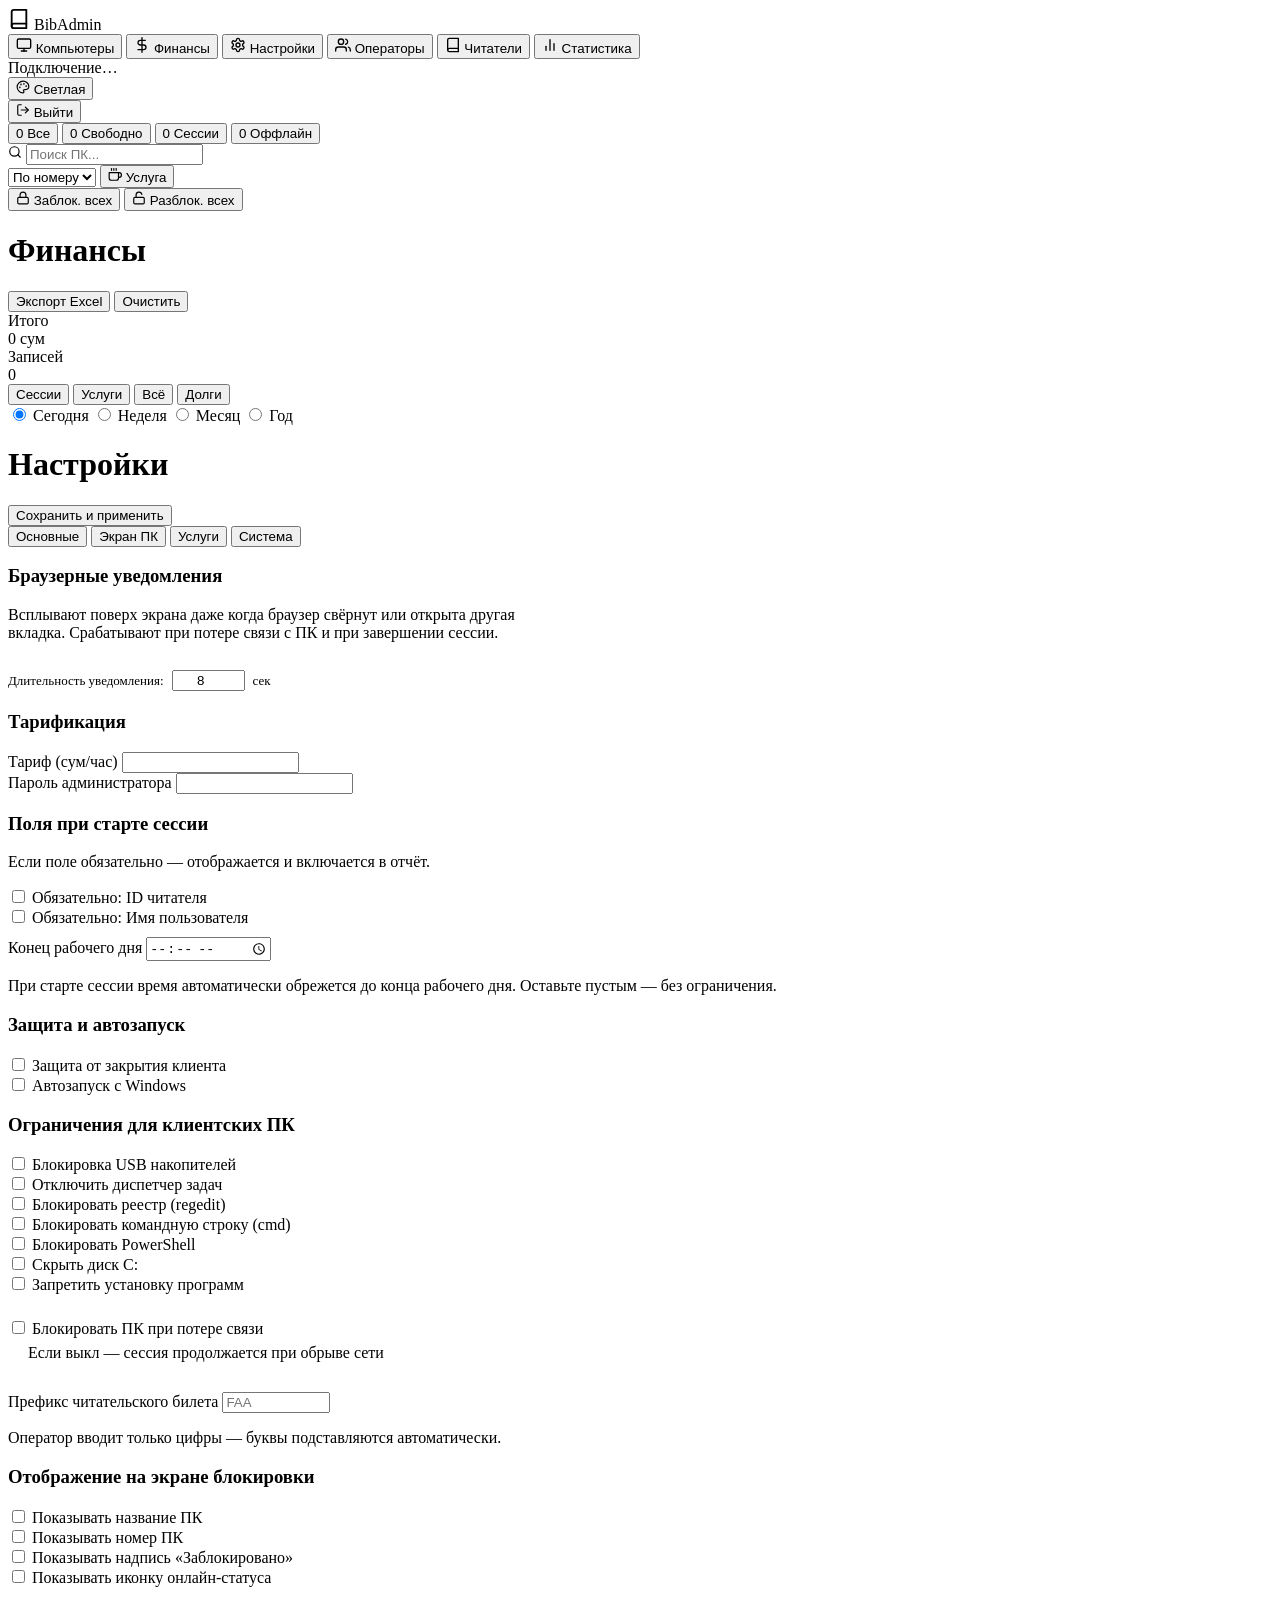
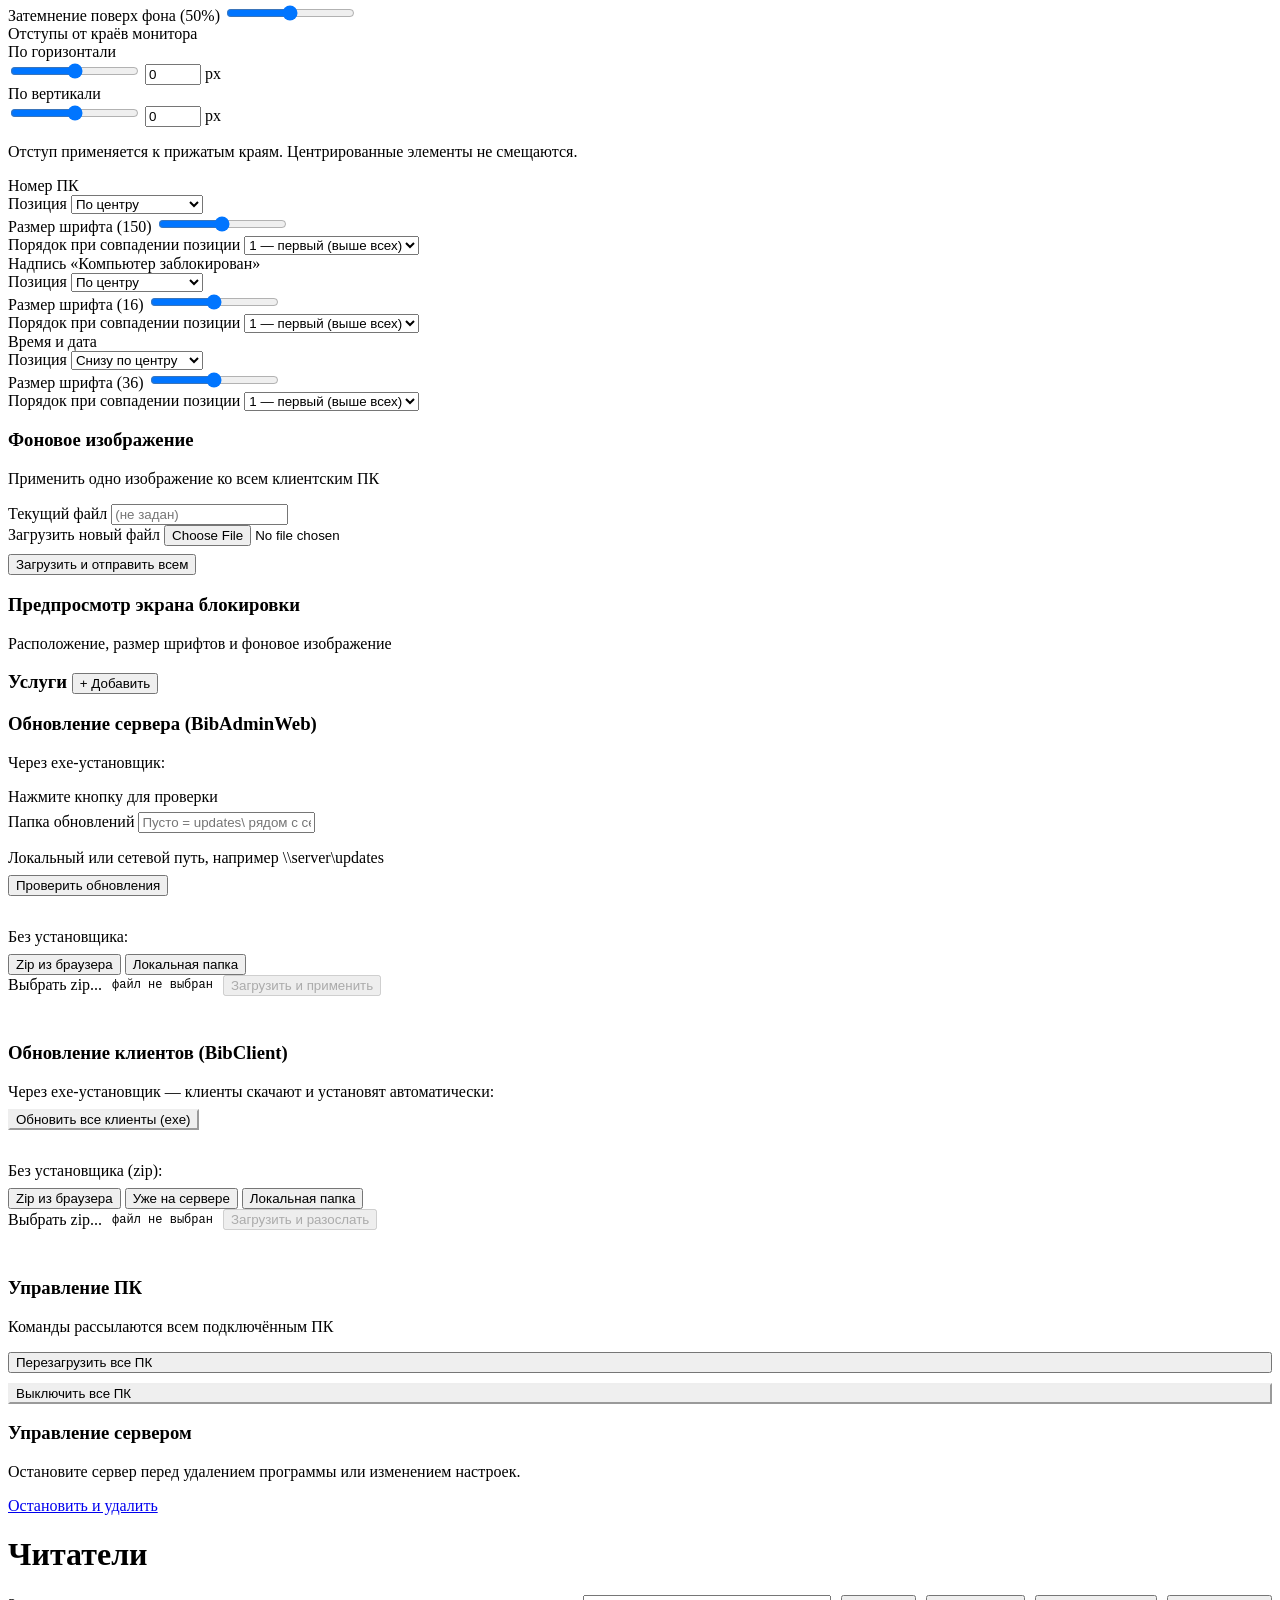
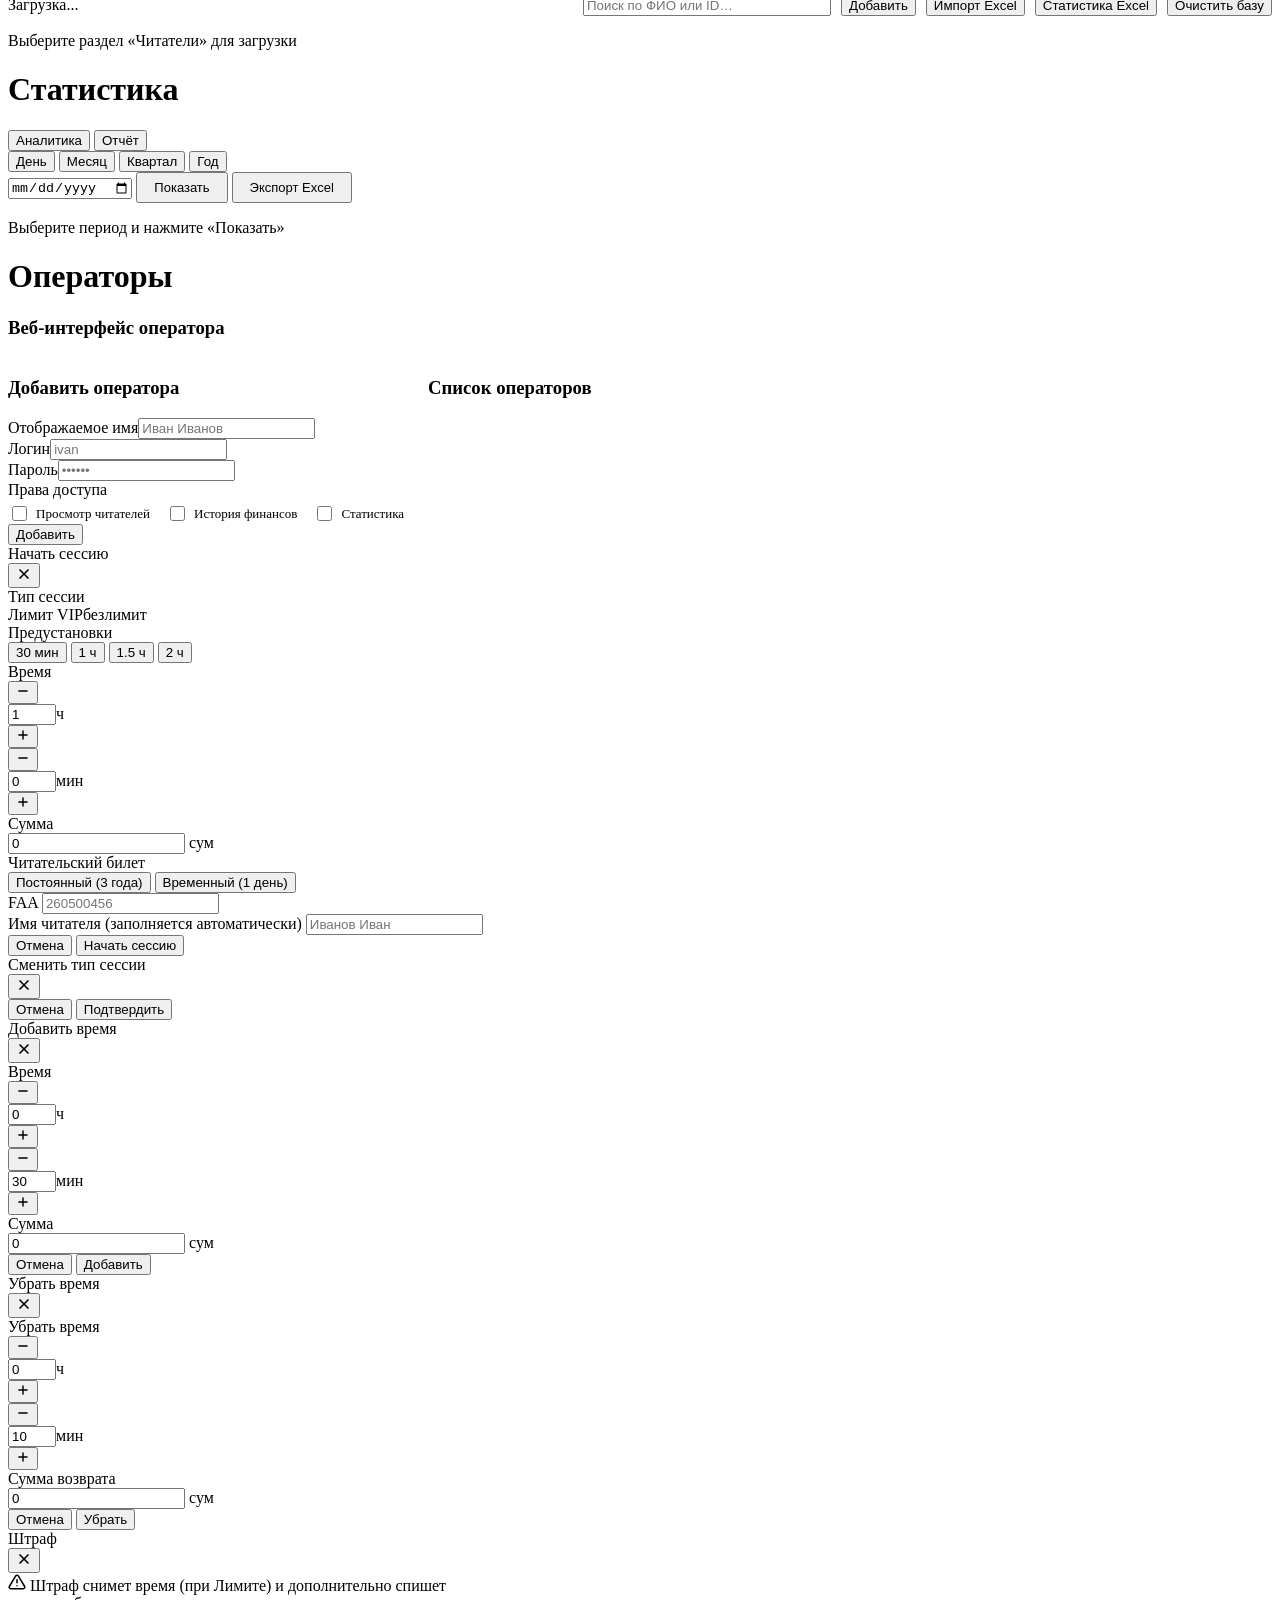
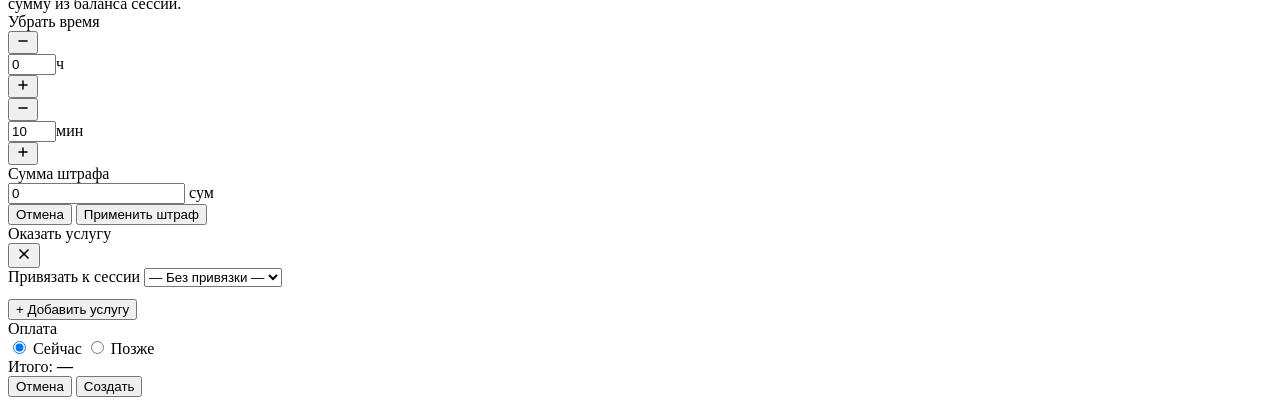
==== BibAdminWeb/wwwroot/index.html @ 90293a46 "Merge 6d596dcfc47ce2d96061c89fe66992ff638edfc0 into e57b59a839865850a0a6de603597dec31720e481" ====
<!DOCTYPE html>
<html lang="ru" data-theme="light">
<head>
<meta charset="UTF-8">
<meta name="viewport" content="width=device-width, initial-scale=1.0">
<title>BibAdmin</title>
<!-- Apply saved theme before CSS renders to prevent flash -->
<script>document.documentElement.setAttribute('data-theme',localStorage.getItem('bibTheme')||'light')</script>
<link rel="stylesheet" href="/admin.css">
<link rel="stylesheet" href="/themes.css">
</head>
<body>

<!-- ══════════════════════ SIDEBAR ══════════════════════ -->
<nav class="sidebar">
  <div class="sidebar-logo">
    <span class="logo-icon">
      <svg viewBox="0 0 24 24" width="22" height="22" fill="none" stroke="currentColor" stroke-width="2" stroke-linecap="round" stroke-linejoin="round">
        <path d="M4 19.5A2.5 2.5 0 0 1 6.5 17H20"/><path d="M6.5 2H20v20H6.5A2.5 2.5 0 0 1 4 19.5v-15A2.5 2.5 0 0 1 6.5 2z"/>
      </svg>
    </span>
    <span class="logo-text">BibAdmin</span>
  </div>

  <div class="nav-items">
    <button class="nav-btn active" data-page="computers" onclick="showPage('computers')">
      <span class="nav-icon">
        <svg viewBox="0 0 24 24" width="16" height="16" fill="none" stroke="currentColor" stroke-width="2" stroke-linecap="round" stroke-linejoin="round">
          <rect x="2" y="3" width="20" height="14" rx="2"/><line x1="8" y1="21" x2="16" y2="21"/><line x1="12" y1="17" x2="12" y2="21"/>
        </svg>
      </span>
      <span>Компьютеры</span>
    </button>
    <button class="nav-btn" data-page="finance" onclick="showPage('finance')">
      <span class="nav-icon">
        <svg viewBox="0 0 24 24" width="16" height="16" fill="none" stroke="currentColor" stroke-width="2" stroke-linecap="round" stroke-linejoin="round">
          <line x1="12" y1="1" x2="12" y2="23"/><path d="M17 5H9.5a3.5 3.5 0 0 0 0 7h5a3.5 3.5 0 0 1 0 7H6"/>
        </svg>
      </span>
      <span>Финансы</span>
    </button>
    <button class="nav-btn" data-page="settings" onclick="showPage('settings')">
      <span class="nav-icon">
        <svg viewBox="0 0 24 24" width="16" height="16" fill="none" stroke="currentColor" stroke-width="2" stroke-linecap="round" stroke-linejoin="round">
          <path d="M12.22 2h-.44a2 2 0 0 0-2 2v.18a2 2 0 0 1-1 1.73l-.43.25a2 2 0 0 1-2 0l-.15-.08a2 2 0 0 0-2.73.73l-.22.38a2 2 0 0 0 .73 2.73l.15.1a2 2 0 0 1 1 1.72v.51a2 2 0 0 1-1 1.74l-.15.09a2 2 0 0 0-.73 2.73l.22.38a2 2 0 0 0 2.73.73l.15-.08a2 2 0 0 1 2 0l.43.25a2 2 0 0 1 1 1.73V20a2 2 0 0 0 2 2h.44a2 2 0 0 0 2-2v-.18a2 2 0 0 1 1-1.73l.43-.25a2 2 0 0 1 2 0l.15.08a2 2 0 0 0 2.73-.73l.22-.39a2 2 0 0 0-.73-2.73l-.15-.08a2 2 0 0 1-1-1.74v-.5a2 2 0 0 1 1-1.74l.15-.09a2 2 0 0 0 .73-2.73l-.22-.38a2 2 0 0 0-2.73-.73l-.15.08a2 2 0 0 1-2 0l-.43-.25a2 2 0 0 1-1-1.73V4a2 2 0 0 0-2-2z"/>
          <circle cx="12" cy="12" r="3"/>
        </svg>
      </span>
      <span>Настройки</span>
    </button>
    <button class="nav-btn" data-page="operators" onclick="showPage('operators')">
      <span class="nav-icon">
        <svg viewBox="0 0 24 24" width="16" height="16" fill="none" stroke="currentColor" stroke-width="2" stroke-linecap="round" stroke-linejoin="round">
          <path d="M17 21v-2a4 4 0 0 0-4-4H5a4 4 0 0 0-4 4v2"/><circle cx="9" cy="7" r="4"/>
          <path d="M23 21v-2a4 4 0 0 0-3-3.87"/><path d="M16 3.13a4 4 0 0 1 0 7.75"/>
        </svg>
      </span>
      <span>Операторы</span>
    </button>
    <button class="nav-btn" data-page="readers" onclick="showPage('readers')">
      <span class="nav-icon">
        <svg viewBox="0 0 24 24" width="16" height="16" fill="none" stroke="currentColor" stroke-width="2" stroke-linecap="round" stroke-linejoin="round">
          <path d="M4 19.5A2.5 2.5 0 0 1 6.5 17H20"/><path d="M6.5 2H20v20H6.5A2.5 2.5 0 0 1 4 19.5v-15A2.5 2.5 0 0 1 6.5 2z"/>
        </svg>
      </span>
      <span>Читатели</span>
    </button>
    <button class="nav-btn" data-page="stats" onclick="showPage('stats')">
      <span class="nav-icon">
        <svg viewBox="0 0 24 24" width="16" height="16" fill="none" stroke="currentColor" stroke-width="2" stroke-linecap="round" stroke-linejoin="round">
          <line x1="18" y1="20" x2="18" y2="10"/><line x1="12" y1="20" x2="12" y2="4"/><line x1="6" y1="20" x2="6" y2="14"/>
        </svg>
      </span>
      <span>Статистика</span>
    </button>
  </div>

  <div class="sidebar-footer">
    <div class="conn-status" id="connStatus">Подключение…</div>

    <!-- Theme switcher -->
    <div class="admin-theme-wrap" id="adminThemeWrap">
      <button class="admin-theme-btn" onclick="adminToggleTheme()" title="Сменить тему">
        <svg viewBox="0 0 24 24" width="14" height="14" fill="none" stroke="currentColor" stroke-width="2" stroke-linecap="round" stroke-linejoin="round">
          <circle cx="13.5" cy="6.5" r=".5"/><circle cx="17.5" cy="10.5" r=".5"/>
          <circle cx="8.5" cy="7.5" r=".5"/><circle cx="6.5" cy="12.5" r=".5"/>
          <path d="M12 2C6.5 2 2 6.5 2 12s4.5 10 10 10c.926 0 1.648-.746 1.648-1.688 0-.437-.18-.835-.437-1.125-.29-.289-.438-.652-.438-1.125a1.64 1.64 0 0 1 1.668-1.668h1.996c3.051 0 5.555-2.503 5.555-5.554C21.965 6.012 17.461 2 12 2z"/>
        </svg>
        <span id="adminThemeNameEl">Светлая</span>
      </button>
      <div class="admin-theme-menu" id="adminThemeMenu" style="display:none"></div>
    </div>

    <button class="logout-btn" onclick="logout()">
      <svg viewBox="0 0 24 24" width="14" height="14" fill="none" stroke="currentColor" stroke-width="2" stroke-linecap="round" stroke-linejoin="round">
        <path d="M9 21H5a2 2 0 0 1-2-2V5a2 2 0 0 1 2-2h4"/>
        <polyline points="16 17 21 12 16 7"/><line x1="21" y1="12" x2="9" y2="12"/>
      </svg>
      Выйти
    </button>
  </div>
</nav>

<!-- ══════════════════════ MAIN CONTENT ══════════════════════ -->
<main class="main">

  <!-- ══════════════════════ COMPUTERS PAGE ══════════════════════ -->
  <div id="page-computers" class="page active">
    <!-- PC Toolbar -->
    <div class="pc-toolbar">
      <div class="pc-toolbar-row">
        <div class="filters">
          <button class="fchip active" id="chipAll" onclick="setAdminFilter('all')" style="--fc:var(--ink-2)">
            <span class="fchip-n" id="chipAllN">0</span>
            <span class="fchip-l">Все</span>
          </button>
          <button class="fchip" id="chipFree" onclick="setAdminFilter('free')" style="--fc:var(--free)">
            <span class="fchip-n" id="chipFreeN">0</span>
            <span class="fchip-l">Свободно</span>
          </button>
          <button class="fchip" id="chipSession" onclick="setAdminFilter('session')" style="--fc:var(--limit)">
            <span class="fchip-n" id="chipSessionN">0</span>
            <span class="fchip-l">Сессии</span>
          </button>
          <button class="fchip" id="chipOffline" onclick="setAdminFilter('offline')" style="--fc:var(--offline)">
            <span class="fchip-n" id="chipOfflineN">0</span>
            <span class="fchip-l">Оффлайн</span>
          </button>
        </div>
        <div class="pc-toolbar-right">
          <label class="search">
            <svg width="14" height="14" viewBox="0 0 24 24" fill="none" stroke="currentColor" stroke-width="2" stroke-linecap="round" stroke-linejoin="round"><circle cx="11" cy="11" r="8"/><line x1="21" y1="21" x2="16.65" y2="16.65"/></svg>
            <input id="pcSearch" type="search" placeholder="Поиск ПК..." oninput="filterPcGrid()">
          </label>
        </div>
      </div>
      <div class="pc-toolbar-row pc-toolbar-actions">
        <select id="sortMode" class="gbtn" style="cursor:pointer" onchange="changeSortMode(this.value)">
          <option value="ByNumber">По номеру</option>
          <option value="ByName">По имени</option>
        </select>
        <button class="gbtn" onclick="openAdminServiceDlg('')">
          <svg width="14" height="14" viewBox="0 0 24 24" fill="none" stroke="currentColor" stroke-width="2" stroke-linecap="round" stroke-linejoin="round"><path d="M18 8h1a4 4 0 0 1 0 8h-1"/><path d="M2 8h16v9a4 4 0 0 1-4 4H6a4 4 0 0 1-4-4V8z"/><line x1="6" y1="1" x2="6" y2="4"/><line x1="10" y1="1" x2="10" y2="4"/><line x1="14" y1="1" x2="14" y2="4"/></svg>
          Услуга
        </button>
        <div class="gbtn-spacer"></div>
        <button class="gbtn" onclick="lockAll()">
          <svg width="14" height="14" viewBox="0 0 24 24" fill="none" stroke="currentColor" stroke-width="2" stroke-linecap="round" stroke-linejoin="round"><rect x="3" y="11" width="18" height="11" rx="2"/><path d="M7 11V7a5 5 0 0 1 10 0v4"/></svg>
          Заблок. всех
        </button>
        <button class="gbtn" onclick="unlockAll()">
          <svg width="14" height="14" viewBox="0 0 24 24" fill="none" stroke="currentColor" stroke-width="2" stroke-linecap="round" stroke-linejoin="round"><rect x="3" y="11" width="18" height="11" rx="2"/><path d="M7 11V7a5 5 0 0 1 9.9-1"/></svg>
          Разблок. всех
        </button>
      </div>
    </div>
    <!-- hidden for JS compat -->
    <p id="pcStats" style="display:none"></p>

    <div id="updateProgressPanel" class="update-progress-panel" style="display:none">
      <div class="update-progress-header">
        <span id="updateProgressTitle">Обновление клиентов</span>
        <button class="update-progress-close" onclick="closeUpdatePanel()">✕</button>
      </div>
      <div class="update-progress-bar-wrap">
        <div id="updateProgressBar" class="update-progress-bar"></div>
      </div>
      <div id="updateProgressList" class="update-progress-list"></div>
    </div>

    <div id="pcGrid" class="pc-grid"></div>

  </div>

  <!-- ══════════════════════ FINANCE PAGE ══════════════════════ -->
  <div id="page-finance" class="page">
    <div class="page-header">
      <div>
        <h1>Финансы</h1>
        <p id="finDate" class="page-sub"></p>
      </div>
      <div class="header-actions">
        <button class="btn btn-primary" onclick="exportCsv()">Экспорт Excel</button>
        <button class="btn btn-outline" onclick="clearFinance()">Очистить</button>
      </div>
    </div>

    <div class="stats-row" id="finStats">
      <div class="stat-card"><div class="stat-label" id="statTotalLabel">Итого</div><div class="stat-val green" id="statTotal">0 сум</div></div>
      <div class="stat-card"><div class="stat-label" id="statCountLabel">Записей</div><div class="stat-val" id="statCount">0</div></div>
    </div>

    <div class="fin-toolbar">
      <div class="tab-bar">
        <button class="tab-btn active" id="tabSessions" onclick="setFinTab('sessions')">Сессии</button>
        <button class="tab-btn" id="tabServices" onclick="setFinTab('services')">Услуги</button>
        <button class="tab-btn" id="tabAll" onclick="setFinTab('all')">Всё</button>
        <button class="tab-btn" id="tabDebts" onclick="setFinTab('debts')">Долги</button>
      </div>
      <div class="filter-row">
        <label><input type="radio" name="finPeriod" value="today" checked onchange="renderFinance()"> Сегодня</label>
        <label><input type="radio" name="finPeriod" value="week"  onchange="renderFinance()"> Неделя</label>
        <label><input type="radio" name="finPeriod" value="month" onchange="renderFinance()"> Месяц</label>
        <label><input type="radio" name="finPeriod" value="year"  onchange="renderFinance()"> Год</label>
        <select id="finTypeFilter"   onchange="renderFinance()" style="display:none">
          <option value="">Все типы</option>
          <option value="VIP">VIP</option>
          <option value="Лимит">Лимит</option>
        </select>
        <select id="finStatusFilter" onchange="renderFinance()" style="display:none">
          <option value="">Все статусы</option>
          <option value="paid">Оплачено</option>
          <option value="unpaid">Не оплачено</option>
        </select>
      </div>
    </div>

    <div class="fin-table-wrap">
      <div id="finTable"></div>
    </div>
  </div>

  <!-- ══════════════════════ SETTINGS PAGE ══════════════════════ -->
  <div id="page-settings" class="page">
    <div class="page-header">
      <div><h1>Настройки</h1></div>
      <div class="header-actions">
        <span id="settingsSaved" class="saved-badge" style="display:none">✓ Сохранено</span>
        <button class="btn btn-primary" onclick="saveSettings()">Сохранить и применить</button>
      </div>
    </div>

    <div class="settings-tabs">
      <button class="stab active" onclick="showSettingsTab('main')">Основные</button>
      <button class="stab" onclick="showSettingsTab('screen')">Экран ПК</button>
      <button class="stab" onclick="showSettingsTab('services')">Услуги</button>
      <button class="stab" onclick="showSettingsTab('system')">Система</button>
    </div>

    <!-- ── Основные ── -->
    <div class="stab-panel active" id="stab-main">

      <div class="settings-card" style="max-width:560px;margin-bottom:20px">
        <h3>Браузерные уведомления</h3>
        <p class="settings-hint">Всплывают поверх экрана даже когда браузер свёрнут или открыта другая вкладка. Срабатывают при потере связи с ПК и при завершении сессии.</p>
        <div style="display:flex;align-items:center;gap:12px;flex-wrap:wrap">
          <button class="btn btn-outline" id="notifPermBtn" onclick="requestNotifications()" style="display:none">Включить уведомления</button>
          <span id="notifPermStatus" style="font-size:13px;color:var(--ink-2)"></span>
        </div>
        <div style="display:flex;align-items:center;gap:8px;margin-top:12px">
          <label style="font-size:13px;color:var(--ink-2)">Длительность уведомления:</label>
          <input type="number" id="notifDurationInput" min="1" max="60" value="8"
            class="tinput" style="width:65px;text-align:center"
            onchange="saveNotifDuration()">
          <span style="font-size:13px;color:var(--ink-3)">сек</span>
        </div>
      </div>

      <div class="settings-2col">
        <div class="settings-col">

          <div class="settings-card">
            <h3>Тарификация</h3>
            <div class="form-row">
              <label>Тариф (сум/час)</label>
              <input type="number" id="sTariff" min="0">
            </div>
            <div class="form-row">
              <label>Пароль администратора</label>
              <input type="text" id="sAdminPassword" autocomplete="off">
            </div>
          </div>

          <div class="settings-card">
            <h3>Поля при старте сессии</h3>
            <p class="settings-hint">Если поле обязательно — отображается и включается в отчёт.</p>
            <div class="form-check"><label><input type="checkbox" id="sRequireReaderId"> Обязательно: ID читателя</label></div>
            <div class="form-check"><label><input type="checkbox" id="sRequireUserName"> Обязательно: Имя пользователя</label></div>
            <div class="form-row" style="margin-top:10px">
              <label>Конец рабочего дня</label>
              <input type="time" id="sWorkdayEnd" style="width:120px">
            </div>
            <p class="settings-hint">При старте сессии время автоматически обрежется до конца рабочего дня. Оставьте пустым — без ограничения.</p>
          </div>

          <div class="settings-card">
            <h3>Защита и автозапуск</h3>
            <div class="form-check"><label><input type="checkbox" id="sPreventClose"> Защита от закрытия клиента</label></div>
            <div class="form-check"><label><input type="checkbox" id="sAutoStart"> Автозапуск с Windows</label></div>
          </div>

        </div>
        <div class="settings-col">

          <div class="settings-card">
            <h3>Ограничения для клиентских ПК</h3>
            <div class="form-check"><label><input type="checkbox" id="sUsbBlocked"> Блокировка USB накопителей</label></div>
            <div class="form-check"><label><input type="checkbox" id="sTaskMgr"> Отключить диспетчер задач</label></div>
            <div class="form-check"><label><input type="checkbox" id="sBlockRegedit"> Блокировать реестр (regedit)</label></div>
            <div class="form-check"><label><input type="checkbox" id="sBlockCmd"> Блокировать командную строку (cmd)</label></div>
            <div class="form-check"><label><input type="checkbox" id="sBlockPs"> Блокировать PowerShell</label></div>
            <div class="form-check"><label><input type="checkbox" id="sHideDrive"> Скрыть диск C:</label></div>
            <div class="form-check"><label><input type="checkbox" id="sBlockInstall"> Запретить установку программ</label></div>
            <div class="form-check" style="margin-top:12px;padding-top:12px;border-top:1px solid var(--line)">
              <label><input type="checkbox" id="sLockOnOffline"> Блокировать ПК при потере связи</label>
            </div>
            <p class="settings-hint" style="margin-top:6px;margin-left:20px">Если выкл — сессия продолжается при обрыве сети</p>
          </div>

        </div>
        <div class="form-row" style="margin-top:16px;border-top:1px solid var(--line);padding-top:14px">
          <label>Префикс читательского билета</label>
          <input type="text" id="sReaderCardPrefix" placeholder="FAA" style="width:100px;text-transform:uppercase">
        </div>
        <p class="settings-hint">Оператор вводит только цифры — буквы подставляются автоматически.</p>
      </div>
    </div>

    <!-- ── Экран ПК ── -->
    <div class="stab-panel" id="stab-screen">
      <div class="settings-2col">
        <div class="settings-col">

          <div class="settings-card">
            <h3>Отображение на экране блокировки</h3>
            <div class="form-check"><label><input type="checkbox" id="sShowPcName"> Показывать название ПК</label></div>
            <div class="form-check"><label><input type="checkbox" id="sShowPcNumber"> Показывать номер ПК</label></div>
            <div class="form-check"><label><input type="checkbox" id="sShowLockedText"> Показывать надпись «Заблокировано»</label></div>
            <div class="form-check" style="margin-bottom:16px"><label><input type="checkbox" id="sShowStatusDot"> Показывать иконку онлайн-статуса</label></div>

            <div class="form-row">
              <label>Затемнение поверх фона (<span id="sBgOpacityVal">50</span>%)</label>
              <input type="range" id="sBgOpacity" min="0" max="100" step="5">
            </div>

            <div class="lock-section-sep"></div>
            <div class="lock-section-title">Отступы от краёв монитора</div>
            <div class="form-row">
              <label>По горизонтали</label>
              <div class="offset-row">
                <input type="range"  id="sScreenOffsetX"    min="0" max="300" step="2">
                <input type="number" id="sScreenOffsetXNum" min="0" max="300" value="0">
                <span class="unit">px</span>
              </div>
            </div>
            <div class="form-row">
              <label>По вертикали</label>
              <div class="offset-row">
                <input type="range"  id="sScreenOffsetY"    min="0" max="300" step="2">
                <input type="number" id="sScreenOffsetYNum" min="0" max="300" value="0">
                <span class="unit">px</span>
              </div>
            </div>
            <p class="settings-hint">Отступ применяется к прижатым краям. Центрированные элементы не смещаются.</p>

            <div class="lock-section-sep"></div>
            <div class="lock-section-title">Номер ПК</div>
            <div class="form-row">
              <label>Позиция</label>
              <select id="sPcNumberPosition">
                <option value="TopLeft">Сверху слева</option>
                <option value="TopCenter">Сверху по центру</option>
                <option value="TopRight">Сверху справа</option>
                <option value="MiddleLeft">По центру слева</option>
                <option value="MiddleCenter" selected>По центру</option>
                <option value="MiddleRight">По центру справа</option>
                <option value="BottomLeft">Снизу слева</option>
                <option value="BottomCenter">Снизу по центру</option>
                <option value="BottomRight">Снизу справа</option>
              </select>
            </div>
            <div class="form-row">
              <label>Размер шрифта (<span id="sPcFontSizeVal">150</span>)</label>
              <input type="range" id="sPcNumberFontSize" min="40" max="400" step="5">
            </div>
            <div class="form-row">
              <label>Порядок при совпадении позиции</label>
              <select id="sPcNumberOrder">
                <option value="1">1 — первый (выше всех)</option>
                <option value="2">2</option>
                <option value="3">3 — третий (ниже всех)</option>
              </select>
            </div>

            <div class="lock-section-sep"></div>
            <div class="lock-section-title">Надпись «Компьютер заблокирован»</div>
            <div class="form-row">
              <label>Позиция</label>
              <select id="sLockedTextPosition">
                <option value="TopLeft">Сверху слева</option>
                <option value="TopCenter">Сверху по центру</option>
                <option value="TopRight">Сверху справа</option>
                <option value="MiddleLeft">По центру слева</option>
                <option value="MiddleCenter" selected>По центру</option>
                <option value="MiddleRight">По центру справа</option>
                <option value="BottomLeft">Снизу слева</option>
                <option value="BottomCenter">Снизу по центру</option>
                <option value="BottomRight">Снизу справа</option>
              </select>
            </div>
            <div class="form-row">
              <label>Размер шрифта (<span id="sLockedFontSizeVal">16</span>)</label>
              <input type="range" id="sLockedTextFontSize" min="10" max="40" step="1">
            </div>
            <div class="form-row">
              <label>Порядок при совпадении позиции</label>
              <select id="sLockedTextOrder">
                <option value="1">1 — первый (выше всех)</option>
                <option value="2">2</option>
                <option value="3">3 — третий (ниже всех)</option>
              </select>
            </div>

            <div class="lock-section-sep"></div>
            <div class="lock-section-title">Время и дата</div>
            <div class="form-row">
              <label>Позиция</label>
              <select id="sTimePosition">
                <option value="TopLeft">Сверху слева</option>
                <option value="TopCenter">Сверху по центру</option>
                <option value="TopRight">Сверху справа</option>
                <option value="MiddleLeft">По центру слева</option>
                <option value="MiddleCenter">По центру</option>
                <option value="MiddleRight">По центру справа</option>
                <option value="BottomLeft">Снизу слева</option>
                <option value="BottomCenter" selected>Снизу по центру</option>
                <option value="BottomRight">Снизу справа</option>
              </select>
            </div>
            <div class="form-row">
              <label>Размер шрифта (<span id="sTimeFontSizeVal">36</span>)</label>
              <input type="range" id="sTimeFontSize" min="12" max="80" step="2">
            </div>
            <div class="form-row">
              <label>Порядок при совпадении позиции</label>
              <select id="sTimeOrder">
                <option value="1">1 — первый (выше всех)</option>
                <option value="2">2</option>
                <option value="3">3 — третий (ниже всех)</option>
              </select>
            </div>
          </div>

        </div>
        <div class="settings-col">

          <div class="settings-card">
            <h3>Фоновое изображение</h3>
            <p class="settings-hint">Применить одно изображение ко всем клиентским ПК</p>
            <div class="form-row">
              <label>Текущий файл</label>
              <input type="text" id="sBgFileName" readonly placeholder="(не задан)">
            </div>
            <div class="form-row">
              <label>Загрузить новый файл</label>
              <input type="file" id="sBgFileInput" accept="image/*">
            </div>
            <button class="btn btn-outline" style="margin-top:8px" onclick="uploadBgFile()">Загрузить и отправить всем</button>
            <span id="bgUploadStatus" style="display:none;color:var(--free);font-size:12px;margin-left:10px">✓ Отправлено</span>
          </div>

          <div class="settings-card">
            <h3>Предпросмотр экрана блокировки</h3>
            <p class="settings-hint">Расположение, размер шрифтов и фоновое изображение</p>
            <div id="lockScreenPreview">
              <div class="pv-cell pv-tl" id="pv-TopLeft"></div>
              <div class="pv-cell pv-tc" id="pv-TopCenter"></div>
              <div class="pv-cell pv-tr" id="pv-TopRight"></div>
              <div class="pv-cell pv-ml" id="pv-MiddleLeft"></div>
              <div class="pv-cell pv-mc" id="pv-MiddleCenter"></div>
              <div class="pv-cell pv-mr" id="pv-MiddleRight"></div>
              <div class="pv-cell pv-bl" id="pv-BottomLeft"></div>
              <div class="pv-cell pv-bc" id="pv-BottomCenter"></div>
              <div class="pv-cell pv-br" id="pv-BottomRight"></div>
            </div>
          </div>

        </div>
      </div>
    </div>

    <!-- ── Услуги ── -->
    <div class="stab-panel" id="stab-services">
      <div class="settings-card">
        <h3>Услуги <button class="btn-sm" onclick="addService()">+ Добавить</button></h3>
        <div id="servicesList"></div>
      </div>
    </div>

    <!-- ── Система ── -->
    <div class="stab-panel" id="stab-system">
      <div class="settings-2col">
        <div class="settings-col">

          <div class="settings-card">
            <h3>Обновление сервера (BibAdminWeb)</h3>

            <p class="settings-hint" style="margin-bottom:6px">Через exe-установщик:</p>
            <p id="updateCurrentVer" class="settings-hint" style="margin-bottom:6px">Нажмите кнопку для проверки</p>
            <div class="form-row">
              <label>Папка обновлений</label>
              <input type="text" id="sUpdatesPath" placeholder="Пусто = updates\ рядом с сервером">
            </div>
            <p class="settings-hint" style="margin-bottom:8px">Локальный или сетевой путь, например \\server\updates</p>
            <div style="display:flex;align-items:center;gap:10px;flex-wrap:wrap">
              <button class="btn btn-outline" id="btnCheckUpdate" onclick="checkUpdates()">Проверить обновления</button>
              <span id="updateStatus" style="display:none;font-size:12px;color:var(--ink-2)"></span>
            </div>

            <hr style="border:none;border-top:1px solid var(--line);margin:16px 0">

            <p class="settings-hint" style="margin-bottom:8px">Без установщика:</p>
            <div class="mode-tab-wrap">
              <button id="srvTabZip"    onclick="setSrvMode('zip')"    class="mode-tab on">Zip из браузера</button>
              <button id="srvTabFolder" onclick="setSrvMode('folder')" class="mode-tab">Локальная папка</button>
            </div>

            <div id="srvPanelZip">
              <div style="display:flex;align-items:center;gap:10px;flex-wrap:wrap">
                <label class="btn btn-outline" style="cursor:pointer">
                  Выбрать zip...
                  <input type="file" id="serverZipFile" accept=".zip" style="display:none" onchange="onServerZipSelected(this)">
                </label>
                <span id="serverZipFileName" style="font-size:12px;font-family:monospace;color:var(--ink-3)">файл не выбран</span>
                <button class="btn btn-primary" id="btnUploadServerZip" onclick="uploadServerZip()" disabled>Загрузить и применить</button>
              </div>
            </div>

            <div id="srvPanelFolder" style="display:none">
              <div style="display:flex;gap:6px;align-items:center;margin-bottom:6px">
                <input type="text" id="updateFolderPath" placeholder="C:\...\BibAdminWeb\bin\Publish\win-x64"
                  class="tinput" style="flex:1;font-family:monospace;font-size:12px">
                <button onclick="openFolderPicker('updateFolderPath')" class="folder-browse-btn">Обзор</button>
              </div>
              <button class="btn btn-primary" onclick="applyFolderUpdate()">Применить обновление</button>
            </div>

            <div style="min-height:20px;margin-top:8px">
              <span id="serverZipUploadStatus" style="font-size:13px;color:var(--ink-2)"></span>
              <span id="folderUpdateStatus"    style="font-size:13px;color:var(--ink-2)"></span>
            </div>
          </div>

          <div class="settings-card">
            <h3>Обновление клиентов (BibClient)</h3>

            <p class="settings-hint" style="margin-bottom:8px">Через exe-установщик — клиенты скачают и установят автоматически:</p>
            <div style="display:flex;align-items:center;gap:10px;flex-wrap:wrap">
              <button class="btn btn-outline" id="btnUpdateClients" onclick="updateAllClients()" style="border-color:var(--free);color:var(--free)">Обновить все клиенты (exe)</button>
              <span id="updateStatusClients" style="display:none;font-size:12px;color:var(--ink-2)"></span>
            </div>

            <hr style="border:none;border-top:1px solid var(--line);margin:16px 0">

            <p class="settings-hint" style="margin-bottom:8px">Без установщика (zip):</p>
            <div class="mode-tab-wrap">
              <button id="cliTabZip"    onclick="setCliMode('zip')"    class="mode-tab on">Zip из браузера</button>
              <button id="cliTabServer" onclick="setCliMode('server')" class="mode-tab">Уже на сервере</button>
              <button id="cliTabFolder" onclick="setCliMode('folder')" class="mode-tab">Локальная папка</button>
            </div>

            <div id="cliPanelZip">
              <div style="display:flex;align-items:center;gap:10px;flex-wrap:wrap">
                <label class="btn btn-outline" style="cursor:pointer">
                  Выбрать zip...
                  <input type="file" id="clientZipFile" accept=".zip" style="display:none" onchange="onClientZipSelected(this)">
                </label>
                <span id="clientZipFileName" style="font-size:12px;font-family:monospace;color:var(--ink-3)">файл не выбран</span>
                <button class="btn btn-primary" id="btnUploadClientZip" onclick="uploadClientZip()" disabled>Загрузить и разослать</button>
              </div>
            </div>

            <div id="cliPanelServer" style="display:none">
              <p class="settings-hint" style="margin-bottom:8px">Zip уже скопирован на сервер.</p>
              <button class="btn btn-outline" onclick="sendClientZipCommand()" style="border-color:var(--vip);color:var(--vip)">Разослать команду клиентам</button>
            </div>

            <div id="cliPanelFolder" style="display:none">
              <div style="display:flex;gap:6px;align-items:center;margin-bottom:6px">
                <input type="text" id="clientFolderPath" placeholder="C:\...\BibClient\bin\Publish\win-x64"
                  class="tinput" style="flex:1;font-family:monospace;font-size:12px">
                <button onclick="openFolderPicker('clientFolderPath')" class="folder-browse-btn">Обзор</button>
              </div>
              <button class="btn btn-primary" onclick="applyClientFolderUpdate()">Упаковать и разослать</button>
            </div>

            <div style="min-height:20px;margin-top:8px">
              <span id="clientZipUploadStatus"   style="font-size:13px;color:var(--ink-2)"></span>
              <span id="clientZipCmdStatus"       style="font-size:13px;color:var(--ink-2)"></span>
              <span id="clientFolderUpdateStatus" style="font-size:13px;color:var(--ink-2)"></span>
            </div>
          </div>

        </div>
        <div class="settings-col">

          <div class="settings-card">
            <h3>Управление ПК</h3>
            <p class="settings-hint">Команды рассылаются всем подключённым ПК</p>
            <div style="display:flex;flex-direction:column;gap:10px;margin-top:4px">
              <button class="btn btn-outline" onclick="restartAll()" style="text-align:left">Перезагрузить все ПК</button>
              <button class="btn btn-outline" onclick="shutdownAll()" style="border-color:var(--locked);color:var(--locked);text-align:left">Выключить все ПК</button>
            </div>
          </div>

          <div class="settings-card">
            <h3>Управление сервером</h3>
            <p class="settings-hint">Остановите сервер перед удалением программы или изменением настроек.</p>
            <a href="/uninstall.html" target="_blank" class="btn btn-danger">Остановить и удалить</a>
          </div>

        </div>
      </div>
    </div>

  </div>

  <!-- ══════════════════════ READERS PAGE ══════════════════════ -->
  <div id="page-readers" class="page">
    <div class="page-header">
      <h1>Читатели</h1>
    </div>
    <div style="display:flex;gap:10px;align-items:center;margin-bottom:16px;flex-wrap:wrap">
      <p id="readersCount" class="page-sub" style="margin:0;flex:1">Загрузка...</p>
      <input type="text" id="readersSearch" placeholder="Поиск по ФИО или ID…"
        class="tinput" style="width:240px" oninput="searchReaders()">
      <button class="btn btn-primary" onclick="openAddReader()">Добавить</button>
      <button class="btn btn-primary" onclick="openImportDlg()">Импорт Excel</button>
      <button class="btn btn-outline" onclick="exportReaderStats()">Статистика Excel</button>
      <button class="btn btn-danger" onclick="deleteAllReaders()">Очистить базу</button>
    </div>
    <div id="readersTable" class="fin-table-wrap">
      <div class="fin-empty">Выберите раздел «Читатели» для загрузки</div>
    </div>
  </div>

  <!-- ══════════════════════ STATISTICS PAGE ══════════════════════ -->
  <div id="page-stats" class="page">
    <div class="page-header">
      <h1>Статистика</h1>
      <div class="tab-bar">
        <button class="tab-btn active" id="statsBtnAnalytics" onclick="switchStatsTab('analytics')">Аналитика</button>
        <button class="tab-btn" id="statsBtnReport" onclick="switchStatsTab('report')">Отчёт</button>
      </div>
    </div>

    <!-- Аналитика -->
    <div id="statsTabAnalytics">
      <div class="fin-toolbar" style="margin-bottom:16px;flex-wrap:wrap;gap:8px">
        <div class="tab-bar">
          <button class="tab-btn active" id="anlBtnDay"     onclick="setAnalyticsPeriod('day')">День</button>
          <button class="tab-btn"        id="anlBtnMonth"   onclick="setAnalyticsPeriod('month')">Месяц</button>
          <button class="tab-btn"        id="anlBtnQuarter" onclick="setAnalyticsPeriod('quarter')">Квартал</button>
          <button class="tab-btn"        id="anlBtnYear"    onclick="setAnalyticsPeriod('year')">Год</button>
        </div>
        <input type="date"  id="anlDateDay"   class="tinput" style="width:auto">
        <input type="month" id="anlDateMonth" class="tinput" style="display:none;width:auto">
        <div id="anlDateQuarter" style="display:none;align-items:center;gap:8px">
          <input type="number" id="anlYearQuarter" min="2020" max="2099" placeholder="Год" class="tinput" style="width:72px">
          <div class="tab-bar" style="gap:4px">
            <button class="tab-btn" id="anlQ1" onclick="setQuarter(1)">Q1<br><span style="font-size:10px;color:var(--ink-3)">Янв–Мар</span></button>
            <button class="tab-btn" id="anlQ2" onclick="setQuarter(2)">Q2<br><span style="font-size:10px;color:var(--ink-3)">Апр–Июн</span></button>
            <button class="tab-btn" id="anlQ3" onclick="setQuarter(3)">Q3<br><span style="font-size:10px;color:var(--ink-3)">Июл–Сен</span></button>
            <button class="tab-btn" id="anlQ4" onclick="setQuarter(4)">Q4<br><span style="font-size:10px;color:var(--ink-3)">Окт–Дек</span></button>
          </div>
        </div>
        <input type="number" id="anlDateYear" min="2020" max="2099" placeholder="Год" class="tinput" style="display:none;width:80px">
        <button class="btn btn-primary"  style="padding:6px 16px;font-size:13px" onclick="loadAnalytics()">Показать</button>
        <button class="btn btn-outline"  style="padding:6px 16px;font-size:13px" onclick="exportAnalytics()">Экспорт Excel</button>
      </div>

      <div id="anlSummary" style="display:none;flex-wrap:wrap;gap:12px;margin-bottom:16px"></div>

      <div id="anlContent" style="display:none">
        <div style="display:grid;grid-template-columns:1fr 1fr;gap:16px;margin-bottom:16px">
          <div>
            <div class="anl-head">По полу</div>
            <div id="anlGenderTable"></div>
          </div>
          <div>
            <div class="anl-head">По категориям</div>
            <div id="anlCategoryTable"></div>
          </div>
        </div>
        <div style="margin-bottom:16px">
          <div class="anl-head">По возрастным группам (с разбивкой по полу)</div>
          <div id="anlAgeTable"></div>
        </div>
        <div>
          <div class="anl-head">По услугам</div>
          <div id="anlServicesTable"></div>
        </div>

        <!-- Компьютеры -->
        <div id="anlPcSection" style="margin-top:28px">
          <div style="display:flex;align-items:center;gap:10px;margin-bottom:16px;padding-bottom:10px;border-bottom:2px solid var(--line)">
            <span class="anl-section-title">Компьютеры</span>
            <span class="anl-section-sub">— статистика сессий за ПК</span>
          </div>
          <div id="anlPcSummary" style="display:flex;flex-wrap:wrap;gap:12px;margin-bottom:16px"></div>
          <div id="anlPcBreakdowns">
            <div style="display:grid;grid-template-columns:1fr 1fr;gap:16px;margin-bottom:16px">
              <div>
                <div class="anl-head">По полу</div>
                <div id="anlPcGenderTable"></div>
              </div>
              <div>
                <div class="anl-head">По категориям</div>
                <div id="anlPcCategoryTable"></div>
              </div>
            </div>
            <div style="margin-bottom:16px">
              <div class="anl-head">По возрастным группам</div>
              <div id="anlPcAgeTable"></div>
            </div>
            <div style="display:grid;grid-template-columns:1fr 1fr;gap:16px">
              <div>
                <div class="anl-head">Топ 10 по визитам</div>
                <div id="anlPcTopVisits"></div>
              </div>
              <div>
                <div class="anl-head">Топ 10 по часам</div>
                <div id="anlPcTopHours"></div>
              </div>
            </div>
          </div>
        </div>
      </div>

      <div id="anlEmpty" class="fin-empty">Выберите период и нажмите «Показать»</div>
    </div>

    <!-- Отчёт -->
    <div id="statsTabReport" style="display:none">
      <div class="fin-toolbar" style="margin-bottom:16px">
        <div class="tab-bar">
          <button class="tab-btn active" id="rptBtnDay"   onclick="setReportPeriod('day')">День</button>
          <button class="tab-btn"        id="rptBtnMonth" onclick="setReportPeriod('month')">Месяц</button>
        </div>
        <input type="date"  id="rptDateDay"   class="tinput" style="width:auto">
        <input type="month" id="rptDateMonth" class="tinput" style="display:none;width:auto">
        <button class="btn btn-primary" style="padding:6px 16px;font-size:13px" onclick="loadReport()">Показать</button>
        <button class="btn btn-outline" style="padding:6px 16px;font-size:13px" onclick="exportReport()">Экспорт Excel</button>
        <button class="btn btn-danger"  style="padding:6px 16px;font-size:13px" onclick="clearReadersReport()">Очистить</button>
      </div>
      <div id="reportSummary" style="display:none;gap:12px;margin-bottom:16px"></div>
      <div id="reportTable" class="fin-table-wrap">
        <div class="fin-empty">Выберите период и нажмите «Показать»</div>
      </div>
    </div>
  </div>

  <!-- ══════════════════════ OPERATORS PAGE ══════════════════════ -->
  <div id="page-operators" class="page">
    <div class="page-header">
      <div><h1>Операторы</h1></div>
    </div>
    <div class="settings-card" style="max-width:560px;margin-bottom:20px">
      <h3>Веб-интерфейс оператора</h3>
      <p id="opWebUrl" class="op-url"></p>
    </div>

    <div style="display:flex;gap:20px;align-items:flex-start;flex-wrap:wrap">
      <div class="settings-card" style="width:400px;flex-shrink:0">
        <h3>Добавить оператора</h3>
        <div class="form-row"><label>Отображаемое имя</label><input type="text" id="newOpName" placeholder="Иван Иванов"></div>
        <div class="form-row"><label>Логин</label><input type="text" id="newOpLogin" placeholder="ivan"></div>
        <div class="form-row"><label>Пароль</label><input type="password" id="newOpPwd" placeholder="••••••"></div>
        <div class="form-row">
          <label>Права доступа</label>
          <div style="display:flex;gap:16px;flex-wrap:wrap;margin-top:4px">
            <label style="display:flex;align-items:center;gap:6px;cursor:pointer;font-size:13px;color:var(--ink-2)">
              <input type="checkbox" id="newOpReaders" style="width:15px;height:15px;accent-color:var(--accent)">
              <span>Просмотр читателей</span>
            </label>
            <label style="display:flex;align-items:center;gap:6px;cursor:pointer;font-size:13px;color:var(--ink-2)">
              <input type="checkbox" id="newOpFinance" style="width:15px;height:15px;accent-color:var(--accent)">
              <span>История финансов</span>
            </label>
            <label style="display:flex;align-items:center;gap:6px;cursor:pointer;font-size:13px;color:var(--ink-2)">
              <input type="checkbox" id="newOpStats" style="width:15px;height:15px;accent-color:var(--accent)">
              <span>Статистика</span>
            </label>
          </div>
        </div>
        <button class="btn btn-primary" onclick="addOperator()">Добавить</button>
        <span id="opSaved" class="saved-badge" style="display:none">✓ Сохранено</span>
      </div>
      <div class="settings-card" style="flex:1;min-width:300px">
        <h3>Список операторов</h3>
        <div id="operatorsList"></div>
      </div>
    </div>
  </div>

</main>

<!-- ══════════════════════ DIALOGS ══════════════════════ -->

<!-- Import readers -->
<div id="dlgImportReaders" class="dlg-overlay" style="display:none">
  <div class="dlg">
    <div class="dlg-title">Импорт читателей из Excel</div>
    <p class="settings-hint" style="margin-bottom:16px">Файл должен содержать столбцы: <b>ID пользователя</b>, <b>Имя пользователя</b>, <b>Дата рождения</b>, <b>Категория пользователей</b>, <b>Дата регистрации</b>, <b>Дата последнего обновления</b>, <b>Пол</b>.</p>
    <div class="form-row">
      <label>Файл Excel</label>
      <input type="file" id="importFile" accept=".xlsx,.xls">
    </div>
    <div id="importResult" style="display:none;margin-top:16px;padding:12px;border-radius:8px;background:var(--card-muted);border:1px solid var(--line)"></div>
    <div class="dlg-btns">
      <button class="btn btn-outline" onclick="closeDlg('dlgImportReaders')">Закрыть</button>
      <button class="btn btn-primary" id="importBtn" onclick="doImport()">Загрузить</button>
    </div>
  </div>
</div>

<!-- Edit / Add reader -->
<div id="dlgEditReader" class="dlg-overlay" style="display:none">
  <div class="dlg">
    <div class="dlg-title" id="dlgEditReaderTitle">Редактировать читателя</div>
    <input type="hidden" id="editReaderId">
    <div class="form-row" id="editReaderCardIdRow">
      <label>Номер билета (цифры, макс 9)</label>
      <div class="input-group">
        <span id="editReaderPrefix" class="input-prefix">FAA</span>
        <input type="text" id="editReaderIdInput" inputmode="numeric" placeholder="230700422" maxlength="9"
               oninput="onReaderIdNumInput(this)">
      </div>
    </div>
    <div class="form-row"><label>ФИО</label><input type="text" id="editReaderName"></div>
    <div class="form-row">
      <label>Дата рождения</label>
      <input type="text" id="editReaderBirth" placeholder="26-03-2004" maxlength="10" oninput="autoFormatDate(this)">
    </div>
    <div class="form-row">
      <label>Категория</label>
      <select id="editReaderCat"></select>
    </div>
    <div class="form-row">
      <label>Пол</label>
      <select id="editReaderGender">
        <option value="">—</option>
        <option value="М">М</option>
        <option value="Ж">Ж</option>
      </select>
    </div>
    <div class="form-row">
      <label>Дата регистрации</label>
      <input type="text" id="editReaderReg" placeholder="26-03-2024" maxlength="10" oninput="autoFormatDate(this)">
    </div>
    <div class="form-row">
      <label>Дата последнего обновления</label>
      <input type="text" id="editReaderUpd" placeholder="26-03-2024" maxlength="10" oninput="autoFormatDate(this)">
    </div>
    <div class="dlg-btns">
      <button class="btn btn-outline" onclick="closeDlg('dlgEditReader')">Отмена</button>
      <button class="btn btn-primary" id="editReaderSaveBtn">Сохранить</button>
    </div>
  </div>
</div>

<!-- Start session -->
<div id="dlgStartSession" class="modal-scrim" onclick="closeDlgIfOverlay(event,'dlgStartSession')">
  <div class="modal" style="max-width:480px">
    <div class="modal-head">
      <div>
        <div class="modal-title">Начать сессию</div>
        <div class="modal-sub" id="dlgSsPc"></div>
      </div>
      <button class="modal-x" onclick="closeDlg('dlgStartSession')"><svg width="16" height="16" viewBox="0 0 24 24" fill="none" stroke="currentColor" stroke-width="2.5" stroke-linecap="round"><line x1="18" y1="6" x2="6" y2="18"/><line x1="6" y1="6" x2="18" y2="18"/></svg></button>
    </div>
    <div class="modal-body">

      <div class="field">
        <label>Тип сессии</label>
        <div class="seg">
          <label class="seg-opt on" id="ssBtnLimited" onclick="ssSelectType('Лимит')">
            <input type="radio" name="stype_admin" value="Лимит" checked style="display:none">
            <span id="ssBtnLimitedLbl">Лимит</span>
          </label>
          <label class="seg-opt" id="ssBtnVip" onclick="ssSelectType('VIP')">
            <input type="radio" name="stype_admin" value="VIP" style="display:none">
            VIP<span class="seg-rate">безлимит</span>
          </label>
        </div>
      </div>

      <div id="dlgSsLimitFields">
        <div class="field">
          <label>Предустановки</label>
          <div class="presets" id="ssTPresets">
            <button type="button" class="preset" onclick="ssApplyPreset(30)">30 мин</button>
            <button type="button" class="preset on" onclick="ssApplyPreset(60)">1 ч</button>
            <button type="button" class="preset" onclick="ssApplyPreset(90)">1.5 ч</button>
            <button type="button" class="preset" onclick="ssApplyPreset(120)">2 ч</button>
          </div>
        </div>
        <div class="field">
          <label>Время</label>
          <div class="dur-field">
            <div class="dur-cell">
              <button type="button" onclick="stepDur('dlgSsHours',-1,0,23)"><svg width="14" height="14" viewBox="0 0 24 24" fill="none" stroke="currentColor" stroke-width="2.5" stroke-linecap="round"><line x1="5" y1="12" x2="19" y2="12"/></svg></button>
              <div class="dur-val"><input id="dlgSsHours" type="number" min="0" max="23" value="1" oninput="ssSyncMinutes()"><span>ч</span></div>
              <button type="button" onclick="stepDur('dlgSsHours',1,0,23)"><svg width="14" height="14" viewBox="0 0 24 24" fill="none" stroke="currentColor" stroke-width="2.5" stroke-linecap="round"><line x1="12" y1="5" x2="12" y2="19"/><line x1="5" y1="12" x2="19" y2="12"/></svg></button>
            </div>
            <div class="dur-cell">
              <button type="button" onclick="stepDur('dlgSsMins',-15,0,59)"><svg width="14" height="14" viewBox="0 0 24 24" fill="none" stroke="currentColor" stroke-width="2.5" stroke-linecap="round"><line x1="5" y1="12" x2="19" y2="12"/></svg></button>
              <div class="dur-val"><input id="dlgSsMins" type="number" min="0" max="59" value="0" oninput="ssSyncMinutes()"><span>мин</span></div>
              <button type="button" onclick="stepDur('dlgSsMins',15,0,59)"><svg width="14" height="14" viewBox="0 0 24 24" fill="none" stroke="currentColor" stroke-width="2.5" stroke-linecap="round"><line x1="12" y1="5" x2="12" y2="19"/><line x1="5" y1="12" x2="19" y2="12"/></svg></button>
            </div>
          </div>
        </div>
        <div class="field">
          <label>Сумма</label>
          <div class="amount-input">
            <input id="dlgSsMoney" type="number" min="0" value="0" oninput="ssSyncMoney()">
            <span class="unit">сум</span>
          </div>
          <div id="dlgSsHint" class="time-cost"></div>
          <div id="dlgSsEndTimeHint" class="dlg-end-time-hint" style="display:none"></div>
          <div id="dlgSsWorkdayHint" class="dlg-workday-hint" style="display:none"></div>
        </div>
      </div>

      <div id="dlgSsVipInfo" style="display:none;color:var(--ink-3);font-size:13px;text-align:center;padding:12px 0">
        Безлимитный доступ без ограничений по времени
      </div>

      <div id="rowSsReader" class="field">
        <label id="lblSsReader">Читательский билет</label>
        <div class="card-type-toggle">
          <input type="radio" name="ssCardType" value="regular" checked style="display:none" id="rbSsCardRegular">
          <input type="radio" name="ssCardType" value="temp"    style="display:none" id="rbSsCardTemp">
          <button type="button" class="card-type-btn on" id="ssBtnCardRegular" onclick="ssSetCardType('regular')">Постоянный (3 года)</button>
          <button type="button" class="card-type-btn"    id="ssBtnCardTemp"    onclick="ssSetCardType('temp')">Временный (1 день)</button>
        </div>
        <div class="reader-field">
          <span id="dlgSsReaderPrefix" class="reader-prefix">FAA</span>
          <input type="text" id="dlgSsReader" inputmode="numeric" placeholder="260500456" maxlength="9"
                 oninput="onSsReaderInput()"
                 onblur="ssLookupReader()" onkeydown="if(event.key==='Enter'){ssLookupReader();}">
        </div>
        <div id="dlgSsReaderInfo" class="reader-info"></div>
      </div>

      <div id="rowSsName" class="field">
        <label id="lblSsName">Имя читателя <span class="opt">(заполняется автоматически)</span></label>
        <input type="text" id="dlgSsName" class="tinput" placeholder="Иванов Иван">
      </div>

    </div>
    <div class="modal-foot">
      <button class="mbtn ghost" onclick="closeDlg('dlgStartSession')">Отмена</button>
      <button class="mbtn primary" onclick="confirmStartSession()">Начать сессию</button>
    </div>
  </div>
</div>

<!-- Сменить тип сессии (admin) -->
<div id="dlgAdminChangeType" class="modal-scrim" onclick="closeDlgIfOverlay(event,'dlgAdminChangeType')">
  <div class="modal" style="max-width:440px">
    <div class="modal-head">
      <div><div class="modal-title">Сменить тип сессии</div><div class="modal-sub" id="dlgActPc"></div></div>
      <button class="modal-x" onclick="closeDlg('dlgAdminChangeType')"><svg width="16" height="16" viewBox="0 0 24 24" fill="none" stroke="currentColor" stroke-width="2.5" stroke-linecap="round"><line x1="18" y1="6" x2="6" y2="18"/><line x1="6" y1="6" x2="18" y2="18"/></svg></button>
    </div>
    <div class="modal-body" id="dlgActBody"></div>
    <div class="modal-foot">
      <button class="mbtn ghost" onclick="closeDlg('dlgAdminChangeType')">Отмена</button>
      <button class="mbtn primary" id="dlgActConfirm" onclick="confirmAdminChangeType()">Подтвердить</button>
    </div>
  </div>
</div>

<!-- Session summary -->
<div id="dlgSummary" class="dlg-overlay" style="display:none">
  <div class="dlg">
    <div class="dlg-title">Итог сессии</div>
    <div id="dlgSummaryContent" style="margin:16px 0;line-height:1.8;color:var(--ink-2)"></div>
    <div class="dlg-btns">
      <button id="btnSummaryPayDebts" class="btn btn-primary" style="background:var(--vip);border-color:var(--vip);display:none" onclick="paySessionDebtsAdmin()">Оплатить долги</button>
      <button class="btn btn-primary" onclick="closeDlg('dlgSummary')">OK</button>
    </div>
  </div>
</div>

<!-- Debts management -->
<div id="dlgDebts" class="dlg-overlay" style="display:none" onclick="if(event.target===this)closeDlg('dlgDebts')">
  <div class="dlg dlg-wide">
    <div class="dlg-title">Задолженности по услугам</div>
    <div id="dlgDebtsBody" style="max-height:60vh;overflow-y:auto;margin:16px 0"></div>
    <div class="dlg-btns">
      <button class="btn btn-primary" onclick="closeDlg('dlgDebts')">Закрыть</button>
    </div>
  </div>
</div>

<!-- Offline alert -->
<div id="dlgOffline" class="dlg-overlay" style="display:none">
  <div class="dlg dlg-warn">
    <div class="dlg-title">ПК отключился с активной сессией</div>
    <div id="dlgOfflineText" style="margin:16px 0;color:var(--ink-2)"></div>
    <div class="dlg-btns">
      <button class="btn btn-outline" onclick="resolveOffline('Pause')">Поставить на паузу</button>
      <button class="btn btn-primary" onclick="resolveOffline('Continue')">Продолжить (таймер идёт)</button>
    </div>
  </div>
</div>

<!-- Transfer session -->
<div id="dlgTransfer" class="dlg-overlay" style="display:none">
  <div class="dlg">
    <div class="dlg-title">Пересадка сессии — <span id="dlgTransferFrom"></span></div>
    <div class="form-row"><label>Пересадить на</label>
      <select id="dlgTransferTarget"><option value="">— выберите ПК —</option></select>
    </div>
    <div class="dlg-btns">
      <button class="btn btn-outline" onclick="closeDlg('dlgTransfer')">Отмена</button>
      <button class="btn btn-primary" onclick="confirmTransfer()">Пересадить</button>
    </div>
  </div>
</div>

<!-- Name conflict -->
<div id="dlgNameConflict" class="dlg-overlay" style="display:none">
  <div class="dlg dlg-warn">
    <div class="dlg-title">Конфликт имён ПК</div>
    <div id="dlgConflictText" style="margin:16px 0;color:var(--ink-2);line-height:1.7"></div>
    <div class="dlg-btns">
      <button class="btn btn-outline" onclick="resolveConflict(false)">Оставить старое имя</button>
      <button class="btn btn-primary" onclick="resolveConflict(true)">Принять новое имя</button>
    </div>
  </div>
</div>

<!-- Number conflict -->
<div id="dlgNumberConflict" class="dlg-overlay" style="display:none">
  <div class="dlg dlg-warn">
    <div class="dlg-title">Конфликт номера ПК</div>
    <div id="dlgNumberConflictText" style="margin:16px 0;color:var(--ink-2);line-height:1.7"></div>
    <div class="dlg-btns">
      <button class="btn btn-outline" onclick="resolveNumberConflict(false)">Отклонить</button>
      <button class="btn btn-primary" onclick="resolveNumberConflict(true)">Разрешить со следующим свободным номером</button>
    </div>
  </div>
</div>

<!-- Rename PC -->
<div id="dlgRename" class="dlg-overlay" style="display:none">
  <div class="dlg">
    <div class="dlg-title">Переименовать ПК</div>
    <div class="form-row"><label>Кастомное название (пусто = «ПК»)</label><input type="text" id="dlgRenameName" placeholder="Зал, Комп..."></div>
    <div style="color:var(--ink-3);font-size:12px;margin-bottom:16px">Номер ПК (<span id="dlgRenameNum"></span>) сохраняется — меняется только название.</div>
    <div class="dlg-btns">
      <button class="btn btn-outline" onclick="closeDlg('dlgRename')">Отмена</button>
      <button class="btn btn-primary" onclick="confirmRename()">Сохранить</button>
    </div>
  </div>
</div>

<!-- Bottom action bar -->
<div id="adminActionBar" class="bottombar" style="display:none"></div>

<!-- Toasts -->
<div id="toastArea"></div>

<!-- Context menu -->
<div id="ctxMenu" class="ctx-menu" style="display:none"></div>

<!-- Добавить время -->
<div id="dlgExtend" class="modal-scrim" onclick="closeDlgIfOverlay(event,'dlgExtend')">
  <div class="modal" style="max-width:440px">
    <div class="modal-head">
      <div><div class="modal-title">Добавить время</div><div class="modal-sub" id="dlgExtPc"></div></div>
      <button class="modal-x" onclick="closeDlg('dlgExtend')"><svg width="16" height="16" viewBox="0 0 24 24" fill="none" stroke="currentColor" stroke-width="2.5" stroke-linecap="round"><line x1="18" y1="6" x2="6" y2="18"/><line x1="6" y1="6" x2="18" y2="18"/></svg></button>
    </div>
    <div class="modal-body">
      <div class="field">
        <label>Время</label>
        <div class="dur-field">
          <div class="dur-cell">
            <button type="button" onclick="stepDur('dlgExtHours',-1,0,23)"><svg width="14" height="14" viewBox="0 0 24 24" fill="none" stroke="currentColor" stroke-width="2.5" stroke-linecap="round"><line x1="5" y1="12" x2="19" y2="12"/></svg></button>
            <div class="dur-val"><input id="dlgExtHours" type="number" min="0" max="23" value="0" oninput="calcExtAmount()"><span>ч</span></div>
            <button type="button" onclick="stepDur('dlgExtHours',1,0,23)"><svg width="14" height="14" viewBox="0 0 24 24" fill="none" stroke="currentColor" stroke-width="2.5" stroke-linecap="round"><line x1="12" y1="5" x2="12" y2="19"/><line x1="5" y1="12" x2="19" y2="12"/></svg></button>
          </div>
          <div class="dur-cell">
            <button type="button" onclick="stepDur('dlgExtMins',-15,0,59)"><svg width="14" height="14" viewBox="0 0 24 24" fill="none" stroke="currentColor" stroke-width="2.5" stroke-linecap="round"><line x1="5" y1="12" x2="19" y2="12"/></svg></button>
            <div class="dur-val"><input id="dlgExtMins" type="number" min="0" max="59" value="30" oninput="calcExtAmount()"><span>мин</span></div>
            <button type="button" onclick="stepDur('dlgExtMins',15,0,59)"><svg width="14" height="14" viewBox="0 0 24 24" fill="none" stroke="currentColor" stroke-width="2.5" stroke-linecap="round"><line x1="12" y1="5" x2="12" y2="19"/><line x1="5" y1="12" x2="19" y2="12"/></svg></button>
          </div>
        </div>
      </div>
      <div class="field">
        <label>Сумма</label>
        <div class="amount-input">
          <input id="dlgExtAmount" type="number" min="0" value="0" oninput="calcExtTime()">
          <span class="unit">сум</span>
        </div>
        <div class="time-cost" id="dlgExtAmountHint" style="display:none"></div>
      </div>
    </div>
    <div class="modal-foot">
      <button class="mbtn ghost" onclick="closeDlg('dlgExtend')">Отмена</button>
      <button class="mbtn primary" onclick="confirmExtend()">Добавить</button>
    </div>
  </div>
</div>

<!-- Убрать время -->
<div id="dlgSubtract" class="modal-scrim" onclick="closeDlgIfOverlay(event,'dlgSubtract')">
  <div class="modal" style="max-width:440px">
    <div class="modal-head">
      <div><div class="modal-title">Убрать время</div><div class="modal-sub" id="dlgSubPc"></div></div>
      <button class="modal-x" onclick="closeDlg('dlgSubtract')"><svg width="16" height="16" viewBox="0 0 24 24" fill="none" stroke="currentColor" stroke-width="2.5" stroke-linecap="round"><line x1="18" y1="6" x2="6" y2="18"/><line x1="6" y1="6" x2="18" y2="18"/></svg></button>
    </div>
    <div class="modal-body">
      <div class="field">
        <label>Убрать время</label>
        <div class="dur-field">
          <div class="dur-cell">
            <button type="button" onclick="stepDur('dlgSubHours',-1,0,23)"><svg width="14" height="14" viewBox="0 0 24 24" fill="none" stroke="currentColor" stroke-width="2.5" stroke-linecap="round"><line x1="5" y1="12" x2="19" y2="12"/></svg></button>
            <div class="dur-val"><input id="dlgSubHours" type="number" min="0" max="23" value="0" oninput="calcSubAmount()"><span>ч</span></div>
            <button type="button" onclick="stepDur('dlgSubHours',1,0,23)"><svg width="14" height="14" viewBox="0 0 24 24" fill="none" stroke="currentColor" stroke-width="2.5" stroke-linecap="round"><line x1="12" y1="5" x2="12" y2="19"/><line x1="5" y1="12" x2="19" y2="12"/></svg></button>
          </div>
          <div class="dur-cell">
            <button type="button" onclick="stepDur('dlgSubMins',-15,0,59)"><svg width="14" height="14" viewBox="0 0 24 24" fill="none" stroke="currentColor" stroke-width="2.5" stroke-linecap="round"><line x1="5" y1="12" x2="19" y2="12"/></svg></button>
            <div class="dur-val"><input id="dlgSubMins" type="number" min="0" max="59" value="10" oninput="calcSubAmount()"><span>мин</span></div>
            <button type="button" onclick="stepDur('dlgSubMins',15,0,59)"><svg width="14" height="14" viewBox="0 0 24 24" fill="none" stroke="currentColor" stroke-width="2.5" stroke-linecap="round"><line x1="12" y1="5" x2="12" y2="19"/><line x1="5" y1="12" x2="19" y2="12"/></svg></button>
          </div>
        </div>
      </div>
      <div class="field">
        <label>Сумма возврата</label>
        <div class="amount-input">
          <input id="dlgSubAmount" type="number" min="0" value="0" oninput="calcSubTime()">
          <span class="unit">сум</span>
        </div>
        <div class="time-cost refund" id="dlgSubAmountHint" style="display:none"></div>
      </div>
    </div>
    <div class="modal-foot">
      <button class="mbtn ghost" onclick="closeDlg('dlgSubtract')">Отмена</button>
      <button class="mbtn warn" onclick="confirmSubtract()">Убрать</button>
    </div>
  </div>
</div>

<!-- Штраф -->
<div id="dlgPenalty" class="modal-scrim" onclick="closeDlgIfOverlay(event,'dlgPenalty')">
  <div class="modal" style="max-width:440px">
    <div class="modal-head">
      <div><div class="modal-title">Штраф</div><div class="modal-sub" id="dlgPenPc"></div></div>
      <button class="modal-x" onclick="closeDlg('dlgPenalty')"><svg width="16" height="16" viewBox="0 0 24 24" fill="none" stroke="currentColor" stroke-width="2.5" stroke-linecap="round"><line x1="18" y1="6" x2="6" y2="18"/><line x1="6" y1="6" x2="18" y2="18"/></svg></button>
    </div>
    <div class="modal-body">
      <div class="penalty-note">
        <svg width="18" height="18" viewBox="0 0 24 24" fill="none" stroke="currentColor" stroke-width="2" stroke-linecap="round" stroke-linejoin="round" style="flex-shrink:0"><path d="M10.29 3.86L1.82 18a2 2 0 0 0 1.71 3h16.94a2 2 0 0 0 1.71-3L13.71 3.86a2 2 0 0 0-3.42 0z"/><line x1="12" y1="9" x2="12" y2="13"/><line x1="12" y1="17" x2="12.01" y2="17"/></svg>
        <span>Штраф снимет время (при Лимите) и дополнительно спишет сумму из баланса сессии.</span>
      </div>
      <div class="field" id="penTimeRow">
        <label>Убрать время</label>
        <div class="dur-field">
          <div class="dur-cell">
            <button type="button" onclick="stepDur('dlgPenHours',-1,0,23)"><svg width="14" height="14" viewBox="0 0 24 24" fill="none" stroke="currentColor" stroke-width="2.5" stroke-linecap="round"><line x1="5" y1="12" x2="19" y2="12"/></svg></button>
            <div class="dur-val"><input id="dlgPenHours" type="number" min="0" max="23" value="0" oninput="calcPenAmount()"><span>ч</span></div>
            <button type="button" onclick="stepDur('dlgPenHours',1,0,23)"><svg width="14" height="14" viewBox="0 0 24 24" fill="none" stroke="currentColor" stroke-width="2.5" stroke-linecap="round"><line x1="12" y1="5" x2="12" y2="19"/><line x1="5" y1="12" x2="19" y2="12"/></svg></button>
          </div>
          <div class="dur-cell">
            <button type="button" onclick="stepDur('dlgPenMins',-15,0,59)"><svg width="14" height="14" viewBox="0 0 24 24" fill="none" stroke="currentColor" stroke-width="2.5" stroke-linecap="round"><line x1="5" y1="12" x2="19" y2="12"/></svg></button>
            <div class="dur-val"><input id="dlgPenMins" type="number" min="0" max="59" value="10" oninput="calcPenAmount()"><span>мин</span></div>
            <button type="button" onclick="stepDur('dlgPenMins',15,0,59)"><svg width="14" height="14" viewBox="0 0 24 24" fill="none" stroke="currentColor" stroke-width="2.5" stroke-linecap="round"><line x1="12" y1="5" x2="12" y2="19"/><line x1="5" y1="12" x2="19" y2="12"/></svg></button>
          </div>
        </div>
      </div>
      <div class="field">
        <label>Сумма штрафа</label>
        <div class="amount-input">
          <input id="dlgPenAmount" type="number" min="0" value="0" oninput="calcPenTime()">
          <span class="unit">сум</span>
        </div>
      </div>
    </div>
    <div class="modal-foot">
      <button class="mbtn ghost" onclick="closeDlg('dlgPenalty')">Отмена</button>
      <button class="mbtn danger" onclick="confirmPenalty()">Применить штраф</button>
    </div>
  </div>
</div>

<!-- Individual PC background -->
<div id="dlgIndBg" class="dlg-overlay" style="display:none">
  <div class="dlg">
    <div class="dlg-title">Фон для <span id="dlgIndBgPcName"></span></div>
    <p class="settings-hint" style="margin-bottom:12px">Индивидуальный фон только для этого ПК</p>
    <div class="form-row">
      <label>Выбрать файл</label>
      <input type="file" id="dlgIndBgInput" accept="image/*">
    </div>
    <div class="dlg-btns">
      <button class="btn btn-outline" onclick="closeDlg('dlgIndBg')">Отмена</button>
      <button class="btn btn-primary" onclick="confirmIndBg()">Загрузить</button>
    </div>
  </div>
</div>

<!-- Screen viewer -->
<div id="dlgScreenView" class="dlg-overlay" style="display:none" onclick="if(event.target===this)closeScreenView()">
  <div class="dlg dlg-wide">
    <div class="dlg-title" id="dlgScreenViewTitle">Экран ПК</div>
    <div style="text-align:center;background:#000;border-radius:8px;overflow:hidden;min-height:200px;display:flex;align-items:center;justify-content:center">
      <img id="screenViewImg" style="max-width:100%;max-height:65vh;display:block" src="" alt="Загрузка...">
    </div>
    <div style="font-size:12px;color:var(--ink-3);margin-top:8px;text-align:center" id="screenViewStatus">Подключение...</div>
    <div class="dlg-btns">
      <button class="btn btn-outline" id="screenSizeBtn" onclick="toggleScreenSize()">Развернуть</button>
      <button class="btn btn-primary" onclick="closeScreenView()">Закрыть</button>
    </div>
  </div>
</div>

<!-- Send message to client PC -->
<div id="dlgSendMessage" class="dlg-overlay" style="display:none" onclick="if(event.target===this)closeSendMessage()">
  <div class="dlg">
    <div class="dlg-title">Сообщение на ПК</div>
    <div class="dlg-pc-name" id="dlgSendMessagePc"></div>
    <div style="margin:14px 0">
      <textarea id="dlgMessageText" rows="4" placeholder="Сообщение появится по центру экрана пользователя…"
        style="width:100%;box-sizing:border-box;resize:vertical;min-height:96px;padding:10px 12px;border-radius:8px;
               border:1px solid var(--line);background:var(--card-muted);color:var(--ink);font-size:14px;font-family:inherit"></textarea>
    </div>
    <div class="dlg-btns">
      <button class="btn btn-outline" onclick="closeSendMessage()">Отмена</button>
      <button class="btn btn-primary" onclick="confirmSendMessage()">Отправить</button>
    </div>
  </div>
</div>

<!-- Client logs -->
<div id="dlgClientLogs" class="dlg-overlay" style="display:none" onclick="if(event.target===this)this.style.display='none'">
  <div class="dlg dlg-wide">
    <div class="dlg-title">Логи клиента</div>
    <div class="dlg-pc-name" id="dlgClientLogsPcName"></div>
    <pre id="dlgClientLogsBody" style="
      background:var(--card-muted); color:var(--ink-2); font-size:11px; font-family:monospace;
      border-radius:8px; border:1px solid var(--line); padding:12px; height:65vh; overflow-y:auto;
      white-space:pre-wrap; word-break:break-all; margin-top:8px;
    ">⏳ Запрашиваем...</pre>
    <div class="dlg-btns" style="margin-top:14px">
      <button class="btn btn-outline" onclick="copyClientLogs()">Копировать</button>
      <button class="btn btn-primary" onclick="document.getElementById('dlgClientLogs').style.display='none'">Закрыть</button>
    </div>
  </div>
</div>

<!-- Admin Service dialog -->
<div id="dlgAdminService" class="modal-scrim" onclick="closeDlgIfOverlay(event,'dlgAdminService')">
  <div class="modal" style="max-width:480px">
    <div class="modal-head">
      <div><div class="modal-title">Оказать услугу</div></div>
      <button class="modal-x" onclick="closeDlg('dlgAdminService')"><svg width="16" height="16" viewBox="0 0 24 24" fill="none" stroke="currentColor" stroke-width="2.5" stroke-linecap="round"><line x1="18" y1="6" x2="6" y2="18"/><line x1="6" y1="6" x2="18" y2="18"/></svg></button>
    </div>
    <div class="modal-body">

      <div class="field">
        <label>Привязать к сессии</label>
        <select id="dlgAdminSvcPc" class="tinput" onchange="onAdminSvcPcChanged()">
          <option value="">— Без привязки —</option>
        </select>
      </div>
      <div id="dlgAdminSvcSessionInfo" style="font-size:12px;color:var(--free);margin:-6px 0 10px;display:none"></div>

      <div id="dlgAdminSvcReaderRow" class="field" style="display:none">
        <label>Читатель <span class="opt">(необязательно)</span></label>
        <input type="text" id="dlgAdminSvcReaderId" class="tinput" placeholder="Номер читательского билета">
      </div>

      <div style="border-top:1px solid var(--line);margin:4px 0 12px"></div>
      <div id="dlgAdminSvcList"></div>
      <button id="btnAdminAddSvcRow" class="btn-add-svc" onclick="addAdminSvcRow()">+ Добавить услугу</button>

      <div class="field">
        <label>Оплата</label>
        <div class="radio-group">
          <label class="radio-opt"><input type="radio" name="svcAdminPay" value="now" checked onclick="onAdminSvcPayChanged()"> Сейчас</label>
          <label class="radio-opt"><input type="radio" name="svcAdminPay" value="later" id="rbAdminSvcLater" onclick="onAdminSvcPayChanged()"> Позже</label>
        </div>
      </div>
      <div id="dlgAdminSvcDeferNote" style="font-size:12px;color:var(--warn);display:none;margin-top:-4px">
        ⓘ Выберите активную сессию, чтобы отложить оплату
      </div>

    </div>
    <div class="modal-foot">
      <div class="foot-total">Итого: <b id="dlgAdminSvcTotal">—</b></div>
      <button class="mbtn ghost" onclick="closeDlg('dlgAdminService')">Отмена</button>
      <button class="mbtn primary" onclick="confirmAdminService()">Создать</button>
    </div>
  </div>
</div>


<script src="https://cdn.jsdelivr.net/npm/@microsoft/signalr@8.0.7/dist/browser/signalr.min.js"></script>
<script src="/admin.js"></script>

<!-- Folder picker modal -->
<div id="folderPickerModal" class="fpicker-overlay" style="display:none">
  <div class="fpicker-wrap">
    <div class="fpicker-header">
      <button id="btnFolderUp" onclick="folderPickerUp()" title="На уровень выше" class="fpicker-up">↑</button>
      <span id="folderPickerPath" class="fpicker-path"></span>
      <button onclick="closeFolderPicker()" class="fpicker-close">✕</button>
    </div>
    <div id="folderPickerList" class="fpicker-list"></div>
    <div class="fpicker-footer">
      <button onclick="folderPickerSelect()" class="btn btn-primary" style="flex:1">✓ Выбрать эту папку</button>
      <button onclick="closeFolderPicker()" class="btn btn-outline">Отмена</button>
    </div>
  </div>
</div>

<!-- ══════════════════════ THEME SCRIPT ══════════════════════ -->
<script>
(function () {
  const THEMES = [
    { id: 'light',    name: 'Светлая',   bg: '#eef1f6', acc: '#2563eb' },
    { id: 'dark',     name: 'Тёмная',    bg: '#0b0f17', acc: '#3b82f6' },
    { id: 'tiffany',  name: 'Тиффани',   bg: '#aaded6', acc: '#0aa89f' },
    { id: 'night',    name: 'Ночь',      bg: '#08120f', acc: '#2dd4bf' },
    { id: 'sepia',    name: 'Сепия',     bg: '#e7dac2', acc: '#c2691f' },
    { id: 'amethyst', name: 'Аметист',   bg: '#130f1e', acc: '#a78bfa' },
  ];

  function renderThemeBtn(active) {
    const t = THEMES.find(x => x.id === active) || THEMES[0];
    const el = document.getElementById('adminThemeNameEl');
    if (el) el.textContent = t.name;
  }

  function renderThemeMenu(active) {
    const menu = document.getElementById('adminThemeMenu');
    if (!menu) return;
    menu.innerHTML = THEMES.map(t => `
      <button class="admin-theme-opt${active === t.id ? ' on' : ''}" onclick="adminSetTheme('${t.id}')">
        <span class="admin-theme-swatch">
          <span style="background:${t.bg};border:1px solid rgba(0,0,0,.12)"></span>
          <span style="background:${t.acc}"></span>
        </span>
        ${t.name}
      </button>`).join('');
  }

  window.adminSetTheme = function (id) {
    document.documentElement.setAttribute('data-theme', id);
    localStorage.setItem('bibTheme', id);
    renderThemeBtn(id);
    renderThemeMenu(id);
    const menu = document.getElementById('adminThemeMenu');
    if (menu) menu.style.display = 'none';
  };

  window.adminToggleTheme = function () {
    const menu = document.getElementById('adminThemeMenu');
    if (!menu) return;
    menu.style.display = (menu.style.display === 'none' || !menu.style.display) ? 'block' : 'none';
  };

  // Close on outside click
  document.addEventListener('click', function (e) {
    const wrap = document.getElementById('adminThemeWrap');
    if (wrap && !wrap.contains(e.target)) {
      const menu = document.getElementById('adminThemeMenu');
      if (menu) menu.style.display = 'none';
    }
  });

  // Init
  const saved = localStorage.getItem('bibTheme') || 'light';
  renderThemeBtn(saved);
  renderThemeMenu(saved);
})();
</script>

</body>
</html>
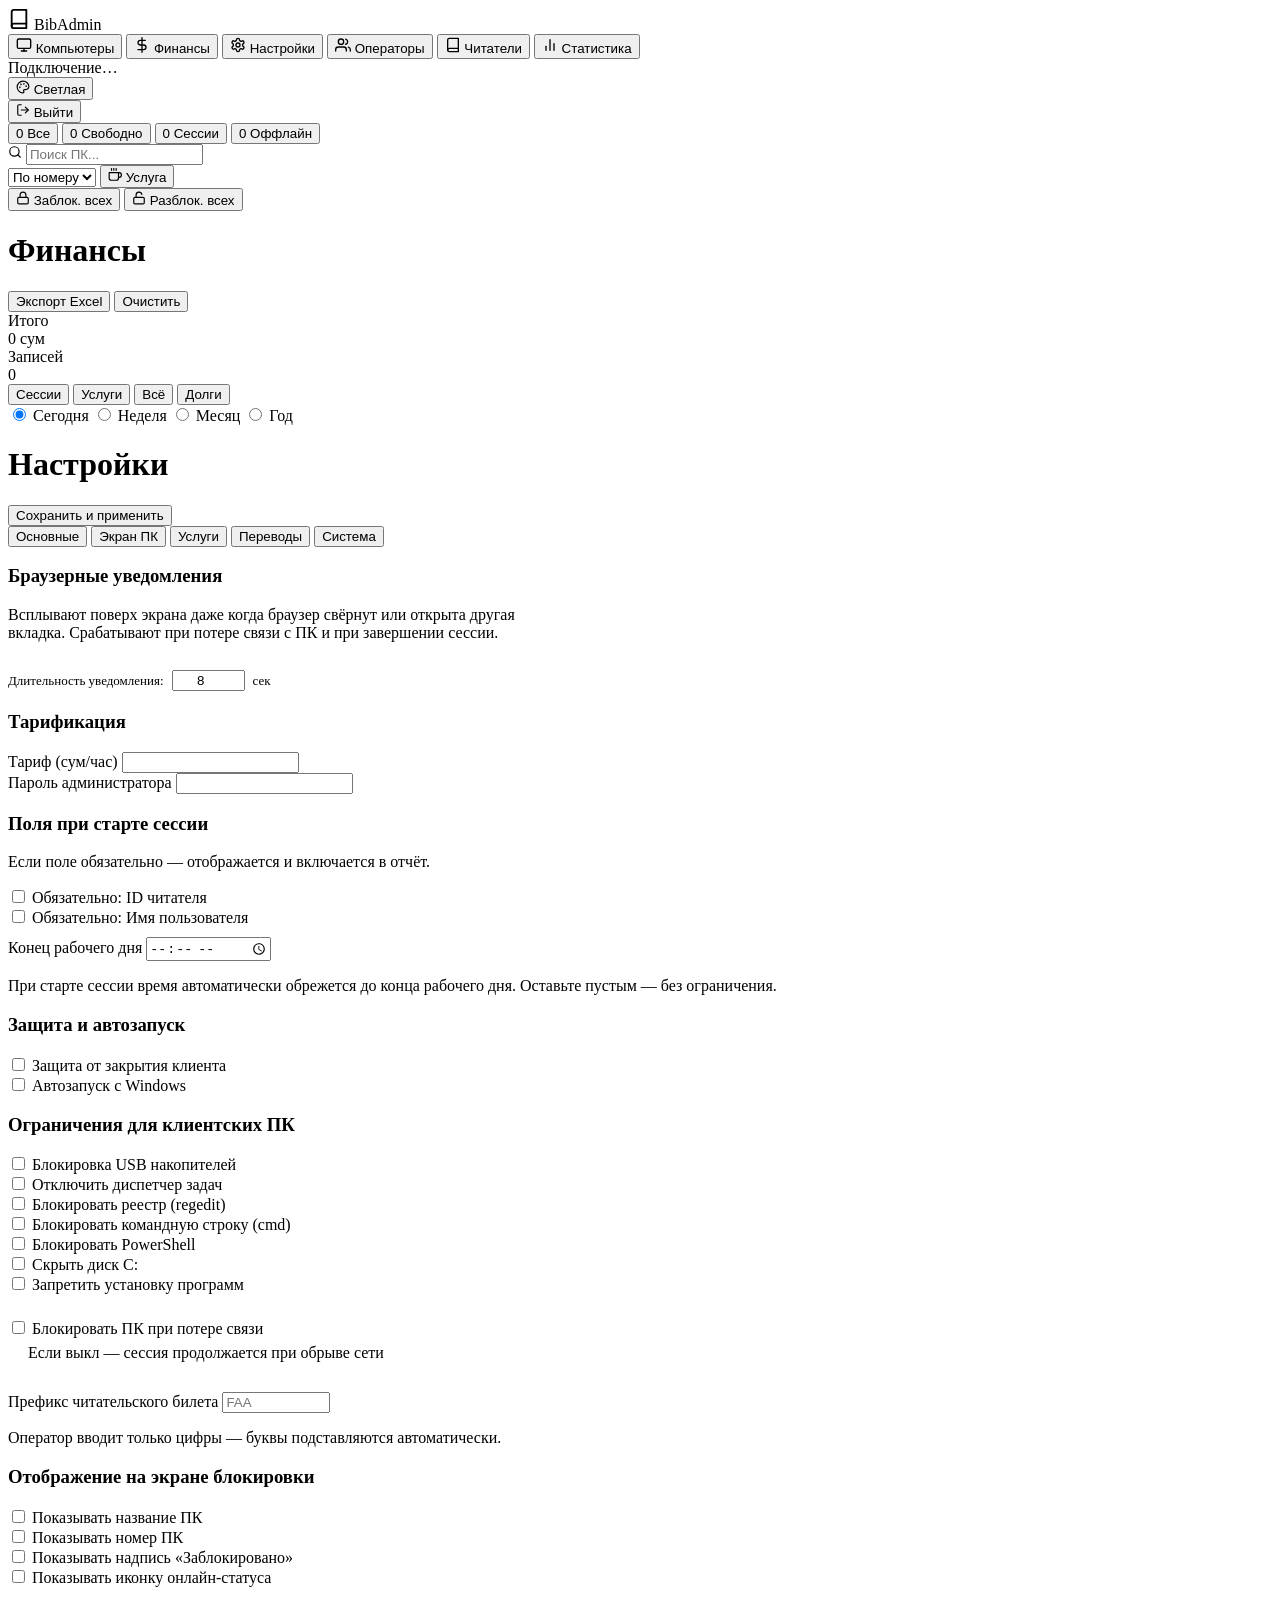
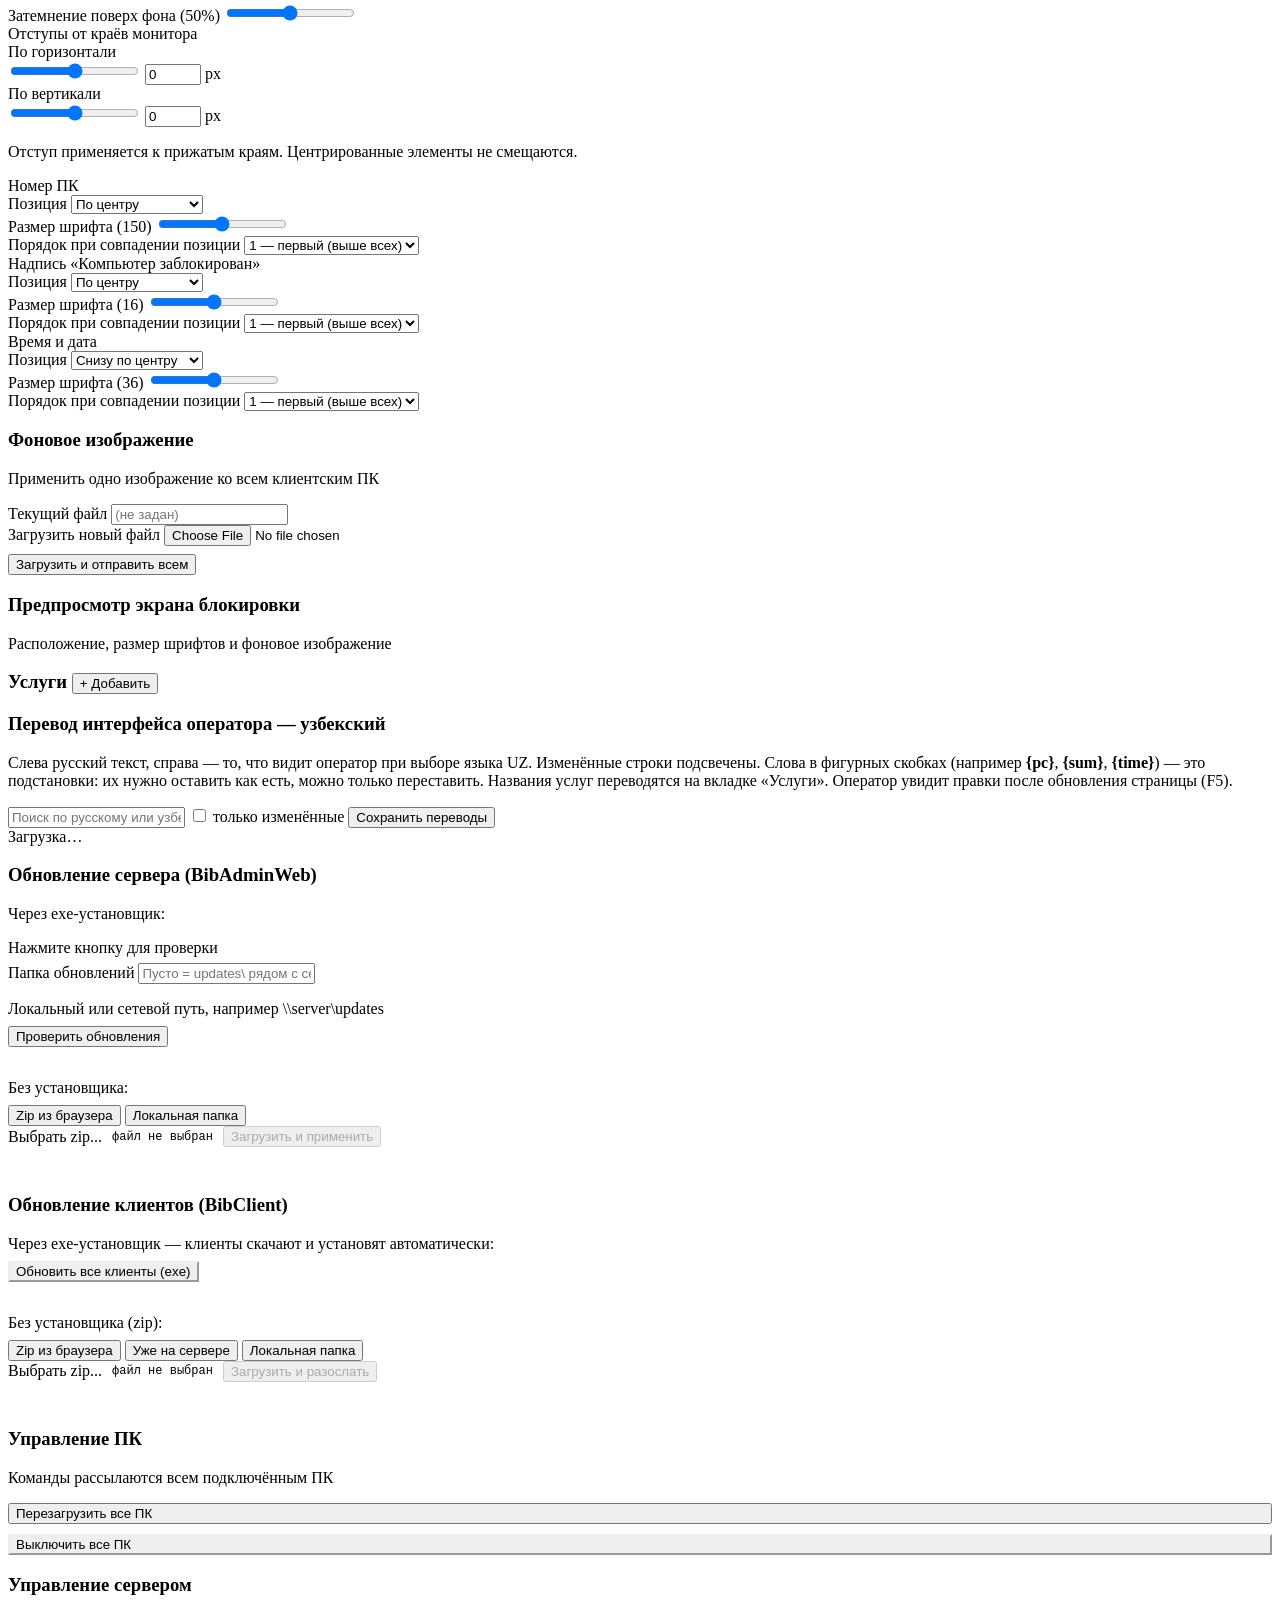
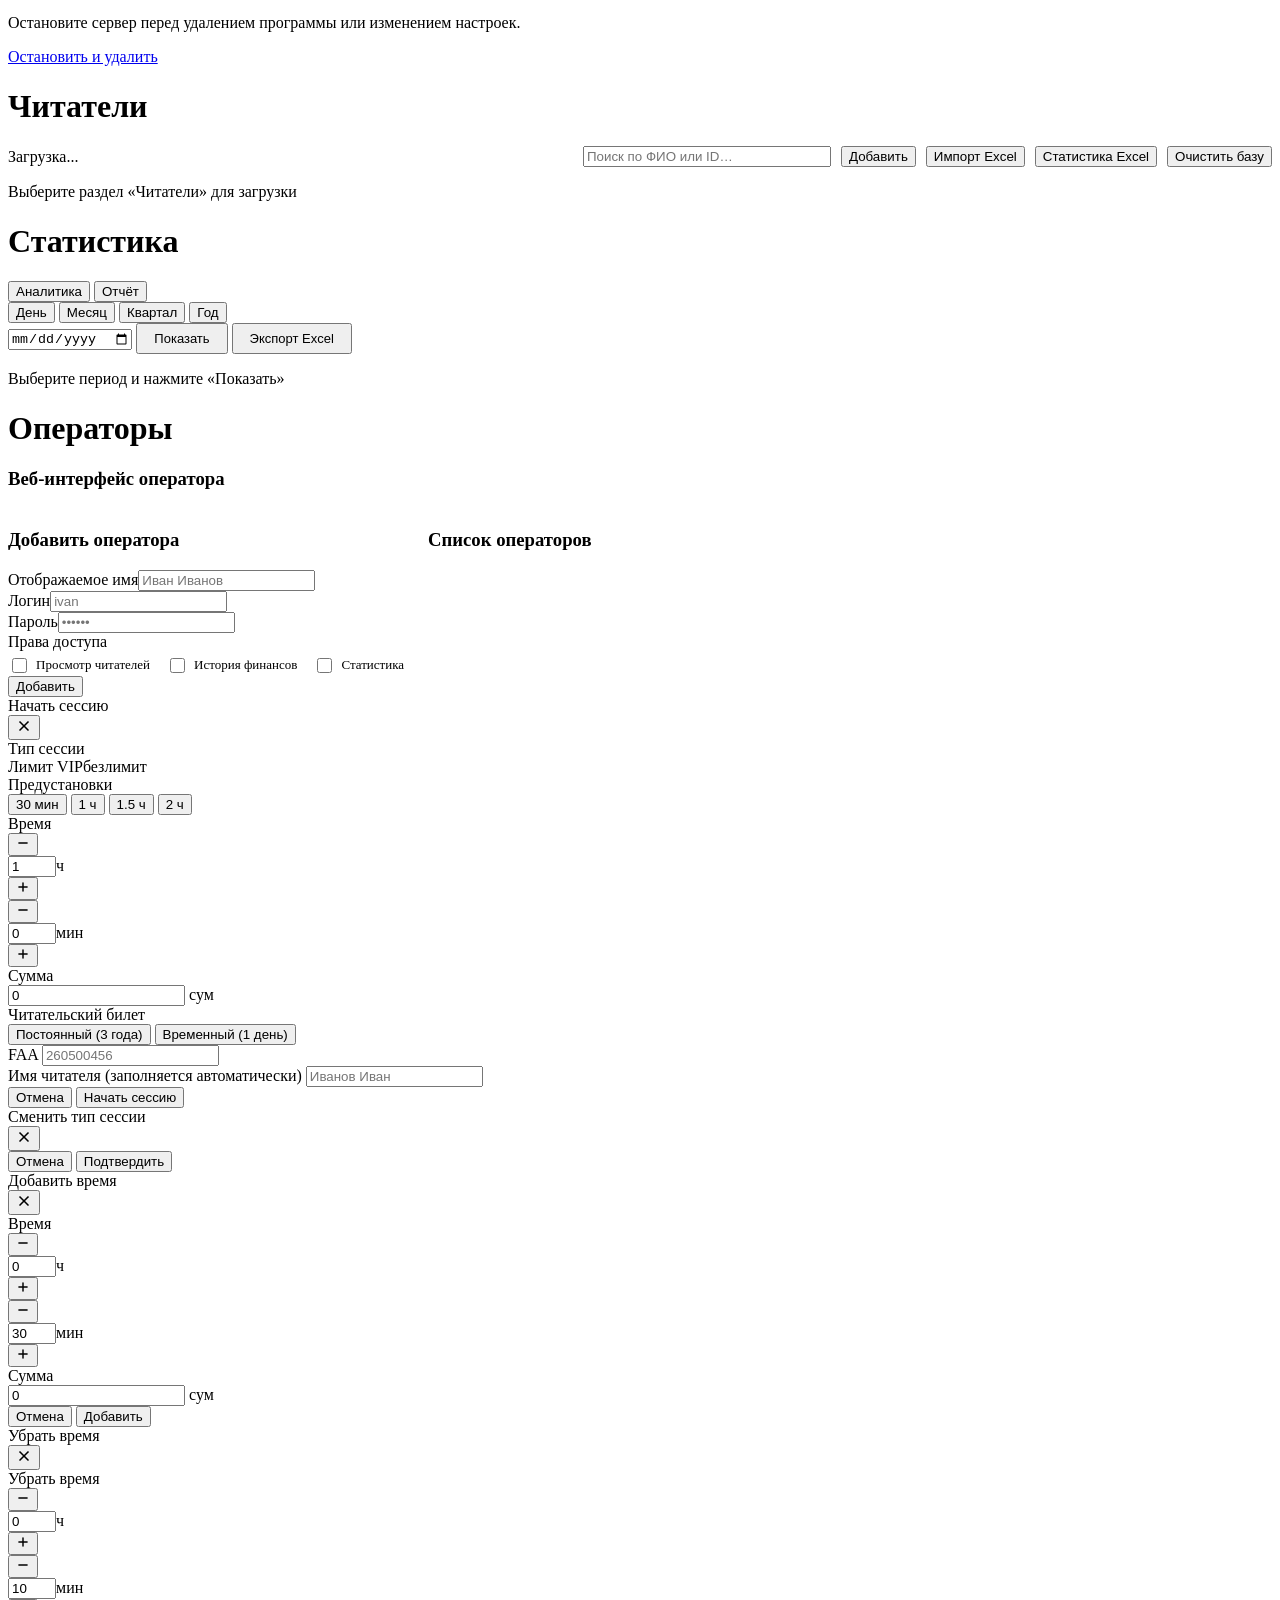
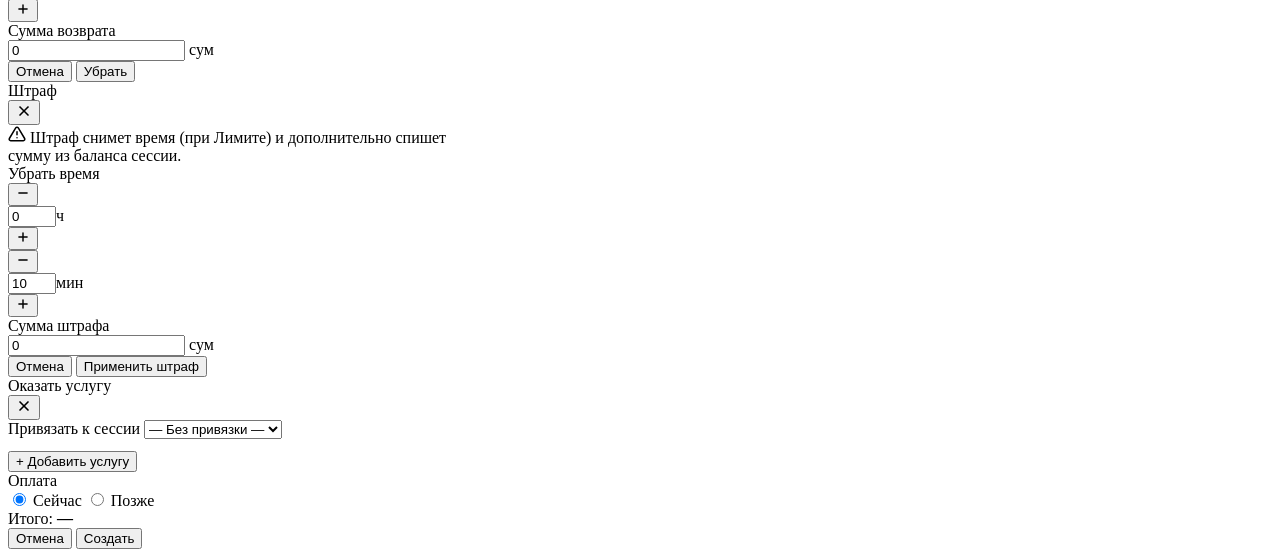
==== commit 226a9580: "feat: редактор переводов в админке (Настройки → Переводы) - словарь вынесен из i18n.js в i18n-uz.js," ====
--- a/BibAdminWeb/wwwroot/index.html
+++ b/BibAdminWeb/wwwroot/index.html
@@ -234,6 +234,7 @@
       <button class="stab active" onclick="showSettingsTab('main')">Основные</button>
       <button class="stab" onclick="showSettingsTab('screen')">Экран ПК</button>
       <button class="stab" onclick="showSettingsTab('services')">Услуги</button>
+      <button class="stab" onclick="showSettingsTab('translations')">Переводы</button>
       <button class="stab" onclick="showSettingsTab('system')">Система</button>
     </div>
 
@@ -484,6 +485,22 @@
       <div class="settings-card">
         <h3>Услуги <button class="btn-sm" onclick="addService()">+ Добавить</button></h3>
         <div id="servicesList"></div>
+      </div>
+    </div>
+
+    <!-- ── Переводы ── -->
+    <div class="stab-panel" id="stab-translations">
+      <div class="settings-card">
+        <h3>Перевод интерфейса оператора — узбекский</h3>
+        <p class="settings-hint">Слева русский текст, справа — то, что видит оператор при выборе языка UZ. Изменённые строки подсвечены. Слова в фигурных скобках (например <b>{pc}</b>, <b>{sum}</b>, <b>{time}</b>) — это подстановки: их нужно оставить как есть, можно только переставить. Названия услуг переводятся на вкладке «Услуги». Оператор увидит правки после обновления страницы (F5).</p>
+        <div class="tr-toolbar">
+          <input type="text" id="trSearch" placeholder="Поиск по русскому или узбекскому тексту…" oninput="filterTranslations(this.value)">
+          <label class="tr-only"><input type="checkbox" id="trOnlyChanged" onchange="filterTranslations()"> только изменённые</label>
+          <span id="trCount" class="tr-count"></span>
+          <span id="trSaved" class="saved-badge" style="display:none">✓ Сохранено</span>
+          <button class="btn btn-primary" onclick="saveTranslations()">Сохранить переводы</button>
+        </div>
+        <div id="trList"><div class="settings-hint">Загрузка…</div></div>
       </div>
     </div>
 
@@ -1297,8 +1314,8 @@
   </div>
 </div>
 
-
 <script src="https://cdn.jsdelivr.net/npm/@microsoft/signalr@8.0.7/dist/browser/signalr.min.js"></script>
+<script src="/i18n-uz.js"></script>
 <script src="/admin.js"></script>
 
 <!-- Folder picker modal -->
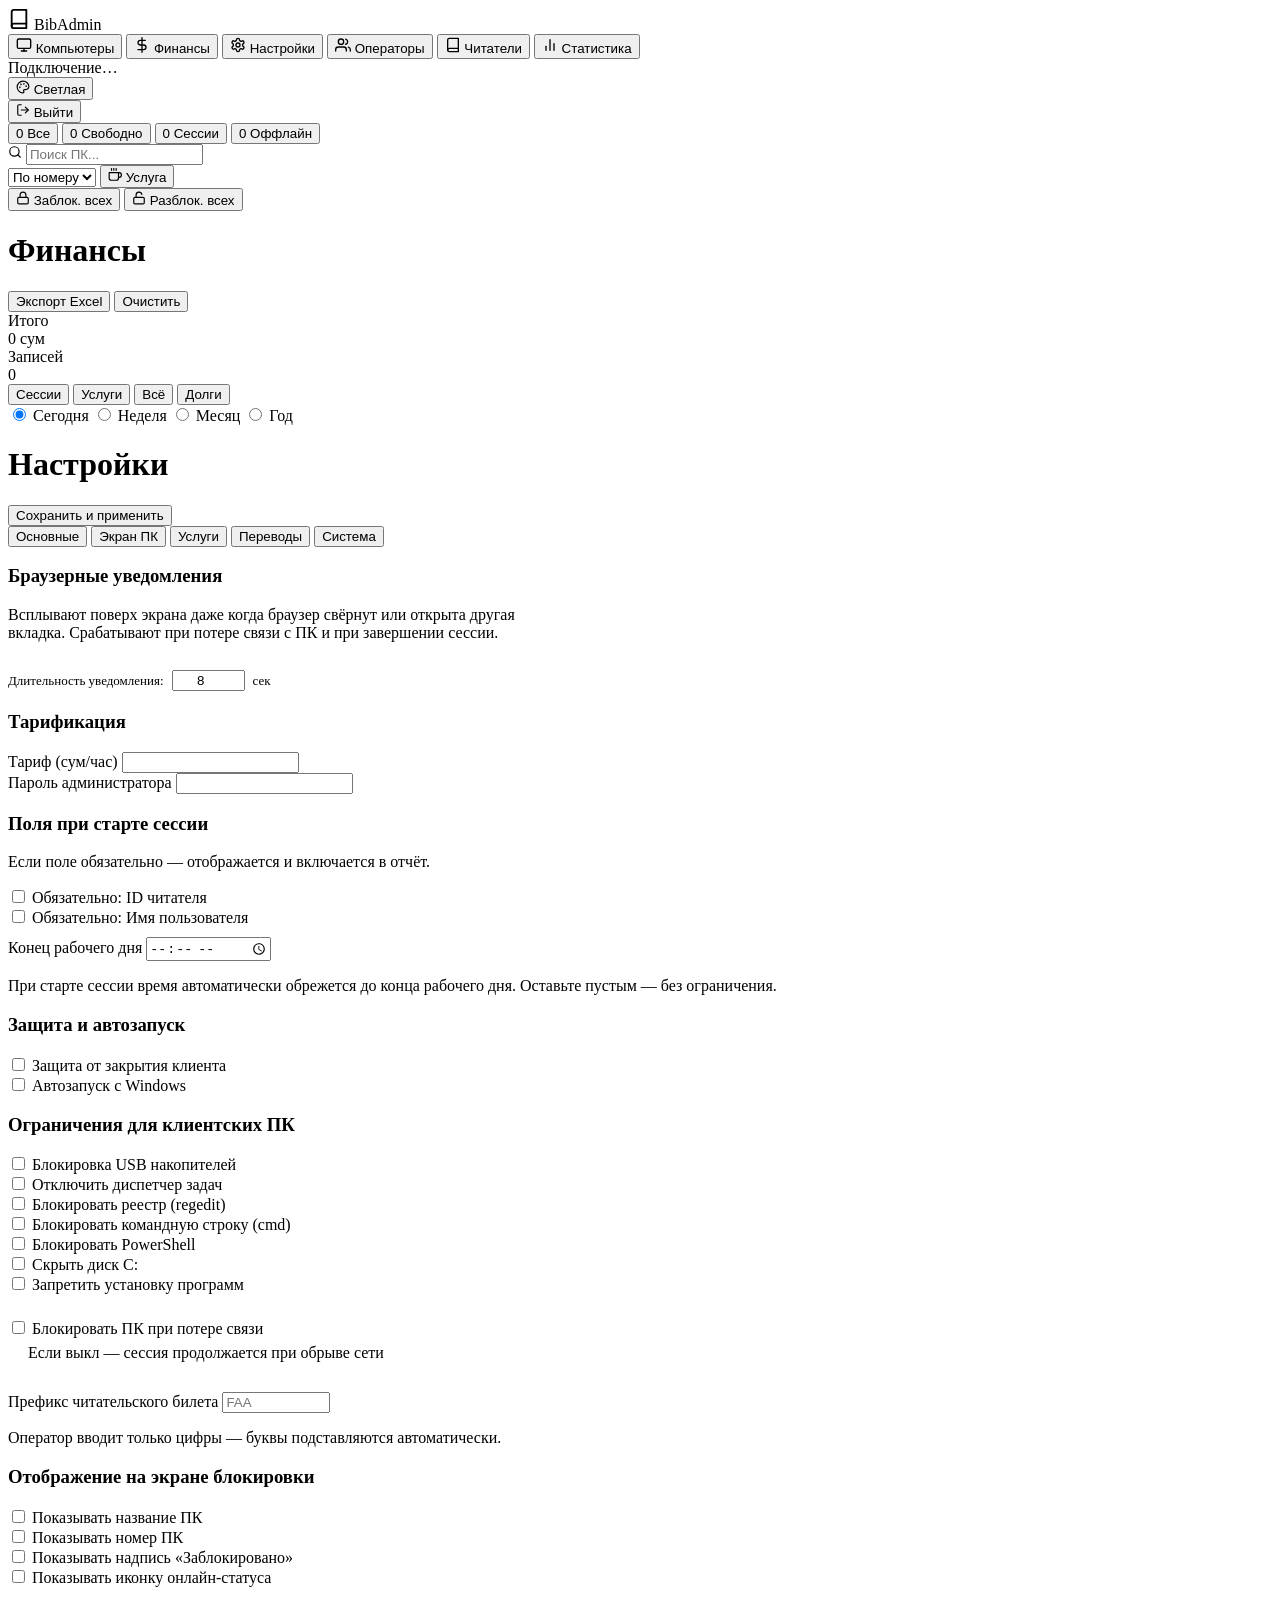
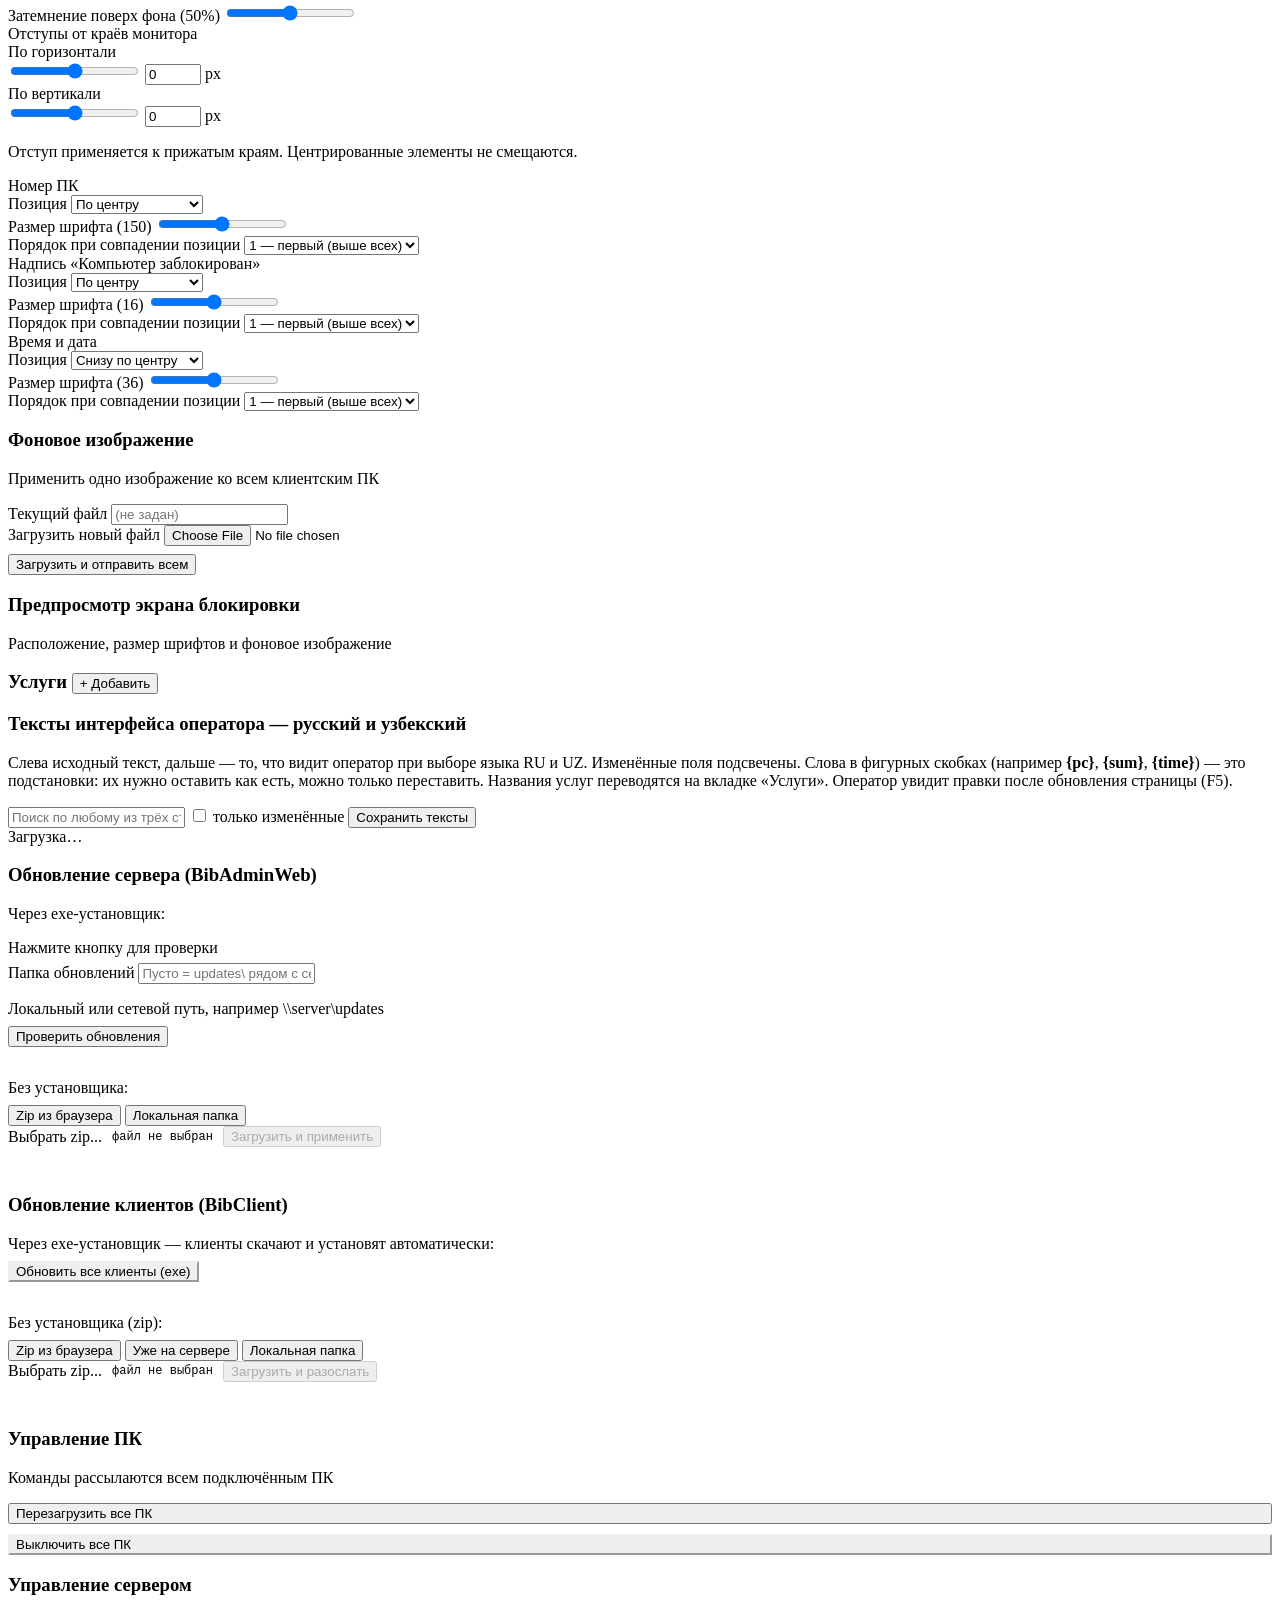
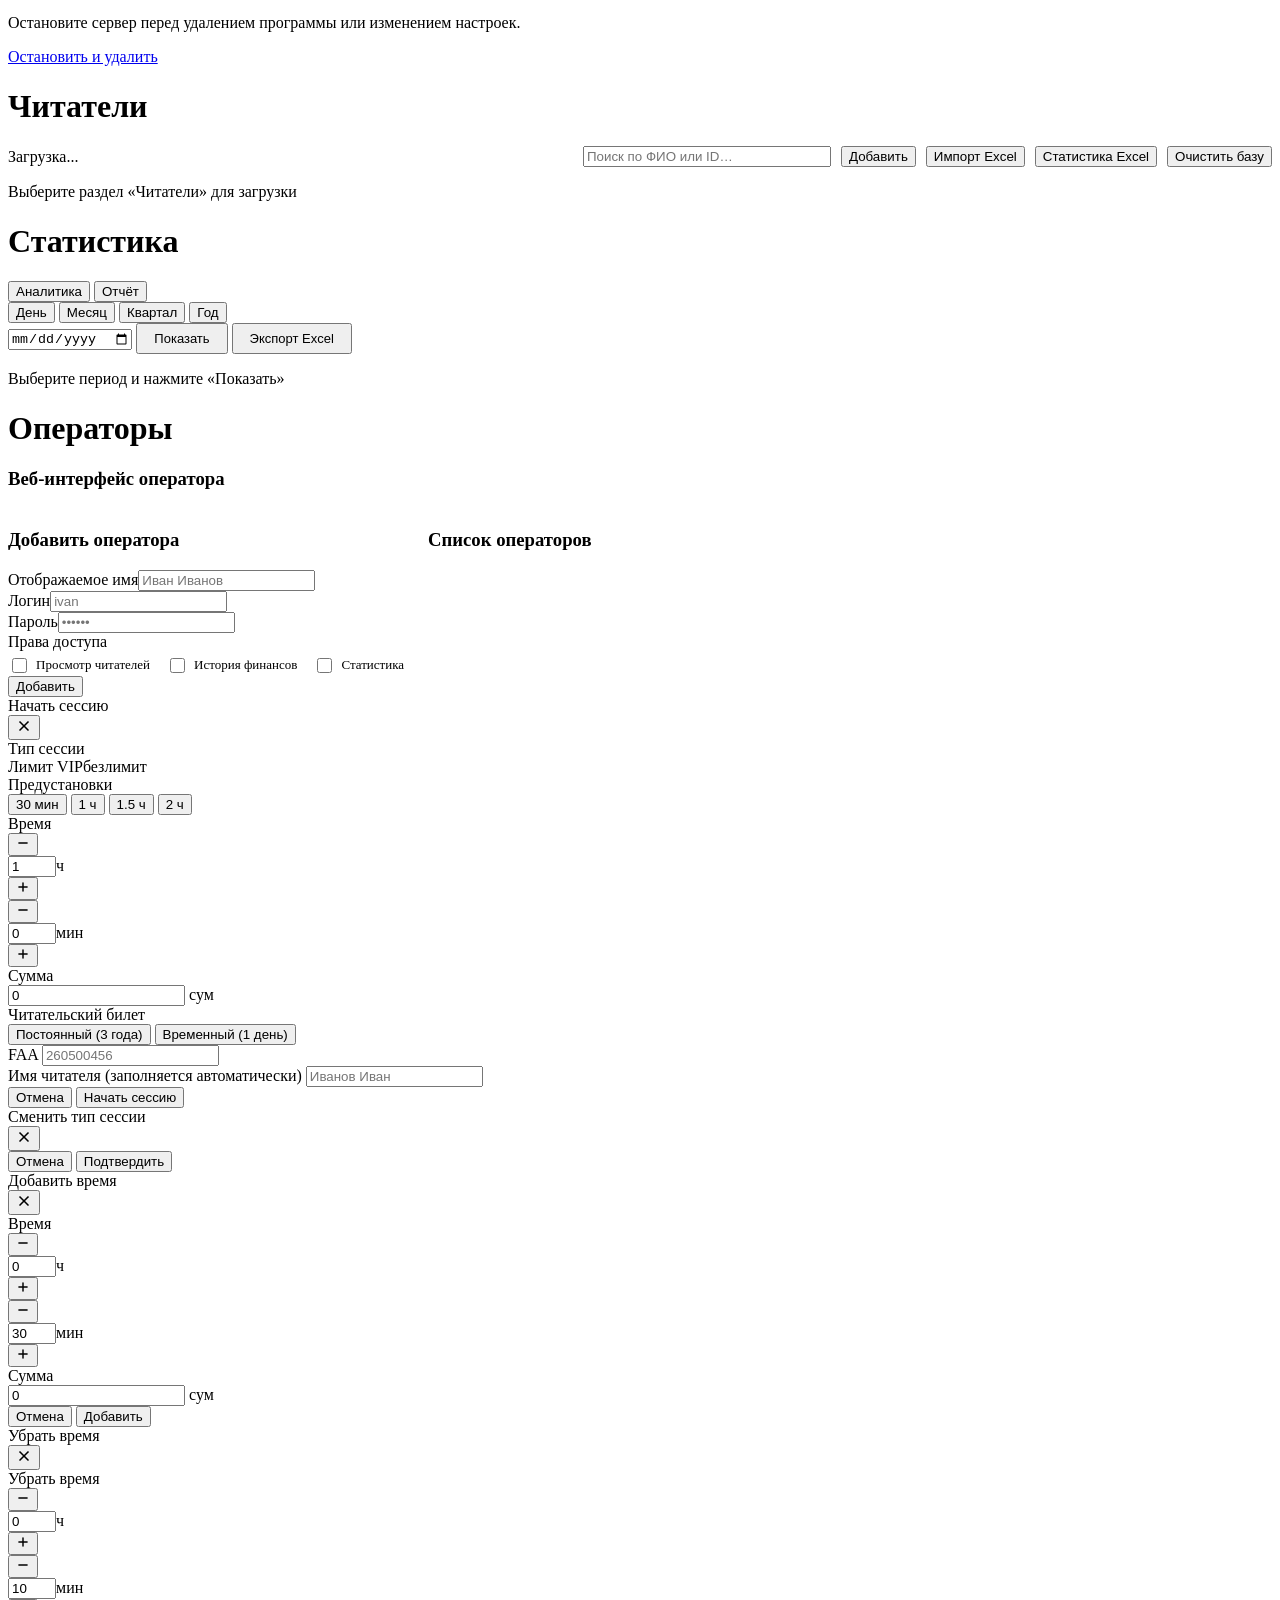
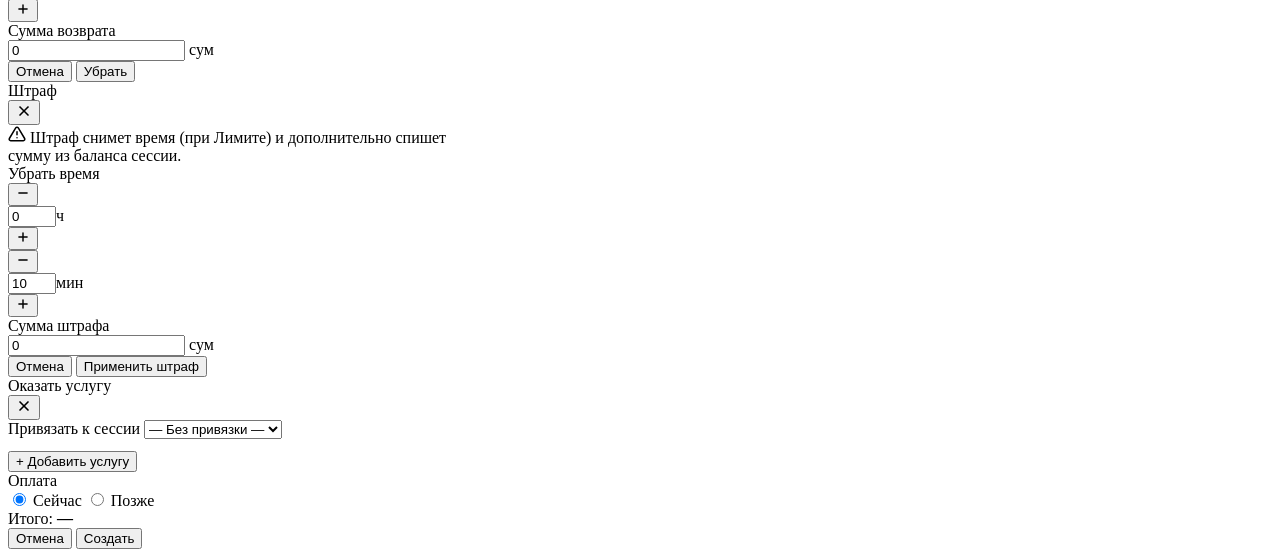
==== commit 048db59b: "feat: в редакторе текстов оператора можно менять и русский текст - вкладка Настройки → Переводы: кол" ====
--- a/BibAdminWeb/wwwroot/index.html
+++ b/BibAdminWeb/wwwroot/index.html
@@ -491,14 +491,14 @@
     <!-- ── Переводы ── -->
     <div class="stab-panel" id="stab-translations">
       <div class="settings-card">
-        <h3>Перевод интерфейса оператора — узбекский</h3>
-        <p class="settings-hint">Слева русский текст, справа — то, что видит оператор при выборе языка UZ. Изменённые строки подсвечены. Слова в фигурных скобках (например <b>{pc}</b>, <b>{sum}</b>, <b>{time}</b>) — это подстановки: их нужно оставить как есть, можно только переставить. Названия услуг переводятся на вкладке «Услуги». Оператор увидит правки после обновления страницы (F5).</p>
+        <h3>Тексты интерфейса оператора — русский и узбекский</h3>
+        <p class="settings-hint">Слева исходный текст, дальше — то, что видит оператор при выборе языка RU и UZ. Изменённые поля подсвечены. Слова в фигурных скобках (например <b>{pc}</b>, <b>{sum}</b>, <b>{time}</b>) — это подстановки: их нужно оставить как есть, можно только переставить. Названия услуг переводятся на вкладке «Услуги». Оператор увидит правки после обновления страницы (F5).</p>
         <div class="tr-toolbar">
-          <input type="text" id="trSearch" placeholder="Поиск по русскому или узбекскому тексту…" oninput="filterTranslations(this.value)">
+          <input type="text" id="trSearch" placeholder="Поиск по любому из трёх столбцов…" oninput="filterTranslations(this.value)">
           <label class="tr-only"><input type="checkbox" id="trOnlyChanged" onchange="filterTranslations()"> только изменённые</label>
           <span id="trCount" class="tr-count"></span>
           <span id="trSaved" class="saved-badge" style="display:none">✓ Сохранено</span>
-          <button class="btn btn-primary" onclick="saveTranslations()">Сохранить переводы</button>
+          <button class="btn btn-primary" onclick="saveTranslations()">Сохранить тексты</button>
         </div>
         <div id="trList"><div class="settings-hint">Загрузка…</div></div>
       </div>
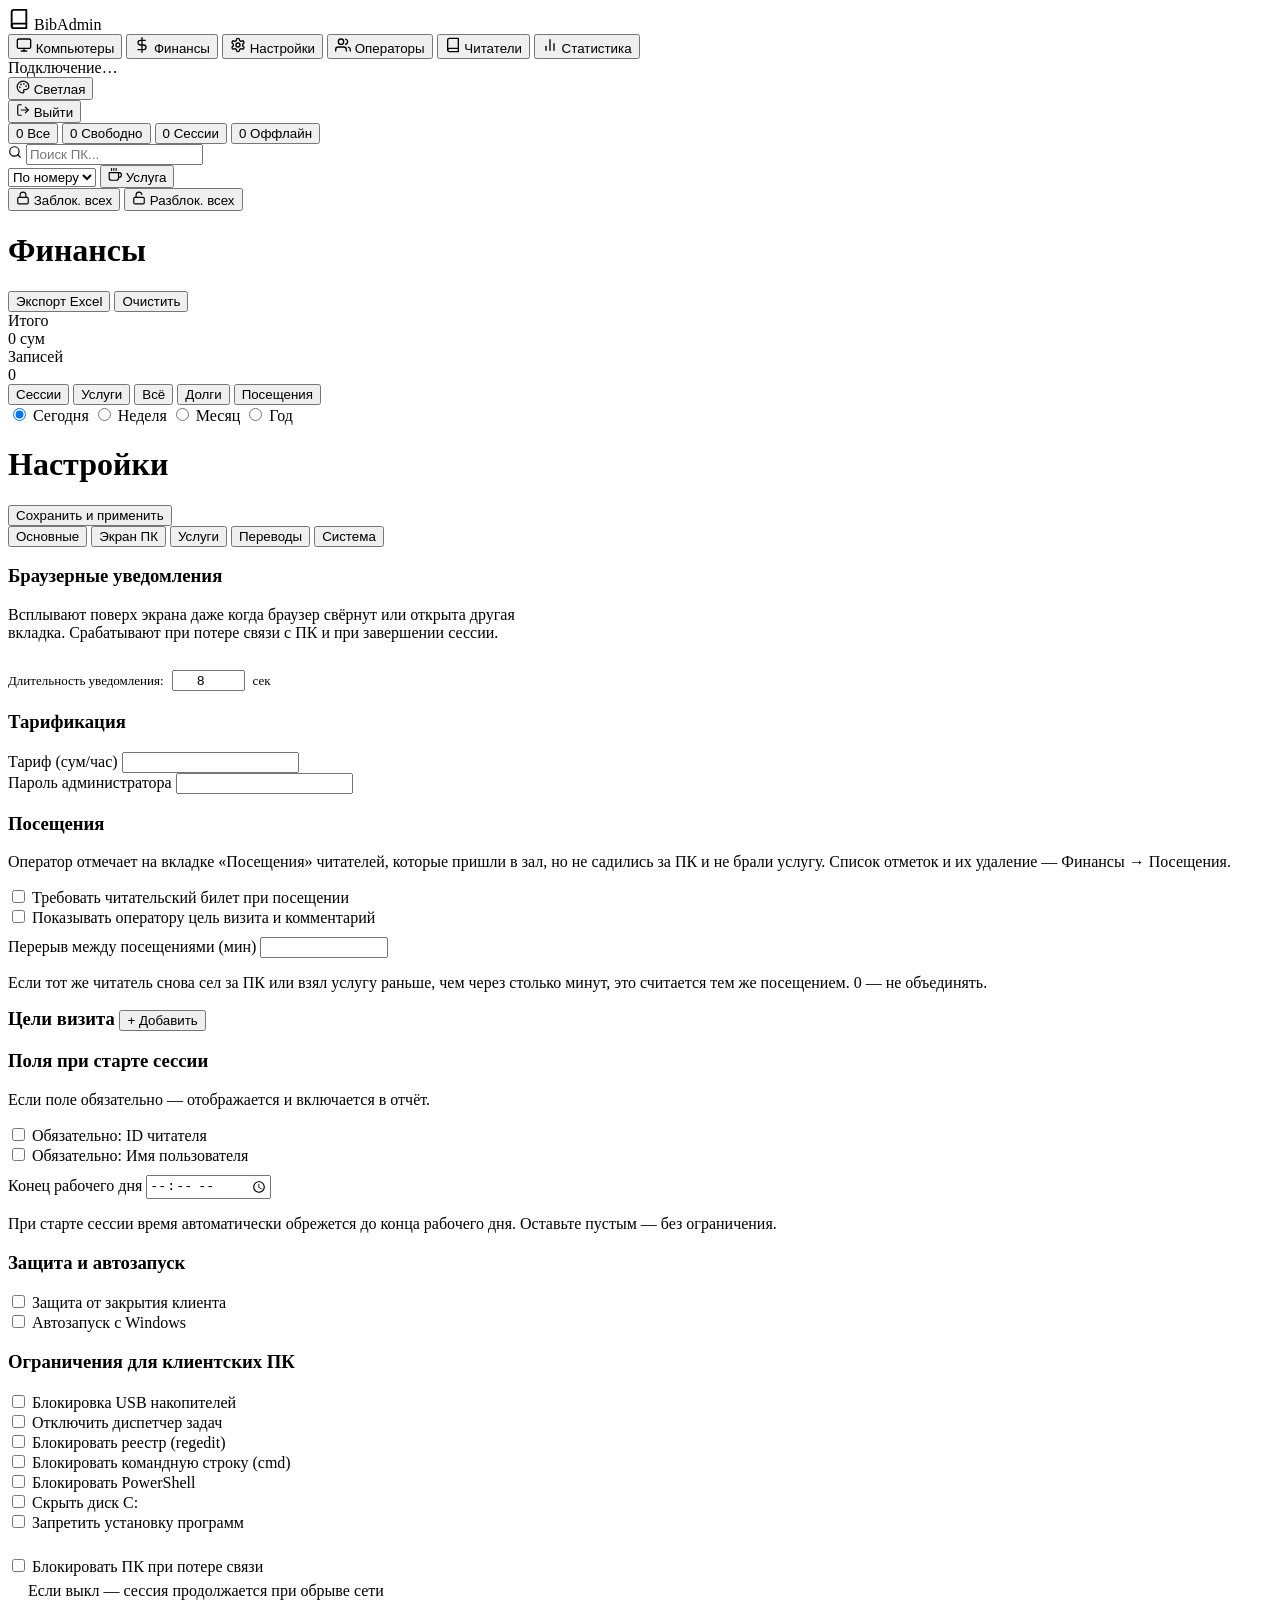
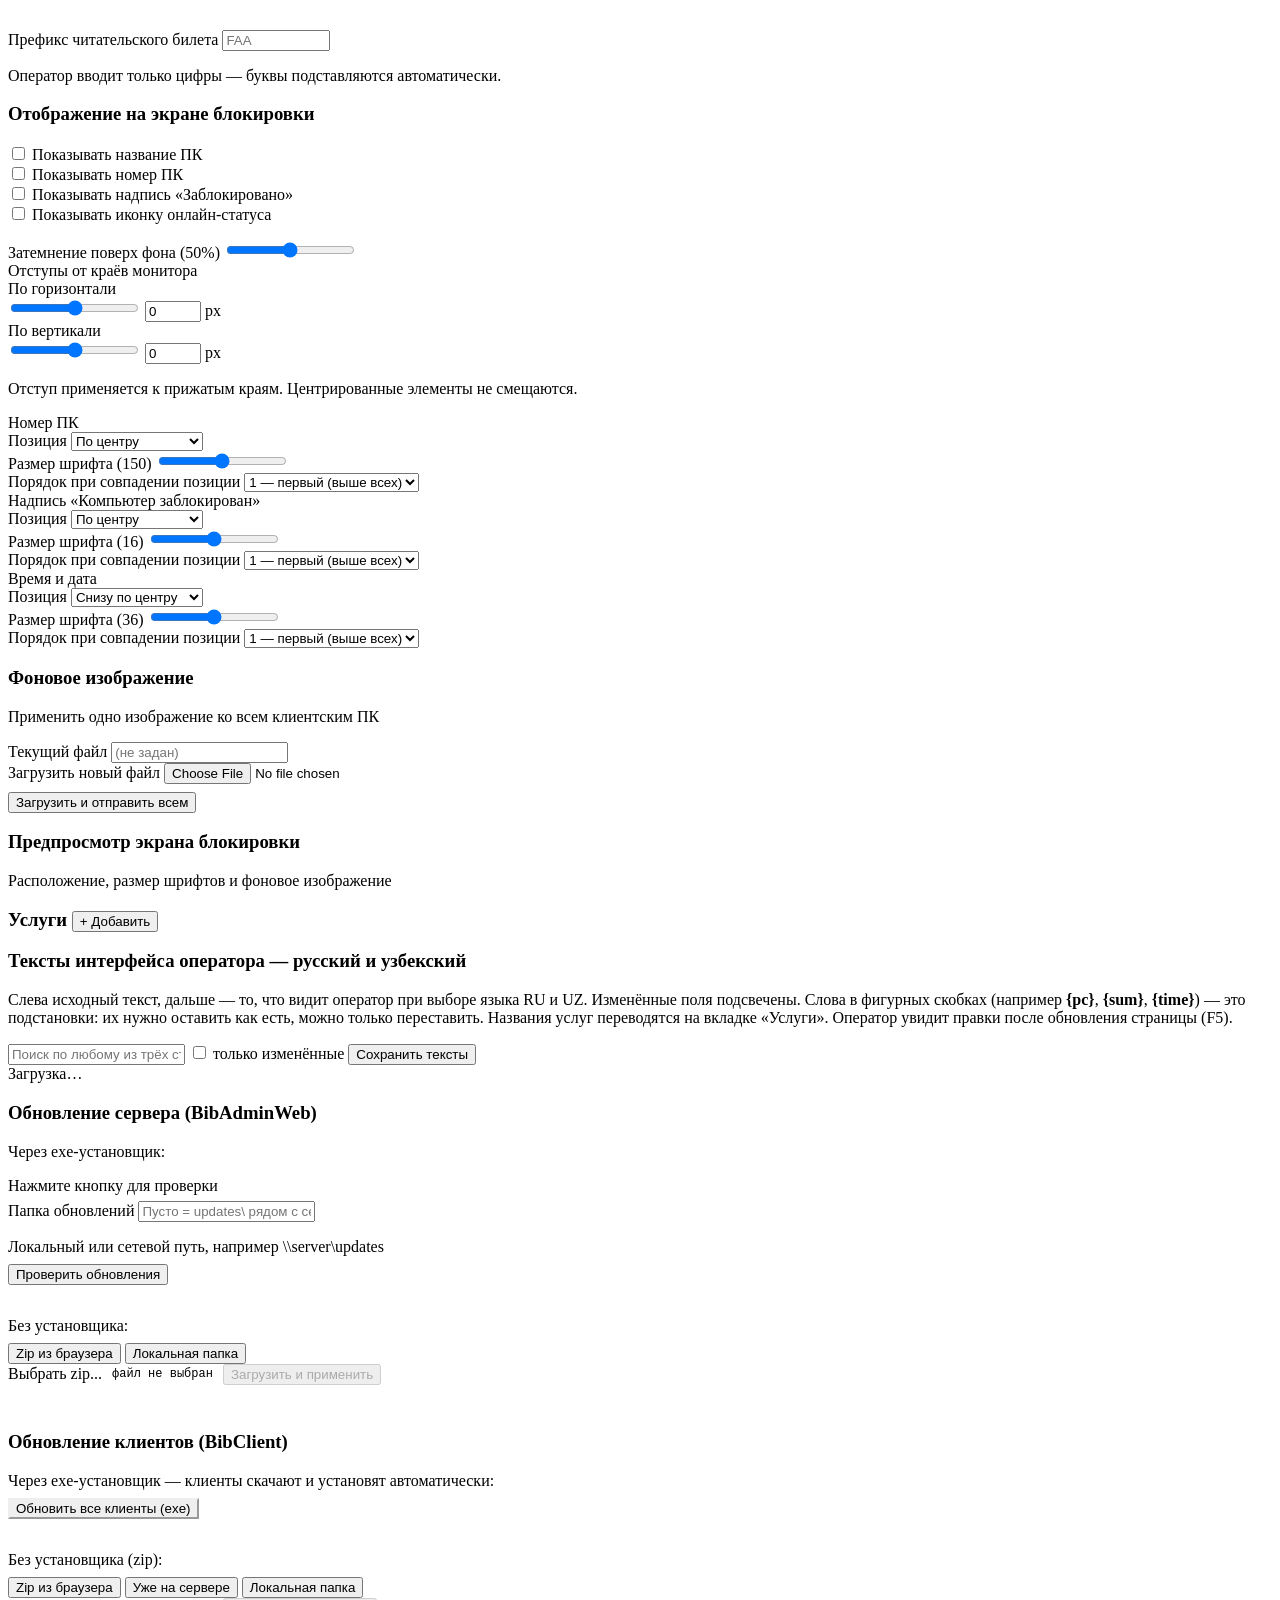
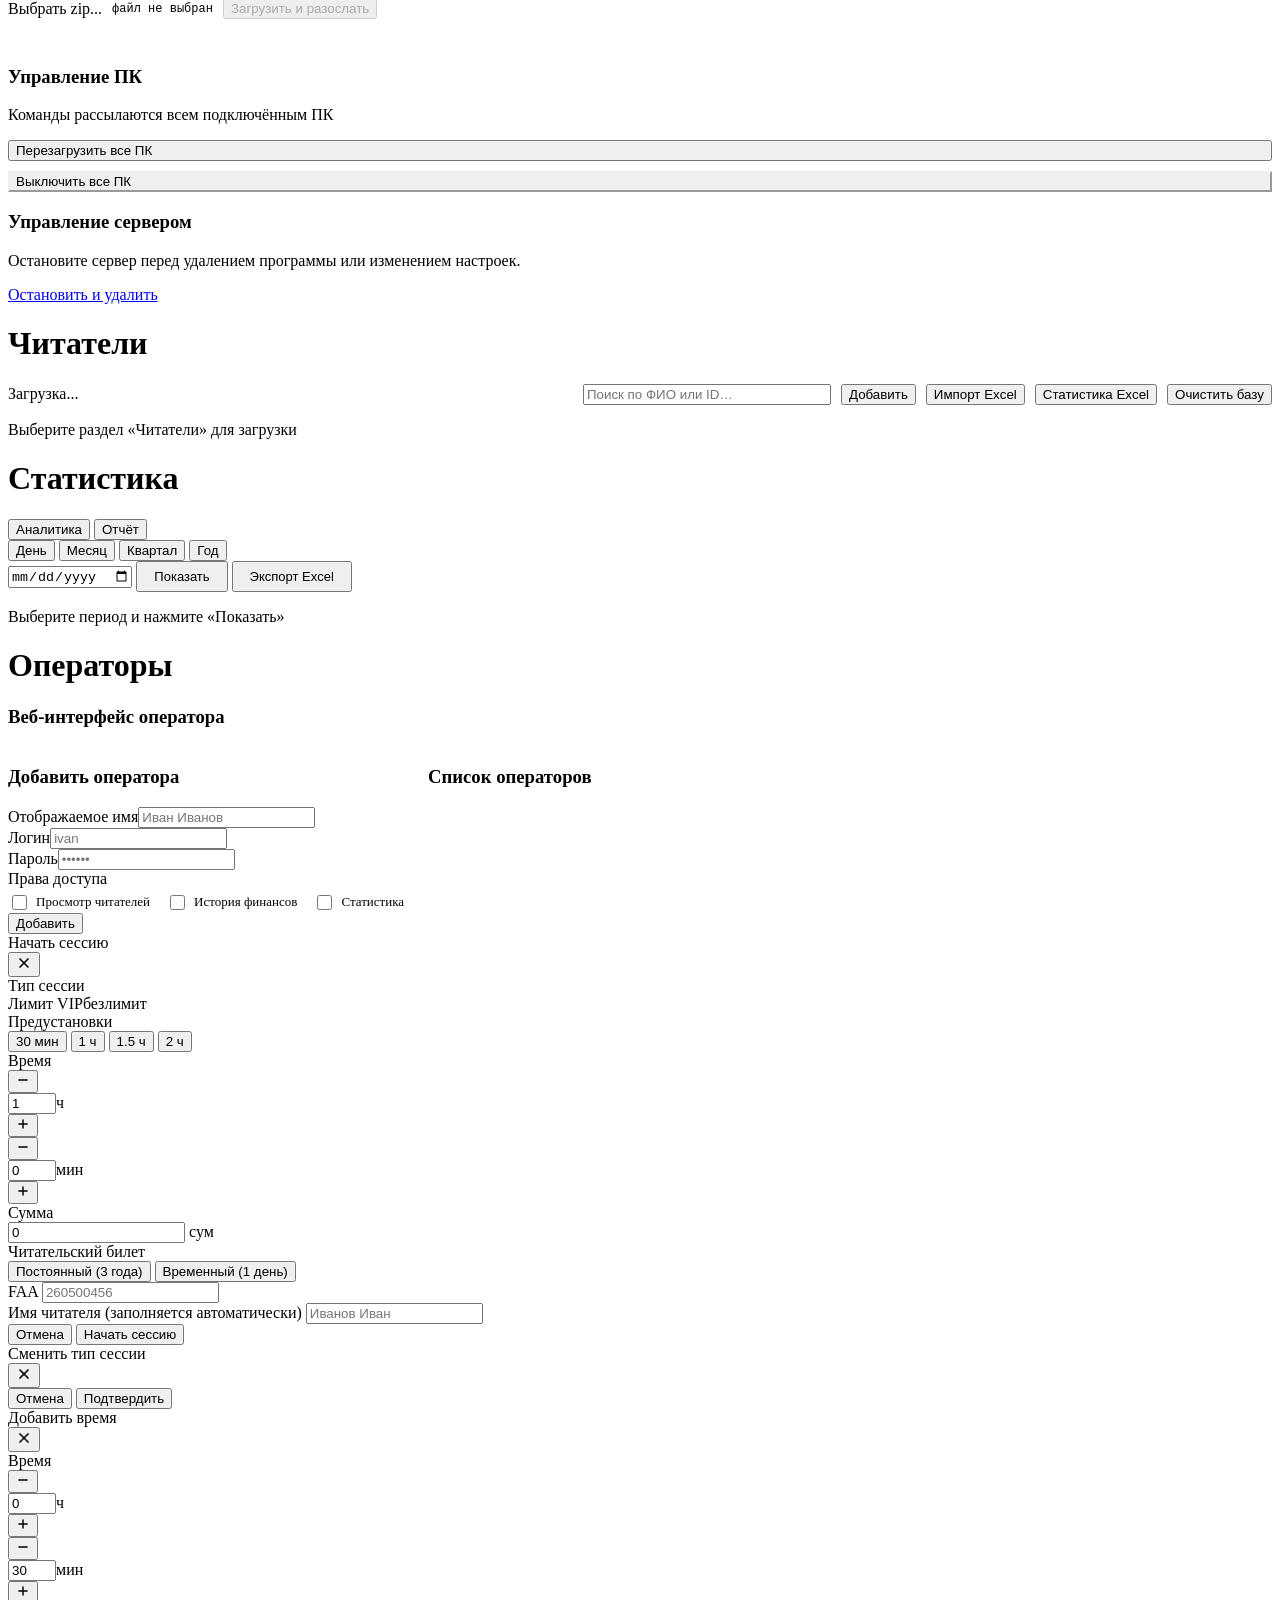
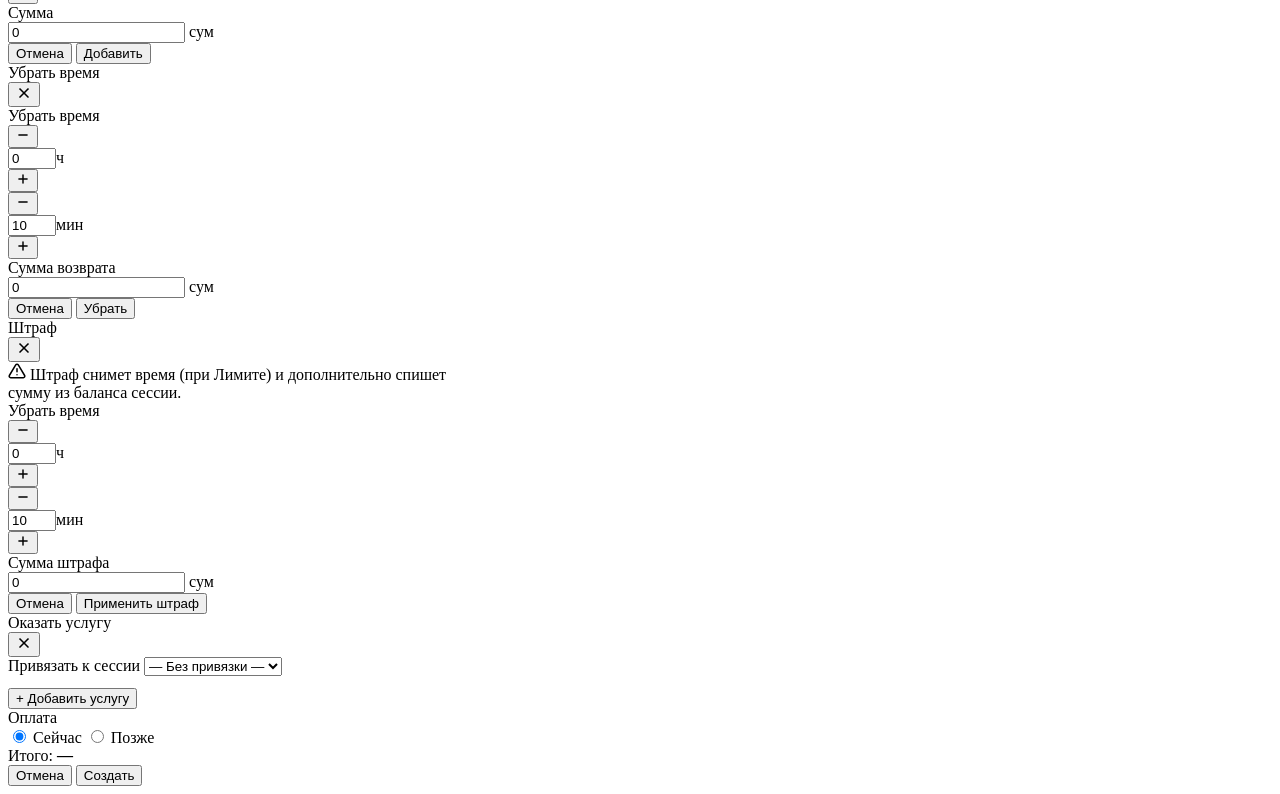
==== commit 44734b2c: "feat: учёт посещений читального зала и запрет одного билета на двух ПК Посещения - вкладка оператора" ====
--- a/BibAdminWeb/wwwroot/index.html
+++ b/BibAdminWeb/wwwroot/index.html
@@ -196,6 +196,7 @@
         <button class="tab-btn" id="tabServices" onclick="setFinTab('services')">Услуги</button>
         <button class="tab-btn" id="tabAll" onclick="setFinTab('all')">Всё</button>
         <button class="tab-btn" id="tabDebts" onclick="setFinTab('debts')">Долги</button>
+        <button class="tab-btn" id="tabVisits" onclick="setFinTab('visits')">Посещения</button>
       </div>
       <div class="filter-row">
         <label><input type="radio" name="finPeriod" value="today" checked onchange="renderFinance()"> Сегодня</label>
@@ -270,6 +271,20 @@
               <label>Пароль администратора</label>
               <input type="text" id="sAdminPassword" autocomplete="off">
             </div>
+          </div>
+
+          <div class="settings-card">
+            <h3>Посещения</h3>
+            <p class="settings-hint">Оператор отмечает на вкладке «Посещения» читателей, которые пришли в зал, но не садились за ПК и не брали услугу. Список отметок и их удаление — Финансы → Посещения.</p>
+            <div class="form-check"><label><input type="checkbox" id="sRequireVisitReaderId"> Требовать читательский билет при посещении</label></div>
+            <div class="form-check"><label><input type="checkbox" id="sShowVisitPurpose"> Показывать оператору цель визита и комментарий</label></div>
+            <div class="form-row" style="margin-top:10px">
+              <label>Перерыв между посещениями (мин)</label>
+              <input type="number" id="sVisitGapMinutes" min="0" max="720" style="width:120px">
+            </div>
+            <p class="settings-hint">Если тот же читатель снова сел за ПК или взял услугу раньше, чем через столько минут, это считается тем же посещением. 0 — не объединять.</p>
+            <h3 style="margin-top:14px">Цели визита <button class="btn-sm" onclick="addVisitPurpose()">+ Добавить</button></h3>
+            <div id="visitPurposesList"></div>
           </div>
 
           <div class="settings-card">
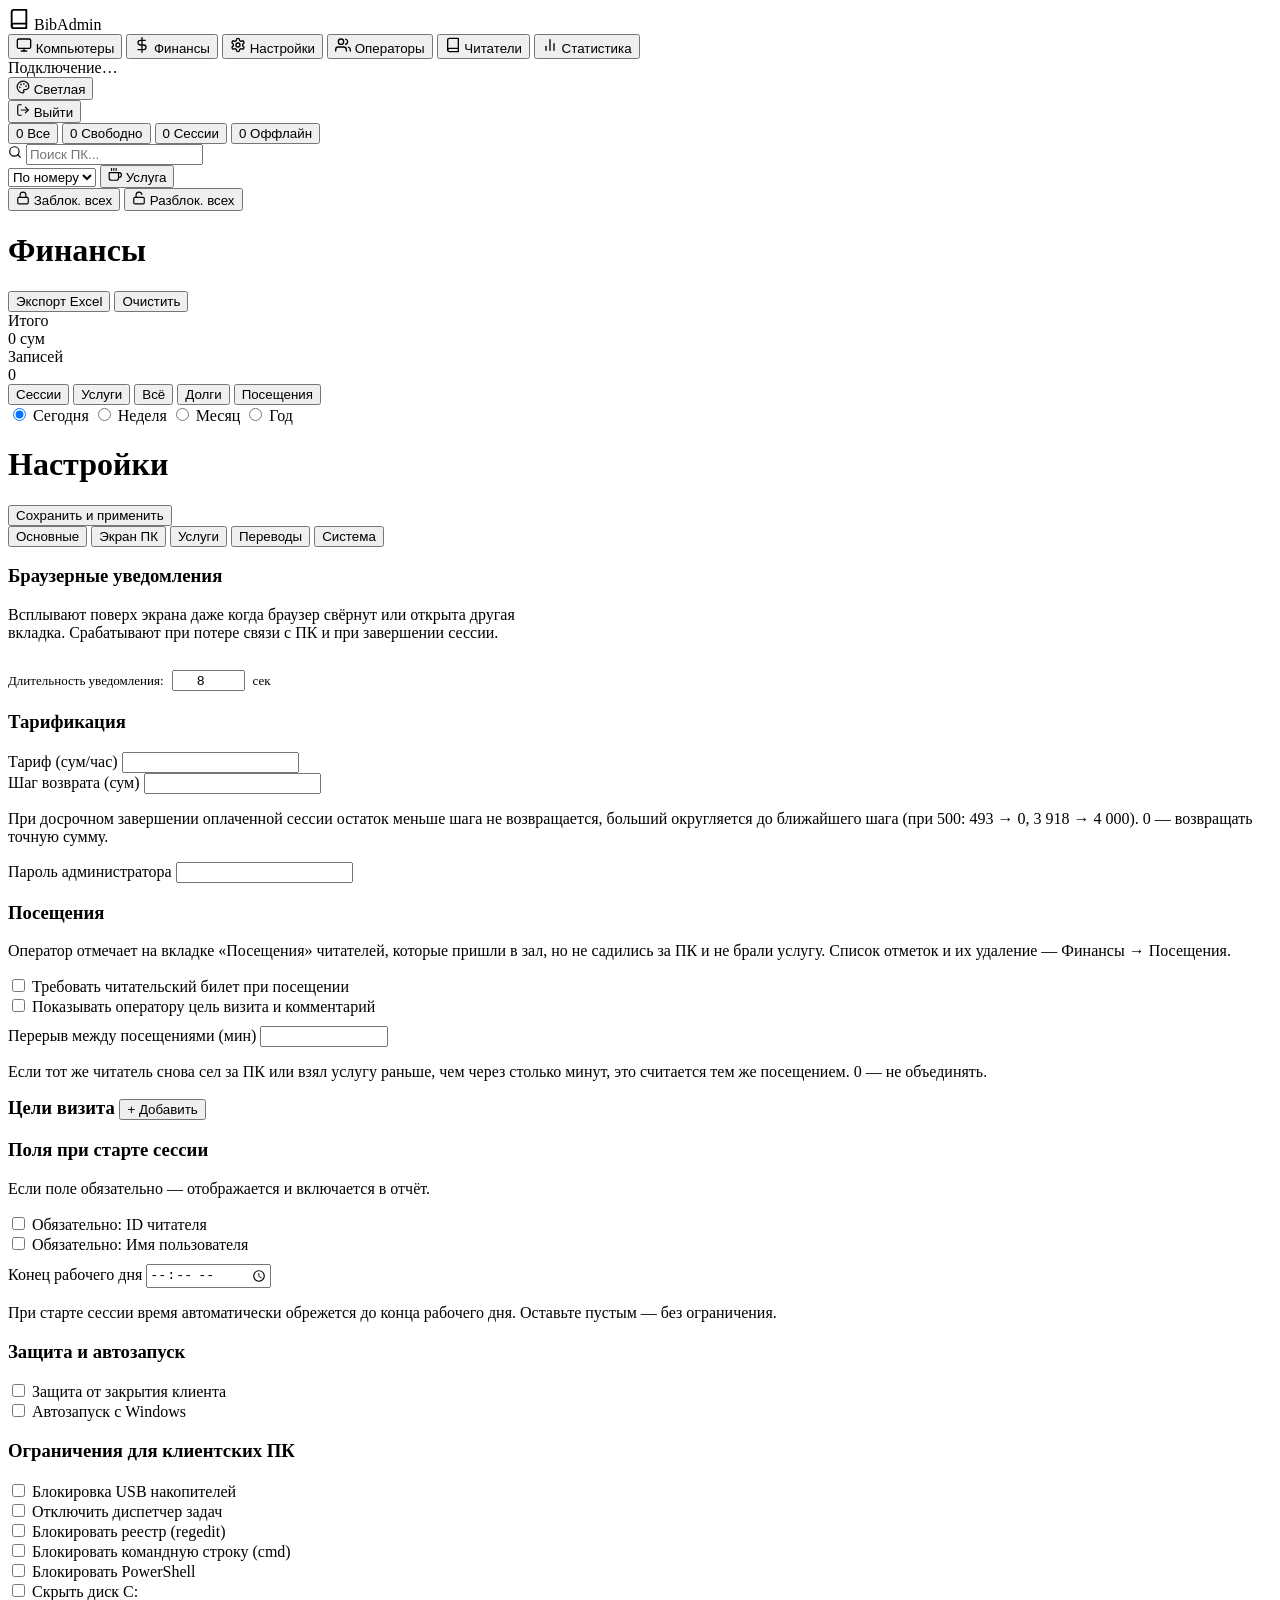
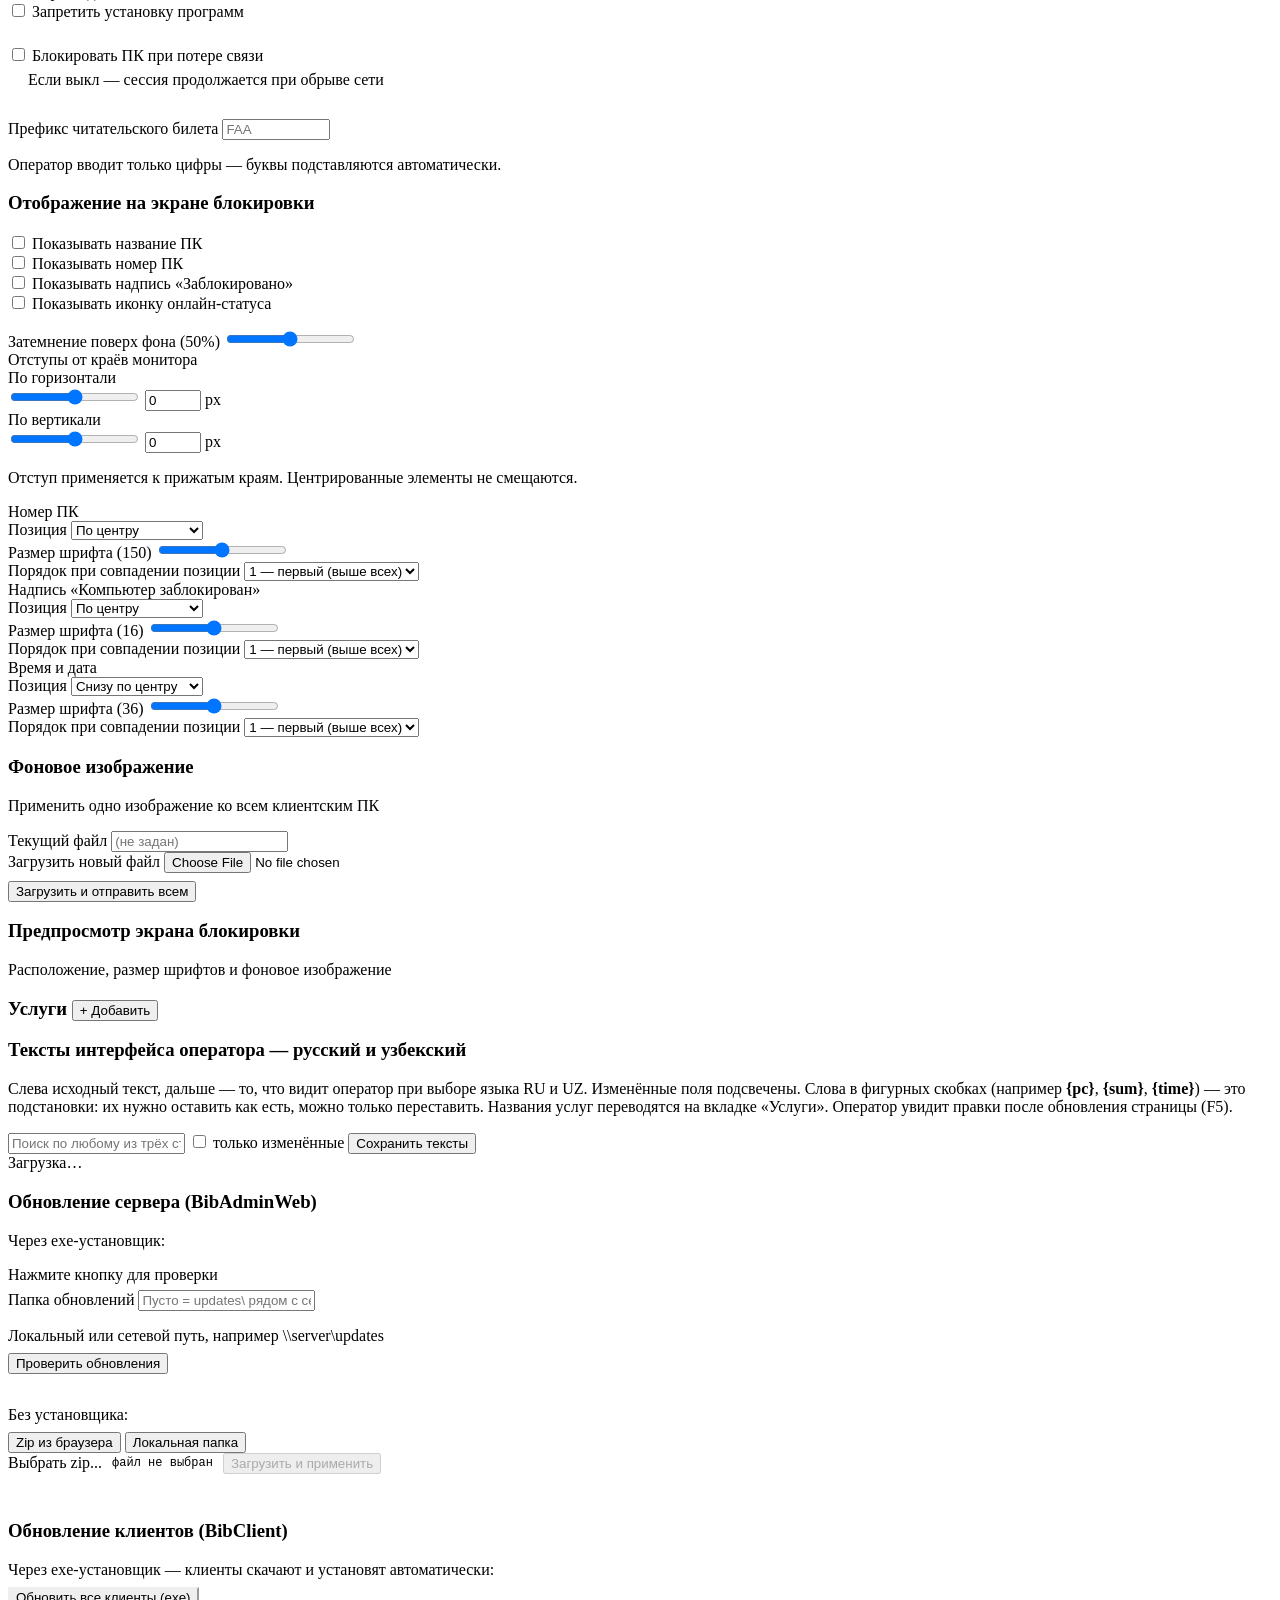
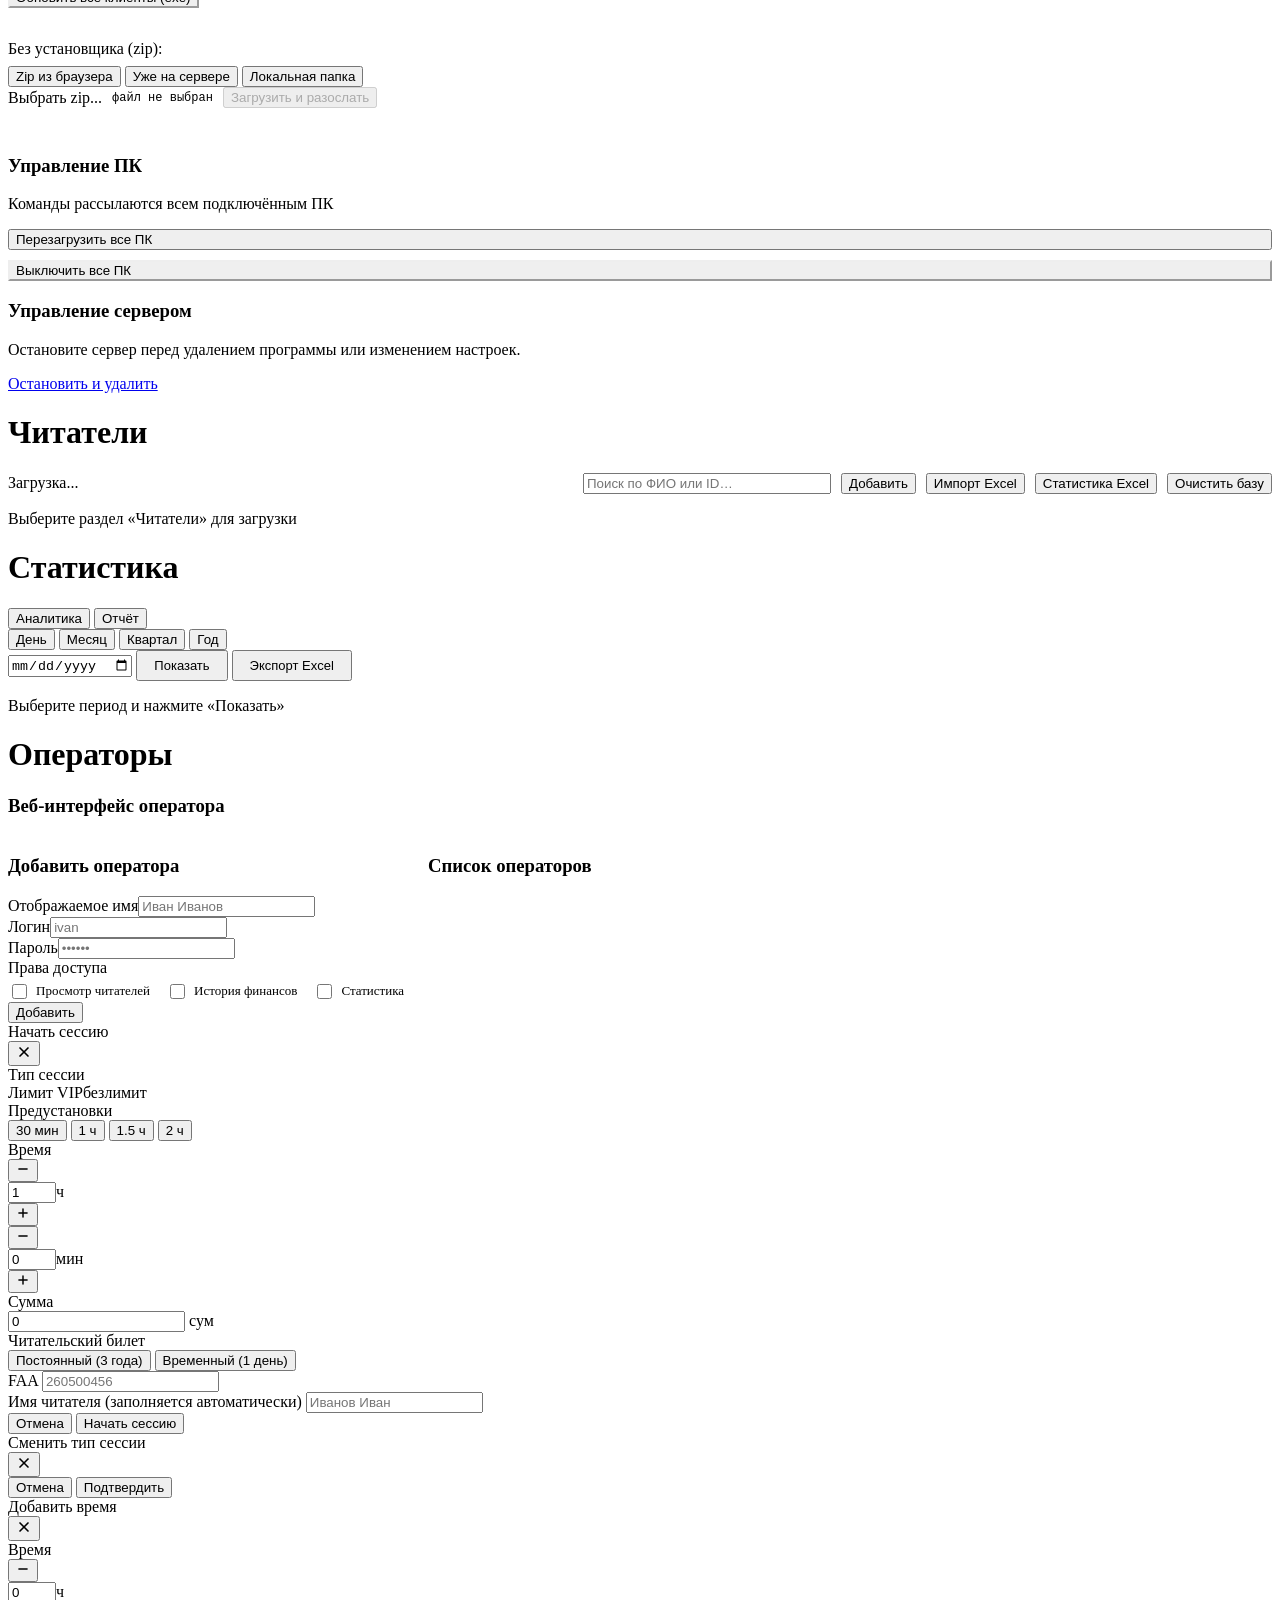
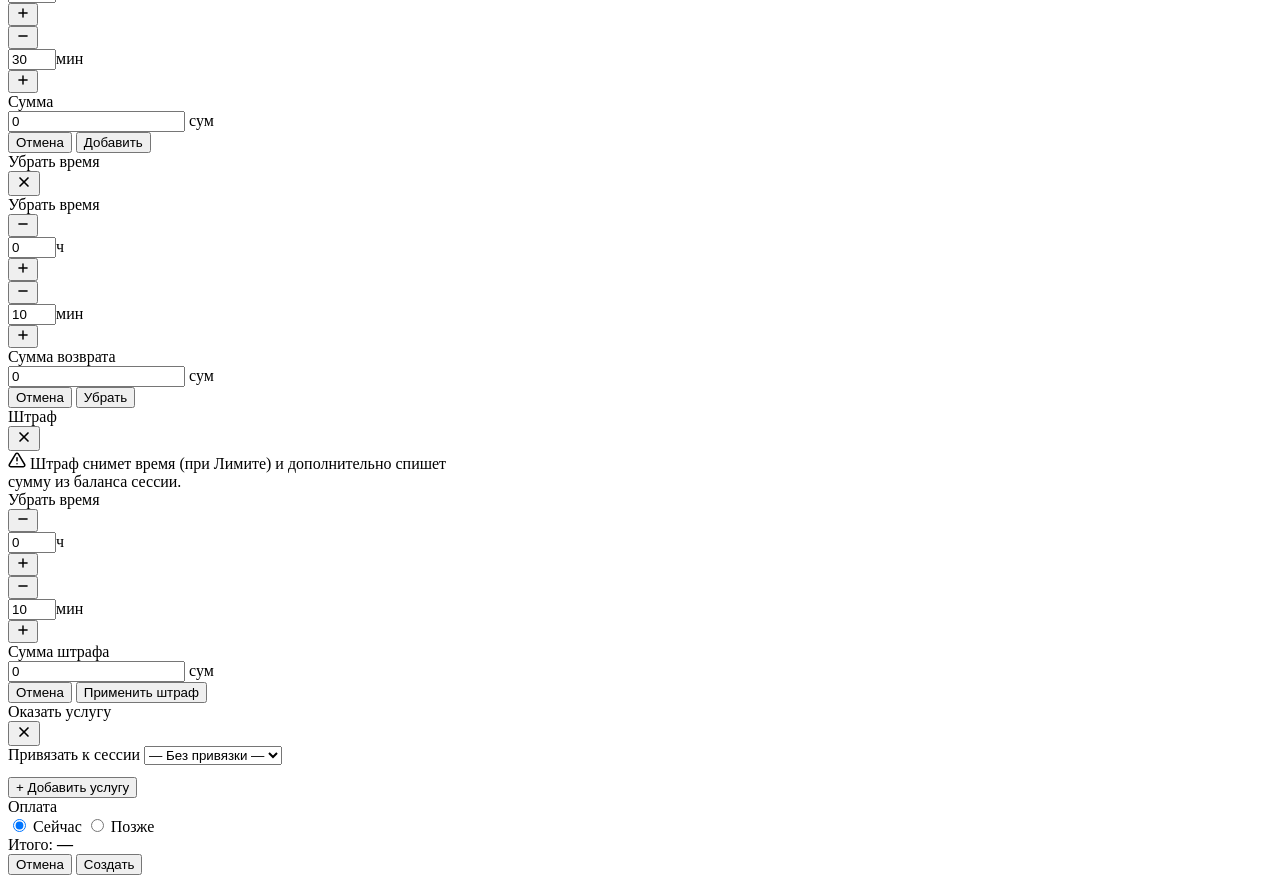
==== commit 6997fd13: "fix: долги, оплата VIP и возврат при завершении сессии Долги - Финансы → Долги показывала общий спис" ====
--- a/BibAdminWeb/wwwroot/index.html
+++ b/BibAdminWeb/wwwroot/index.html
@@ -268,6 +268,11 @@
               <input type="number" id="sTariff" min="0">
             </div>
             <div class="form-row">
+              <label>Шаг возврата (сум)</label>
+              <input type="number" id="sRefundStep" min="0" step="100">
+            </div>
+            <p class="settings-hint">При досрочном завершении оплаченной сессии остаток меньше шага не возвращается, больший округляется до ближайшего шага (при 500: 493 → 0, 3 918 → 4 000). 0 — возвращать точную сумму.</p>
+            <div class="form-row">
               <label>Пароль администратора</label>
               <input type="text" id="sAdminPassword" autocomplete="off">
             </div>
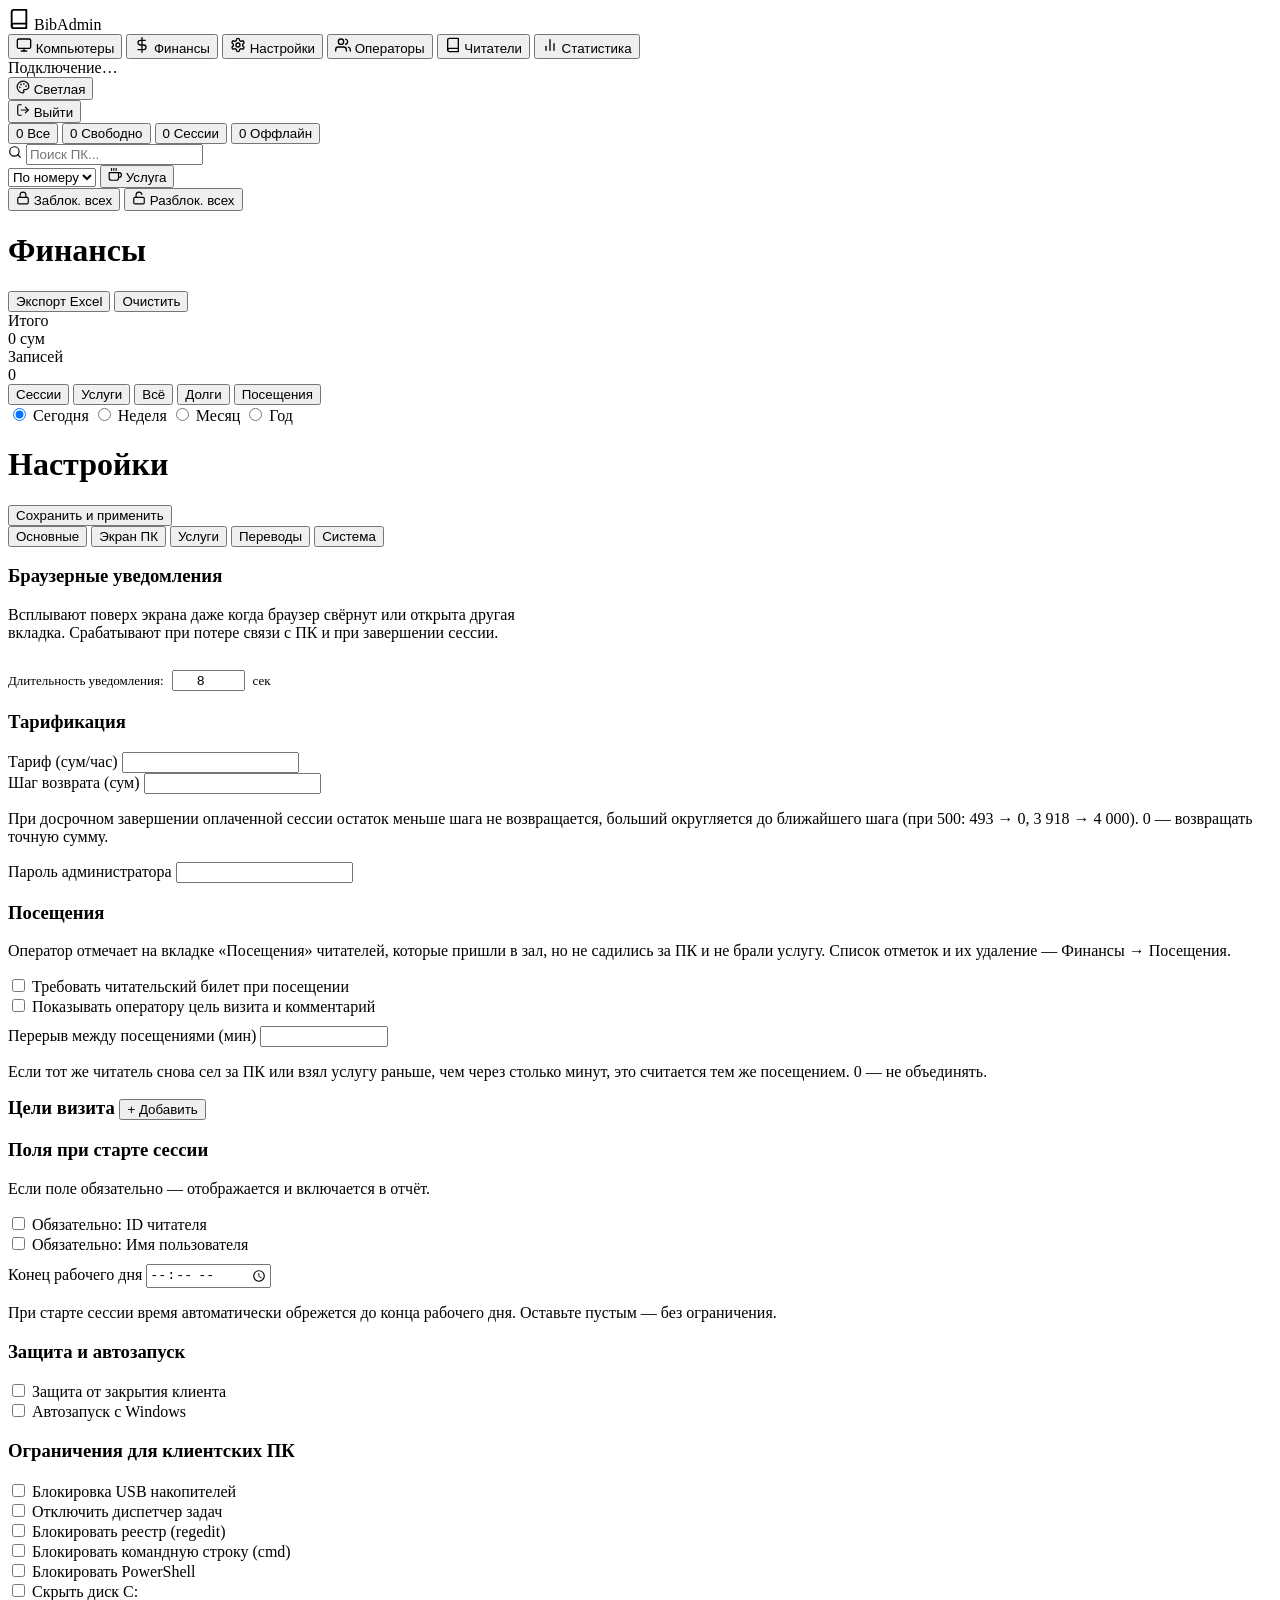
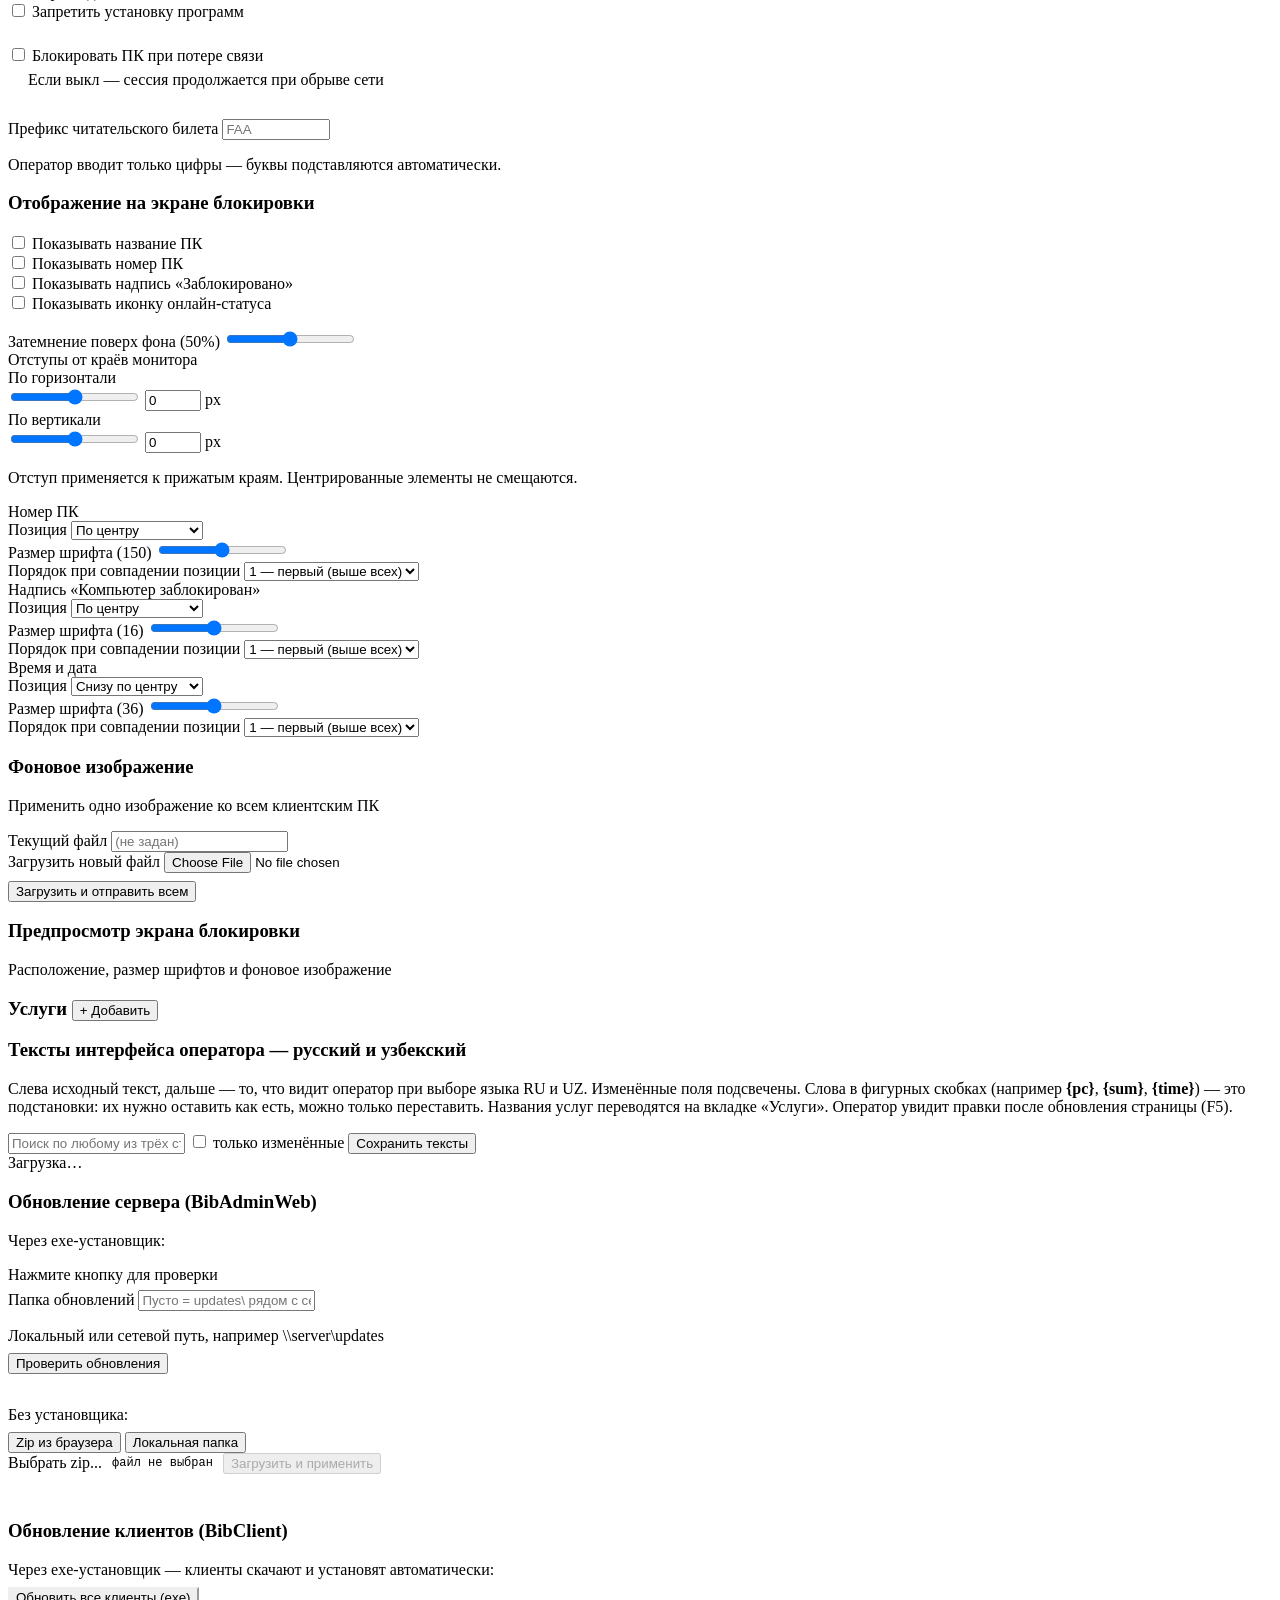
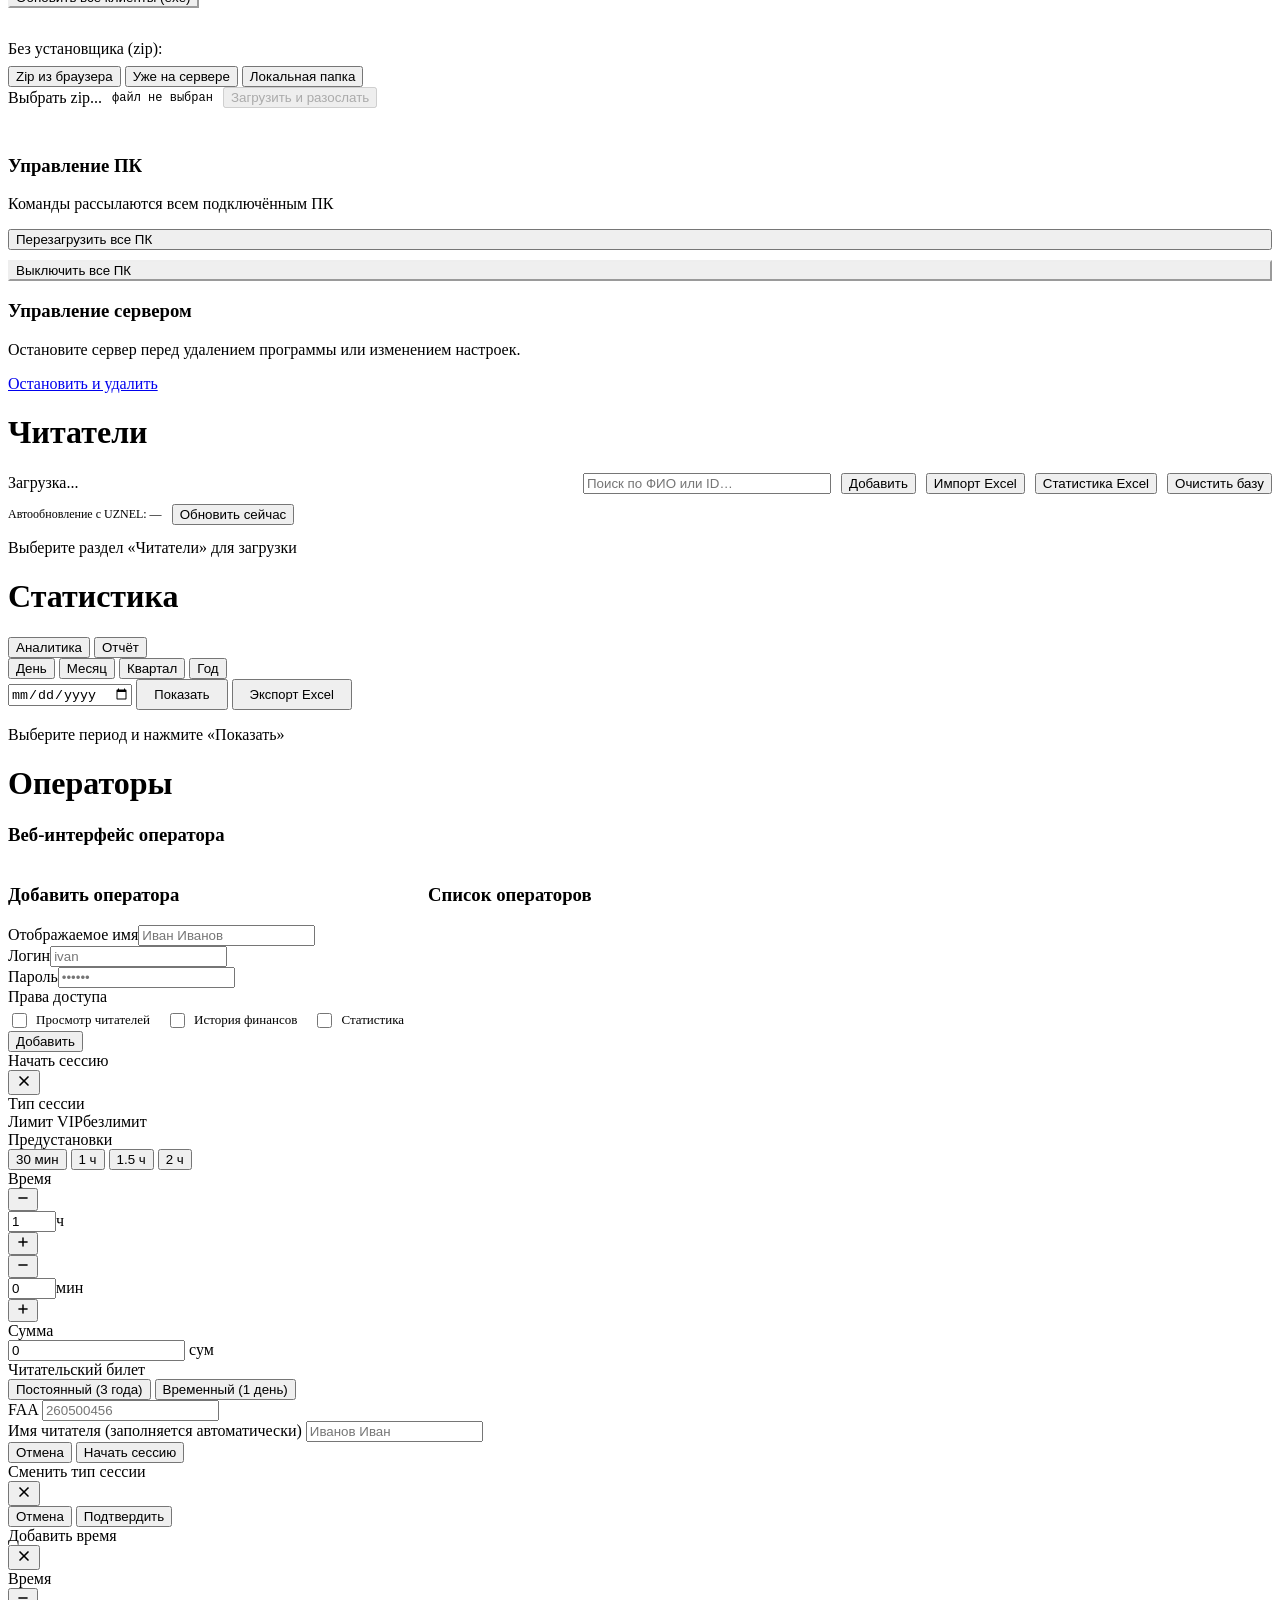
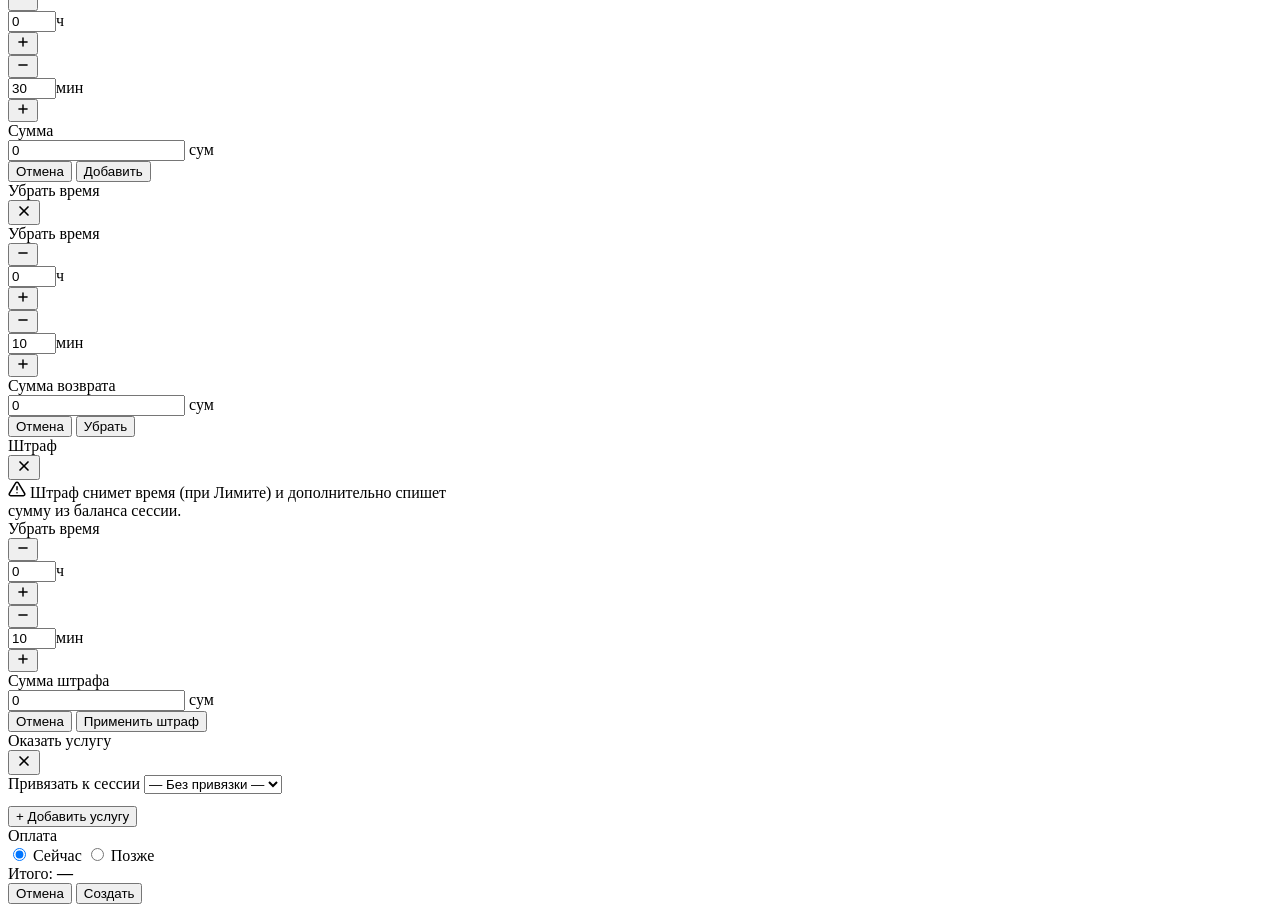
==== commit b568f022: "feat: автообновление базы читателей из UZNEL (робот ReaderSync) Сервер - импорт понимает выгрузку UZ" ====
--- a/BibAdminWeb/wwwroot/index.html
+++ b/BibAdminWeb/wwwroot/index.html
@@ -213,6 +213,11 @@
           <option value="paid">Оплачено</option>
           <option value="unpaid">Не оплачено</option>
         </select>
+        <span id="finVisitRange" style="display:none;align-items:center;gap:6px">
+          <input type="date" id="finVisitFrom" onchange="onAdminVisitDates()">
+          <span>—</span>
+          <input type="date" id="finVisitTo" onchange="onAdminVisitDates()">
+        </span>
       </div>
     </div>
 
@@ -665,6 +670,10 @@
       <button class="btn btn-primary" onclick="openImportDlg()">Импорт Excel</button>
       <button class="btn btn-outline" onclick="exportReaderStats()">Статистика Excel</button>
       <button class="btn btn-danger" onclick="deleteAllReaders()">Очистить базу</button>
+    </div>
+    <div id="readerSyncBar" style="display:flex;gap:10px;align-items:center;margin:-6px 0 14px;flex-wrap:wrap;font-size:12px;color:var(--ink-3)">
+      <span id="readerSyncStatus">Автообновление с UZNEL: —</span>
+      <button class="btn-sm" onclick="runReaderSync()">Обновить сейчас</button>
     </div>
     <div id="readersTable" class="fin-table-wrap">
       <div class="fin-empty">Выберите раздел «Читатели» для загрузки</div>
